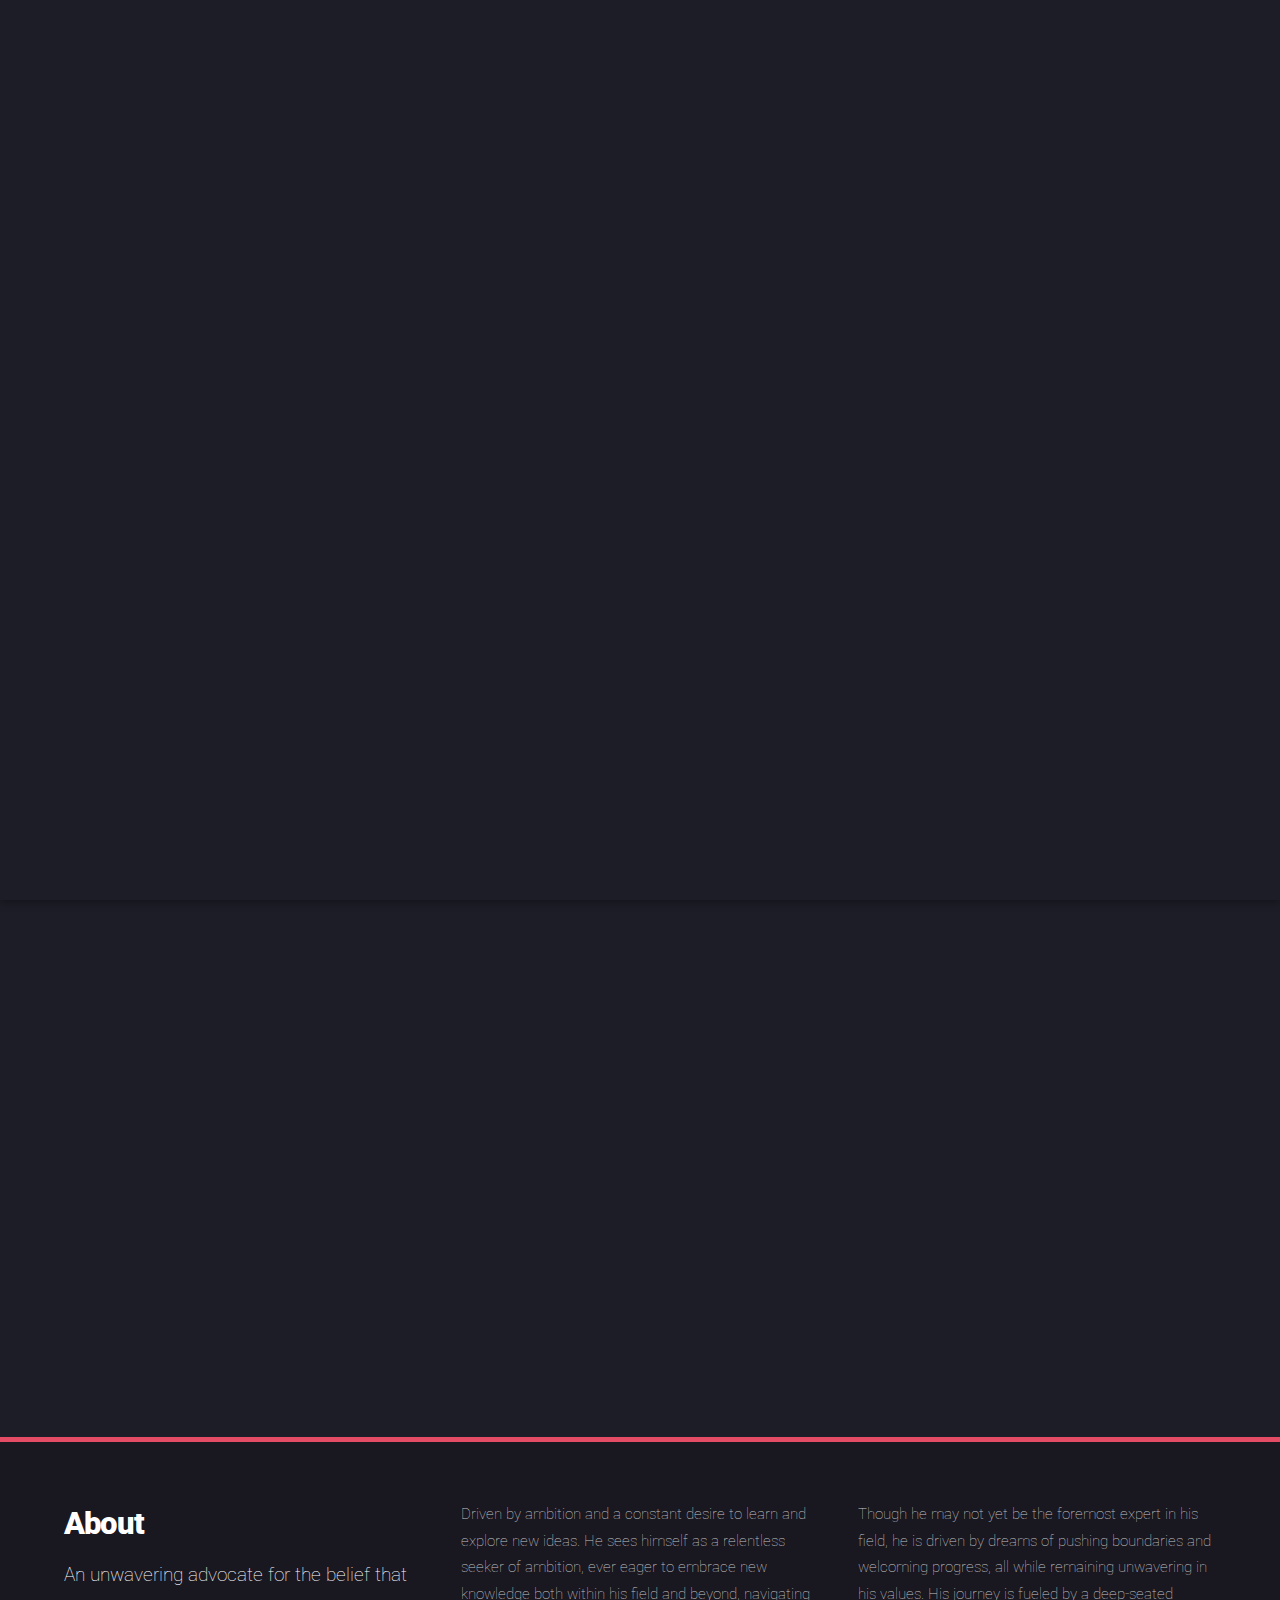
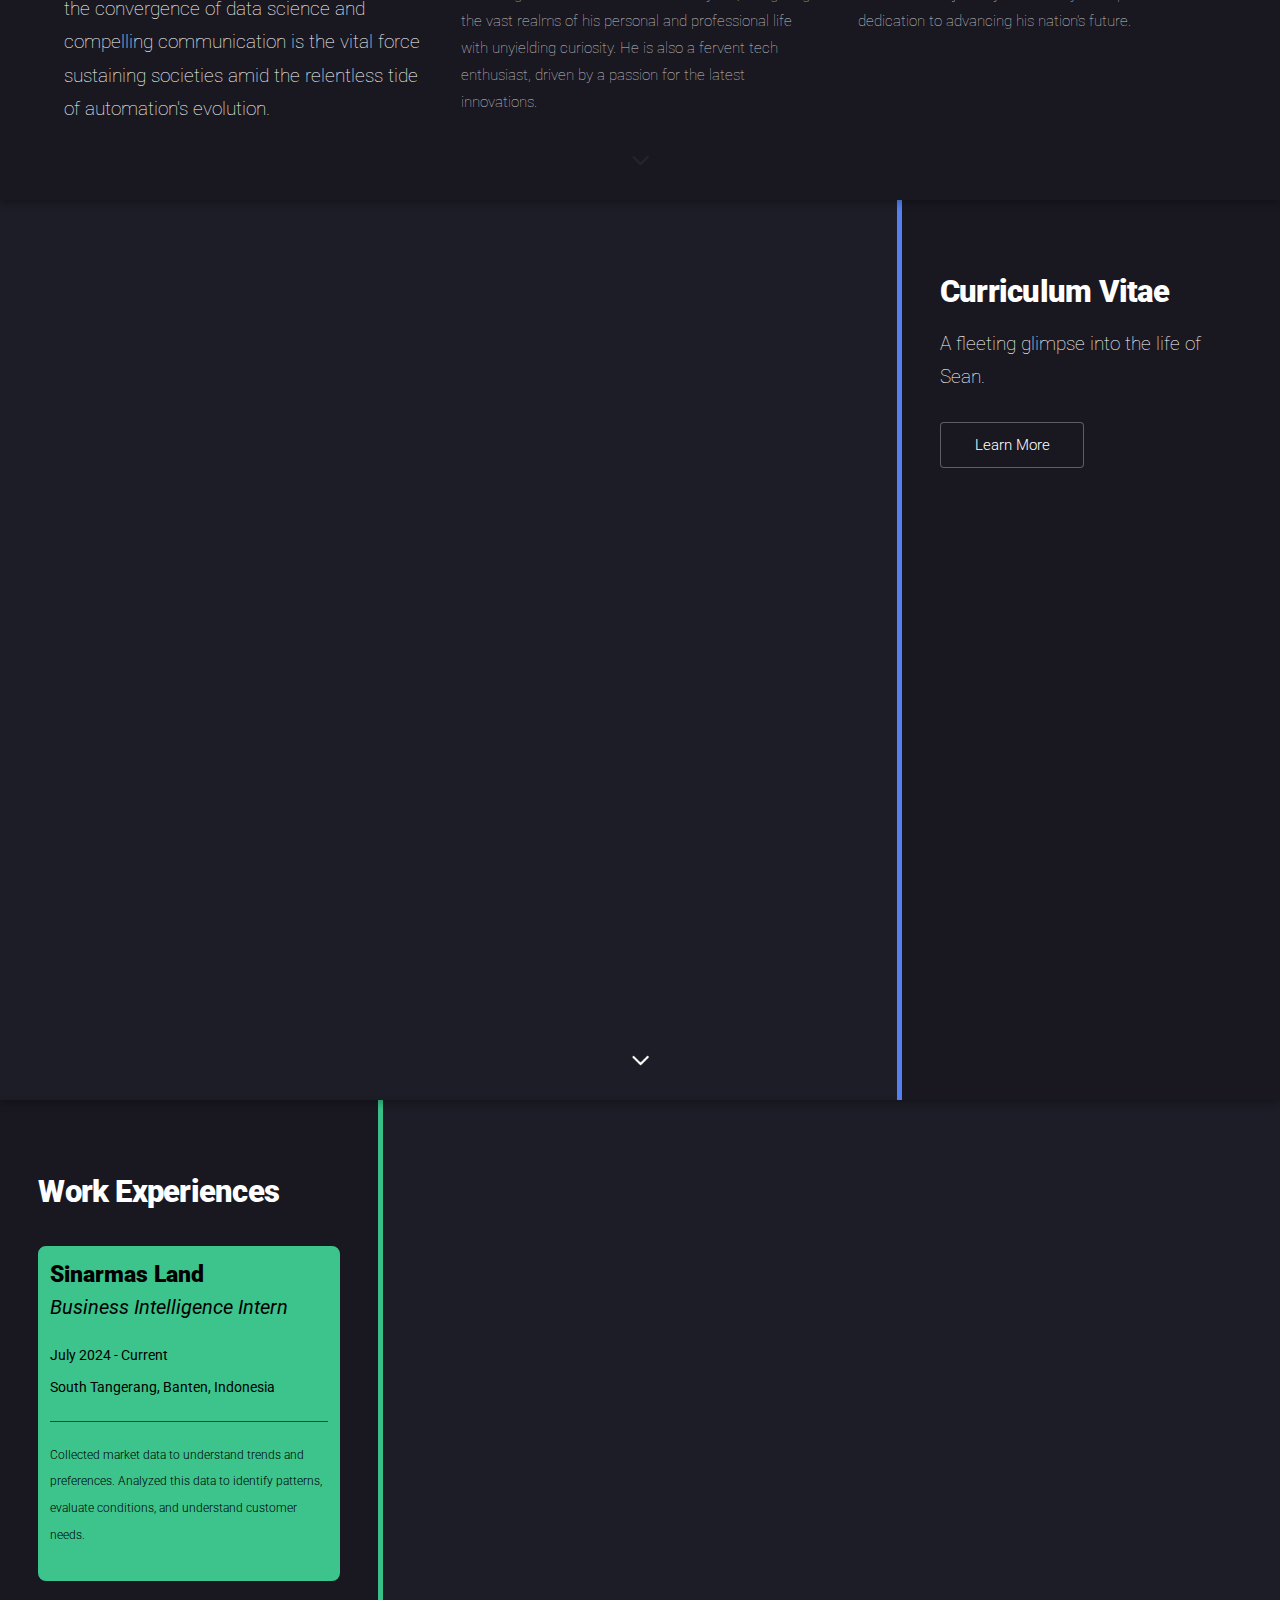
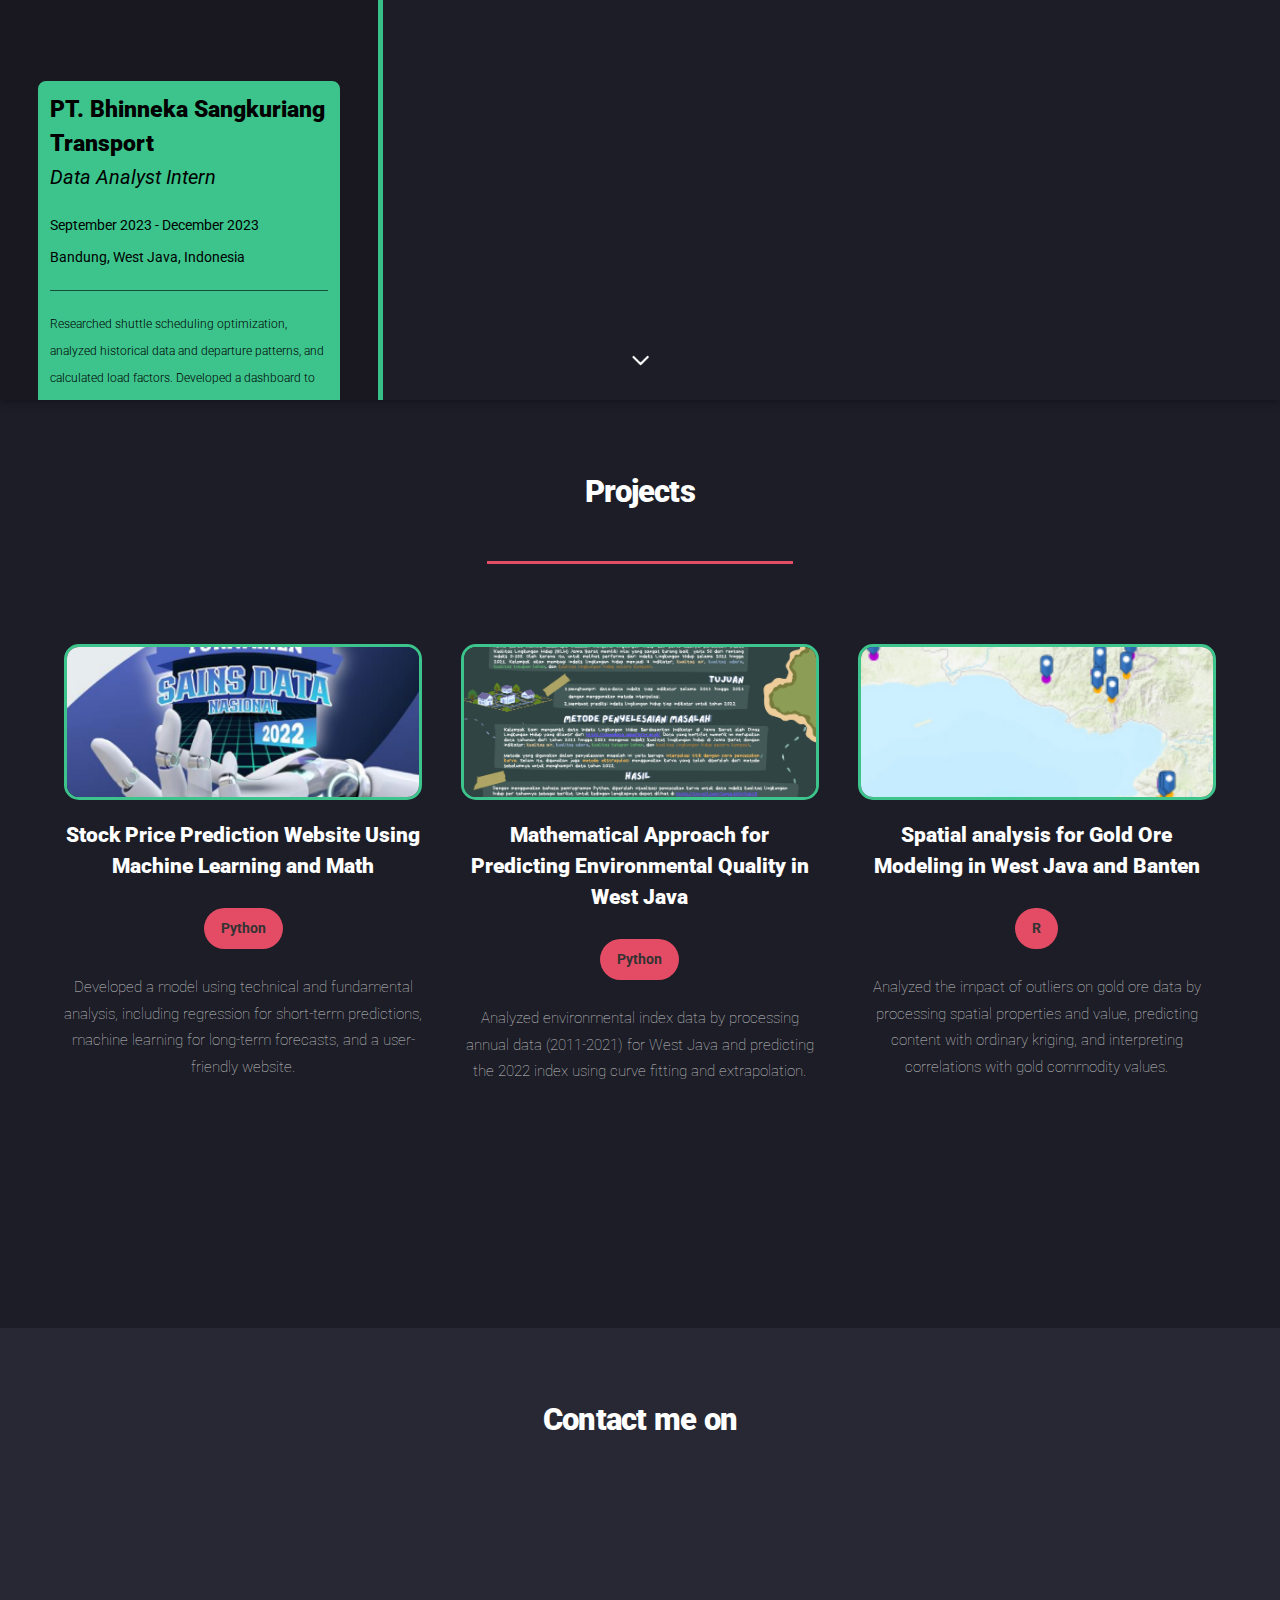
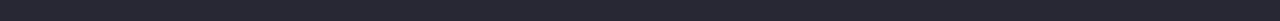
==== index.html @ bb554e8a "MVP PortWeb" ====
<!DOCTYPE HTML>
<!--
	Landed by HTML5 UP
	html5up.net | @ajlkn
	Free for personal and commercial use under the CCA 3.0 license (html5up.net/license)
-->
<html>
	<head>
		<title>Sean's Analytical Haven</title>
		<meta charset="utf-8" />
		<meta name="viewport" content="width=device-width, initial-scale=1, user-scalable=no" />
		<link rel="stylesheet" href="assets/css/main.css" />
		<noscript><link rel="stylesheet" href="assets/css/noscript.css" /></noscript>
		<!-- Favicon -->
		<link rel="icon" href="images/selflogo.png" type="image/png" />
		<!-- <style>
			.logo {
				width: 100px; /* Adjust the size as needed */
				height: auto; /* Maintain aspect ratio */
				display: block;
				margin: 0 auto; /* Center the logo */
			}
			.work-experiences .experience {
				margin-bottom: 100px; /* Adjust the value as needed */
			}
			.experience {
				border: 2px solid #3cc48c; /* Light grey border */
				border-radius: 8px; /* Rounded corners */
				padding: 10px; /* Space inside the box */
				margin-bottom: 20px; /* Space between boxes */
				background-color: #3cc48c; /* Light background color */
			}
			.company-name {
				color: #000000; /* Green color */
				font-weight: bold;
			}
			.duration {
				font-size: 0.9em;
				color: #013492;
				margin-bottom: 5px;
			}
			.location{
				font-size: 0.9em;
				color: #013492;
				margin-bottom: 20px;
			}
		</style> -->
	</head>
	<body class="is-preload landing">
		<div id="page-wrapper">

			<!-- Header -->
				<!-- <header id="header"> -->
					<!-- <h1 id="logo"><a href="index.html">Landed</a></h1> -->
					<!-- <nav id="nav"> -->
						<!-- <ul> -->
							<!-- <li><a href="index.html">Home</a></li> -->
							<!-- <li>
								<a href="#">|||</a>
								<ul>
									<li><a href="left-sidebar.html">Left Sidebar</a></li>
									<li><a href="right-sidebar.html">Right Sidebar</a></li>
									<li><a href="no-sidebar.html">No Sidebar</a></li>
									<li>
										<a href="#">Submenu</a>
										<ul>
											<li><a href="#">Option 1</a></li>
											<li><a href="#">Option 2</a></li>
											<li><a href="#">Option 3</a></li>
											<li><a href="#">Option 4</a></li>
										</ul>
									</li>
								</ul>
							</li> -->
							<!-- <li><a href="elements.html">Elements</a></li> -->
							<!-- <li><a href="#" class="button primary">Sign Up</a></li> -->
						<!-- </ul> -->
					<!-- </nav> -->
				<!-- </header> -->

			<!-- Banner -->
				<section id="banner">
					<div class="content">
						<header>
							<h2>Kevin Sean Hans Lopulalan</h2>
							<p>Born a spectator, living to thrive in the fight for purpose.<br />
								</p>
						</header>
						<span class="image"><img src="images/profilepic.png" alt="" /></span>
					</div>
					<a href="#one" class="goto-next scrolly">Next</a>
				</section>

			<!-- One -->
				<section id="one" class="spotlight style1 bottom">
					<span class="image fit main"><img src="images/Profile.jpg" alt="" /></span>
					<div class="content">
						<div class="container">
							<div class="row">
								<div class="col-4 col-12-medium">
									<header>
										<h2>About</h2>
										<p>An unwavering advocate for the belief that the convergence of data science and compelling communication is the vital force sustaining societies amid the relentless tide of automation's evolution. </p>
									</header>
								</div>
								<div class="col-4 col-12-medium">
									<p>Driven by ambition and a constant desire to learn and explore new ideas. 
										He sees himself as a relentless seeker of ambition, ever eager to embrace new knowledge both within his field and beyond, navigating the vast realms of his personal and professional life with unyielding curiosity. He is also a fervent tech enthusiast, driven by a passion for the latest innovations.</p>
								</div>
								<div class="col-4 col-12-medium">
									<p>Though he may not yet be the foremost expert in his field, he is driven by dreams of pushing boundaries and welcoming progress, all while remaining unwavering in his values. His journey is fueled by a deep-seated dedication to advancing his nation's future.</p>
								</div>
							</div>
						</div>
					</div>
					<a href="#two" class="goto-next scrolly">Next</a>
				</section>

			<!-- Two -->
				<section id="two" class="spotlight style2 right">
					<span class="image fit main"><img src="images/cvmockup.png" alt="" /></span>
					<div class="content">
						<header>
							<h2>Curriculum Vitae</h2>
							<p>A fleeting glimpse into the life of Sean.</p>
						</header>
						<!-- <p></p> -->
						<ul class="actions">
							<li><a href="https://drive.google.com/file/d/13dVjpRqKQShtOh2xCwcE1aE6aE2XLku2/view?usp=sharing" class="button" target="_blank">Learn More</a></li>
						</ul>
					</div>
					<a href="#three" class="goto-next scrolly">Next</a>
				</section>

			<!-- Three -->
				<section id="three" class="spotlight style3 left">
					<span class="image fit main">
						<img id="company-image" src="images/pic04.jpg" alt="" />
					</span>
					<div class="content scroll-container">
						<header>
							<h2>Work Experiences</h2>
						</header>
						<div class="work-experiences scroll-content">
							<div class="experience" data-image="images/sinarmasland.jpg">
								<h3 class="company-name">Sinarmas Land</h3>
								<p class="position">Business Intelligence Intern</p>
								<p class="duration">July 2024 - Current</p>
								<p class="location">South Tangerang, Banten, Indonesia</p>
								<hr class="separator">
								<p class="description">
									Collected market data to understand trends and preferences. Analyzed this data to identify patterns, evaluate conditions, and understand customer needs.
								</p>
							</div>
							<div id="info2" class="experience" data-image="images/bhinneka.jpg">
								<h3 class="company-name">PT. Bhinneka Sangkuriang Transport</h3>
								<p class="position">Data Analyst Intern</p>
								<p class="duration">September 2023 - December 2023</p>
								<p class="location">Bandung, West Java, Indonesia</p>
								<hr class="separator">
								<p class="description">
									Researched shuttle scheduling optimization, analyzed historical data and departure patterns, and calculated load factors. Developed a dashboard to visualize patterns and derive business insights.
								</p>
							</div>
							<div id="info3" class="experience" data-image="images/astra.jpg">
								<h3 class="company-name">Astra International</h3>
								<p class="position">Data Intelligence Intern</p>
								<p class="duration">July 2023 - September 2023</p>
								<p class="location">North Jakarta, Jakarta, Indonesia</p>
								<hr class="separator">
								<p class="description">
									Completed in-class training in Data Intelligence, focusing on SQL, Python, PowerBI, web scraping with Selenium, JSON, and FastAPI. Extracted and processed data from PostgreSQL using Python, then applied machine learning and cross-validation for optimal predictions.
								</p>
							</div>
						</div>
					</div>
					<a href="#four" class="goto-next scrolly">Next</a>
				</section>

				
			<!-- Four -->
				<section id="four" class="wrapper style1 special fade-up">
					<div class="container">
						<header class="major">
							<h2>Projects</h2>
						</header>
						<div class="box alt">
							<div class="row gtr-uniform">
								<section class="col-4 col-6-medium col-12-xsmall">
									<a href="https://drive.google.com/file/d/11LcJWAngD0SsNd3847uBkQqeWSH4nf1G/view" target="_blank">
										<img src="images/project-TSDN.png" class="rounded-image" alt="Predicting Environmental Quality">
									</a>
									<h3>Stock Price Prediction Website Using Machine Learning and Math</h3>
									<div class="languages">
										<span>Python</span>
									</div>
									<p>
										Developed a model using technical and fundamental analysis, including regression for short-term predictions, machine learning for long-term forecasts, and a user-friendly website.
									</p>
									
								</section>
								<section class="col-4 col-6-medium col-12-xsmall">
									<a href="https://drive.google.com/file/d/1Srz9dR2vQEXP3-2Si_RTpY5lbvLad07A/view" target="_blank">
										<img src="images/project-jabar.png" class="rounded-image" alt="Stock Prediction Image">
									</a>
									<h3>Mathematical Approach for Predicting Environmental Quality in West Java</h3>
									<div class="languages">
										<span>Python</span>
									</div>
									<p>
										Analyzed environmental index data by processing annual data (2011-2021) for West Java and predicting the 2022 index using curve fitting and extrapolation.
									</p>									
								</section>
								<section class="col-4 col-6-medium col-12-xsmall">
									<a href="https://drive.google.com/file/d/1IXLDd2aRCWCSR1UrmEK3w_FIb2_1-rqi/view" target="_blank">
										<img src="images/project-goldore.png" class="rounded-image" alt="Gold Ore Modeling">
									</a>
									<h3>Spatial analysis for Gold Ore Modeling in West Java and Banten</h3>
									<div class="languages">
										<span>R</span>
									</div>
									<p>
										Analyzed the impact of outliers on gold ore data by processing spatial properties and value, predicting content with ordinary kriging, and interpreting correlations with gold commodity values.
									</p>									
								</section>
								<!-- <section class="col-4 col-6-medium col-12-xsmall">
									<span class="icon solid alt major fa-paper-plane"></span>
									<h3>Non semper interdum</h3>
									<p>Feugiat accumsan lorem eu ac lorem amet accumsan donec. Blandit orci porttitor.</p>
								</section>
								<section class="col-4 col-6-medium col-12-xsmall">
									<span class="icon solid alt major fa-file"></span>
									<h3>Odio laoreet accumsan</h3>
									<p>Feugiat accumsan lorem eu ac lorem amet accumsan donec. Blandit orci porttitor.</p>
								</section>
								<section class="col-4 col-6-medium col-12-xsmall">
									<span class="icon solid alt major fa-lock"></span>
									<h3>Massa arcu accumsan</h3>
									<p>Feugiat accumsan lorem eu ac lorem amet accumsan donec. Blandit orci porttitor.</p>
								</section> -->
							</div>
						</div>
						<!-- <footer class="major">
							<ul class="actions special">
								<li><a href="#" class="button">Magna sed feugiat</a></li>
							</ul>
						</footer> -->
					</div>
				</section>

			<!-- Five -->
				<!-- <section id="five" class="wrapper style2 special fade">
					<div class="container">
						<header>
							<h2>Magna faucibus lorem diam</h2>
							<p>Ante metus praesent faucibus ante integer id accumsan eleifend</p>
						</header>
						<form method="post" action="#" class="cta">
							<div class="row gtr-uniform gtr-50">
								<div class="col-8 col-12-xsmall"><input type="email" name="email" id="email" placeholder="Your Email Address" /></div>
								<div class="col-4 col-12-xsmall"><input type="submit" value="Get Started" class="fit primary" /></div>
							</div>
						</form>
					</div>
				</section> -->

			<!-- Footer -->
				<footer id="footer">
					<ul class="icons">
						<!-- <li><a href="#" class="icon brands alt fa-twitter"><span class="label">Twitter</span></a></li> -->
						<!-- <li><a href="#" class="icon brands alt fa-facebook-f"><span class="label">Facebook</span></a></li> -->
						<h2>Contact me on</h2>
						<li><a href="https://www.linkedin.com/in/kevin-sean/" class="icon brands alt fa-linkedin-in"><span class="label">LinkedIn</span></a></li>
						<li><a href="https://www.instagram.com/kevinsean_/" class="icon brands alt fa-instagram"><span class="label">Instagram</span></a></li>
						<li><a href="https://github.com/kevinsean-10" class="icon brands alt fa-github"><span class="label">GitHub</span></a></li>
						<li><a href="kevinsean.lopulalan@gmail.com" class="icon solid alt fa-envelope"><span class="label">Email</span></a></li>
					</ul>
					<!-- <ul class="copyright">
						<li>&copy; Untitled. All rights reserved.</li><li>Design: <a href="http://html5up.net">HTML5 UP</a></li>
					</ul> -->
				</footer>

		</div>

		<!-- Scripts -->
			<script src="assets/js/jquery.min.js"></script>
			<script src="assets/js/jquery.scrolly.min.js"></script>
			<script src="assets/js/jquery.dropotron.min.js"></script>
			<script src="assets/js/jquery.scrollex.min.js"></script>
			<script src="assets/js/browser.min.js"></script>
			<script src="assets/js/breakpoints.min.js"></script>
			<script src="assets/js/util.js"></script>
			<script src="assets/js/main.js"></script>

	</body>
</html>
---- assets/css/main.css ----
@import url("fontawesome-all.min.css");
@import url("https://fonts.googleapis.com/css?family=Roboto:100,300,100italic,300italic");

/*
	Landed by HTML5 UP
	html5up.net | @ajlkn
	Free for personal and commercial use under the CCA 3.0 license (html5up.net/license)
*/

html, body, div, span, applet, object,
iframe, h1, h2, h3, h4, h5, h6, p, blockquote,
pre, a, abbr, acronym, address, big, cite,
code, del, dfn, em, img, ins, kbd, q, s, samp,
small, strike, strong, sub, sup, tt, var, b,
u, i, center, dl, dt, dd, ol, ul, li, fieldset,
form, label, legend, table, caption, tbody,
tfoot, thead, tr, th, td, article, aside,
canvas, details, embed, figure, figcaption,
footer, header, hgroup, menu, nav, output, ruby,
section, summary, time, mark, audio, video {
	margin: 0;
	padding: 0;
	border: 0;
	font-size: 100%;
	font: inherit;
	vertical-align: baseline;}

article, aside, details, figcaption, figure,
footer, header, hgroup, menu, nav, section {
	display: block;}

body {
	line-height: 1;
}

ol, ul {
	list-style: none;
}

blockquote, q {
	quotes: none;
}

	blockquote:before, blockquote:after, q:before, q:after {
		content: '';
		content: none;
	}

table {
	border-collapse: collapse;
	border-spacing: 0;
}

body {
	-webkit-text-size-adjust: none;
}

mark {
	background-color: transparent;
	color: inherit;
}

input::-moz-focus-inner {
	border: 0;
	padding: 0;
}

input, select, textarea {
	-moz-appearance: none;
	-webkit-appearance: none;
	-ms-appearance: none;
	appearance: none;
}

/* Basic */

	html {
		box-sizing: border-box;
	}

	*, *:before, *:after {
		box-sizing: inherit;
	}

	html, body {
		background: #1c1d26;
	}

	body.is-preload *, body.is-preload *:before, body.is-preload *:after {
		-moz-animation: none !important;
		-webkit-animation: none !important;
		-ms-animation: none !important;
		animation: none !important;
		-moz-transition: none !important;
		-webkit-transition: none !important;
		-ms-transition: none !important;
		transition: none !important;
	}

	body, input, select, textarea {
		color: rgba(255, 255, 255, 0.75);
		font-family: "Roboto", Helvetica, sans-serif;
		font-size: 15pt;
		font-weight: 100;
		line-height: 1.75em;
	}

	a {
		-moz-transition: border-color 0.2s ease-in-out, color 0.2s ease-in-out;
		-webkit-transition: border-color 0.2s ease-in-out, color 0.2s ease-in-out;
		-ms-transition: border-color 0.2s ease-in-out, color 0.2s ease-in-out;
		transition: border-color 0.2s ease-in-out, color 0.2s ease-in-out;
		border-bottom: dotted 1px;
		color: #e44c65;
		text-decoration: none;
	}

		a:hover {
			color: #e44c65 !important;
			border-bottom-color: transparent;
			cursor: pointer;
		}

	strong, b {
		color: #ffffff;
		font-weight: 300;
	}

	em, i {
		font-style: italic;
	}

	p {
		margin: 0 0 2em 0;
	}

	h1, h2, h3, h4, h5, h6 {
		color: #ffffff;
		font-weight: 900;
		line-height: 1em;
		margin: 0 0 1em 0;
	}

		h1 a, h2 a, h3 a, h4 a, h5 a, h6 a {
			color: inherit;
			border: 0;
		}

	h2 {
		font-size: 2em;
		line-height: 1.5em;
		letter-spacing: -0.025em;
	}

	h3 {
		font-size: 1.35em;
		line-height: 1.5em;
	}

	h4 {
		font-size: 1.1em;
		line-height: 1.5em;
	}

	h5 {
		font-size: 0.9em;
		line-height: 1.5em;
	}

	h6 {
		font-size: 0.7em;
		line-height: 1.5em;
	}

	sub {
		font-size: 0.8em;
		position: relative;
		top: 0.5em;
	}

	sup {
		font-size: 0.8em;
		position: relative;
		top: -0.5em;
	}

	hr {
		border: 0;
		border-bottom: solid 1px rgba(255, 255, 255, 0.3);
		margin: 3em 0;
	}

		hr.major {
			margin: 4em 0;
		}

	blockquote {
		border-left: solid 4px rgba(255, 255, 255, 0.3);
		font-style: italic;
		margin: 0 0 2em 0;
		padding: 0.5em 0 0.5em 2em;
	}

	code {
		background: rgba(255, 255, 255, 0.075);
		border-radius: 4px;
		font-family: "Courier New", monospace;
		font-size: 0.9em;
		margin: 0 0.25em;
		padding: 0.25em 0.65em;
	}

	pre {
		-webkit-overflow-scrolling: touch;
		font-family: "Courier New", monospace;
		font-size: 0.9em;
		margin: 0 0 2em 0;
	}

		pre code {
			display: block;
			line-height: 1.75em;
			padding: 1em 1.5em;
			overflow-x: auto;
		}

	.align-left {
		text-align: left;
	}

	.align-center {
		text-align: center;
	}

	.align-right {
		text-align: right;
	}

/* Loader */

	@-moz-keyframes spinner-show {
		0% {
			opacity: 0;
		}

		100% {
			opacity: 1;
		}
	}

	@-webkit-keyframes spinner-show {
		0% {
			opacity: 0;
		}

		100% {
			opacity: 1;
		}
	}

	@-ms-keyframes spinner-show {
		0% {
			opacity: 0;
		}

		100% {
			opacity: 1;
		}
	}

	@keyframes spinner-show {
		0% {
			opacity: 0;
		}

		100% {
			opacity: 1;
		}
	}

	@-moz-keyframes spinner-hide {
		0% {
			color: rgba(255, 255, 255, 0.15);
			z-index: 100001;
			-moz-transform: scale(1) rotate(0deg);
			-webkit-transform: scale(1) rotate(0deg);
			-ms-transform: scale(1) rotate(0deg);
			transform: scale(1) rotate(0deg);
		}

		99% {
			color: #1c1d26;
			z-index: 100001;
			-moz-transform: scale(0.5) rotate(360deg);
			-webkit-transform: scale(0.5) rotate(360deg);
			-ms-transform: scale(0.5) rotate(360deg);
			transform: scale(0.5) rotate(360deg);
		}

		100% {
			color: #1c1d26;
			z-index: -1;
			-moz-transform: scale(0.5) rotate(360deg);
			-webkit-transform: scale(0.5) rotate(360deg);
			-ms-transform: scale(0.5) rotate(360deg);
			transform: scale(0.5) rotate(360deg);
		}
	}

	@-webkit-keyframes spinner-hide {
		0% {
			color: rgba(255, 255, 255, 0.15);
			z-index: 100001;
			-moz-transform: scale(1) rotate(0deg);
			-webkit-transform: scale(1) rotate(0deg);
			-ms-transform: scale(1) rotate(0deg);
			transform: scale(1) rotate(0deg);
		}

		99% {
			color: #1c1d26;
			z-index: 100001;
			-moz-transform: scale(0.5) rotate(360deg);
			-webkit-transform: scale(0.5) rotate(360deg);
			-ms-transform: scale(0.5) rotate(360deg);
			transform: scale(0.5) rotate(360deg);
		}

		100% {
			color: #1c1d26;
			z-index: -1;
			-moz-transform: scale(0.5) rotate(360deg);
			-webkit-transform: scale(0.5) rotate(360deg);
			-ms-transform: scale(0.5) rotate(360deg);
			transform: scale(0.5) rotate(360deg);
		}
	}

	@-ms-keyframes spinner-hide {
		0% {
			color: rgba(255, 255, 255, 0.15);
			z-index: 100001;
			-moz-transform: scale(1) rotate(0deg);
			-webkit-transform: scale(1) rotate(0deg);
			-ms-transform: scale(1) rotate(0deg);
			transform: scale(1) rotate(0deg);
		}

		99% {
			color: #1c1d26;
			z-index: 100001;
			-moz-transform: scale(0.5) rotate(360deg);
			-webkit-transform: scale(0.5) rotate(360deg);
			-ms-transform: scale(0.5) rotate(360deg);
			transform: scale(0.5) rotate(360deg);
		}

		100% {
			color: #1c1d26;
			z-index: -1;
			-moz-transform: scale(0.5) rotate(360deg);
			-webkit-transform: scale(0.5) rotate(360deg);
			-ms-transform: scale(0.5) rotate(360deg);
			transform: scale(0.5) rotate(360deg);
		}
	}

	@keyframes spinner-hide {
		0% {
			color: rgba(255, 255, 255, 0.15);
			z-index: 100001;
			-moz-transform: scale(1) rotate(0deg);
			-webkit-transform: scale(1) rotate(0deg);
			-ms-transform: scale(1) rotate(0deg);
			transform: scale(1) rotate(0deg);
		}

		99% {
			color: #1c1d26;
			z-index: 100001;
			-moz-transform: scale(0.5) rotate(360deg);
			-webkit-transform: scale(0.5) rotate(360deg);
			-ms-transform: scale(0.5) rotate(360deg);
			transform: scale(0.5) rotate(360deg);
		}

		100% {
			color: #1c1d26;
			z-index: -1;
			-moz-transform: scale(0.5) rotate(360deg);
			-webkit-transform: scale(0.5) rotate(360deg);
			-ms-transform: scale(0.5) rotate(360deg);
			transform: scale(0.5) rotate(360deg);
		}
	}

	@-moz-keyframes spinner-rotate {
		0% {
			-moz-transform: scale(1) rotate(0deg);
			-webkit-transform: scale(1) rotate(0deg);
			-ms-transform: scale(1) rotate(0deg);
			transform: scale(1) rotate(0deg);
		}

		100% {
			-moz-transform: scale(1) rotate(360deg);
			-webkit-transform: scale(1) rotate(360deg);
			-ms-transform: scale(1) rotate(360deg);
			transform: scale(1) rotate(360deg);
		}
	}

	@-webkit-keyframes spinner-rotate {
		0% {
			-moz-transform: scale(1) rotate(0deg);
			-webkit-transform: scale(1) rotate(0deg);
			-ms-transform: scale(1) rotate(0deg);
			transform: scale(1) rotate(0deg);
		}

		100% {
			-moz-transform: scale(1) rotate(360deg);
			-webkit-transform: scale(1) rotate(360deg);
			-ms-transform: scale(1) rotate(360deg);
			transform: scale(1) rotate(360deg);
		}
	}

	@-ms-keyframes spinner-rotate {
		0% {
			-moz-transform: scale(1) rotate(0deg);
			-webkit-transform: scale(1) rotate(0deg);
			-ms-transform: scale(1) rotate(0deg);
			transform: scale(1) rotate(0deg);
		}

		100% {
			-moz-transform: scale(1) rotate(360deg);
			-webkit-transform: scale(1) rotate(360deg);
			-ms-transform: scale(1) rotate(360deg);
			transform: scale(1) rotate(360deg);
		}
	}

	@keyframes spinner-rotate {
		0% {
			-moz-transform: scale(1) rotate(0deg);
			-webkit-transform: scale(1) rotate(0deg);
			-ms-transform: scale(1) rotate(0deg);
			transform: scale(1) rotate(0deg);
		}

		100% {
			-moz-transform: scale(1) rotate(360deg);
			-webkit-transform: scale(1) rotate(360deg);
			-ms-transform: scale(1) rotate(360deg);
			transform: scale(1) rotate(360deg);
		}
	}

	@-moz-keyframes overlay-hide {
		0% {
			opacity: 1;
			z-index: 100000;
		}

		15% {
			opacity: 1;
			z-index: 100000;
		}

		99% {
			opacity: 0;
			z-index: 100000;
		}

		100% {
			opacity: 0;
			z-index: -1;
		}
	}

	@-webkit-keyframes overlay-hide {
		0% {
			opacity: 1;
			z-index: 100000;
		}

		15% {
			opacity: 1;
			z-index: 100000;
		}

		99% {
			opacity: 0;
			z-index: 100000;
		}

		100% {
			opacity: 0;
			z-index: -1;
		}
	}

	@-ms-keyframes overlay-hide {
		0% {
			opacity: 1;
			z-index: 100000;
		}

		15% {
			opacity: 1;
			z-index: 100000;
		}

		99% {
			opacity: 0;
			z-index: 100000;
		}

		100% {
			opacity: 0;
			z-index: -1;
		}
	}

	@keyframes overlay-hide {
		0% {
			opacity: 1;
			z-index: 100000;
		}

		15% {
			opacity: 1;
			z-index: 100000;
		}

		99% {
			opacity: 0;
			z-index: 100000;
		}

		100% {
			opacity: 0;
			z-index: -1;
		}
	}

	body.landing {
		text-decoration: none;
	}

		body.landing:before {
			-moz-osx-font-smoothing: grayscale;
			-webkit-font-smoothing: antialiased;
			display: inline-block;
			font-style: normal;
			font-variant: normal;
			text-rendering: auto;
			line-height: 1;
			text-transform: none !important;
			font-family: 'Font Awesome 5 Free';
			font-weight: 900;
		}

		body.landing:before {
			-moz-animation: spinner-show 1.5s 1 0.25s ease forwards, spinner-hide 0.25s ease-in-out forwards !important;
			-webkit-animation: spinner-show 1.5s 1 0.25s ease forwards, spinner-hide 0.25s ease-in-out forwards !important;
			-ms-animation: spinner-show 1.5s 1 0.25s ease forwards, spinner-hide 0.25s ease-in-out forwards !important;
			animation: spinner-show 1.5s 1 0.25s ease forwards, spinner-hide 0.25s ease-in-out forwards !important;
			-moz-transform-origin: 50% 50%;
			-webkit-transform-origin: 50% 50%;
			-ms-transform-origin: 50% 50%;
			transform-origin: 50% 50%;
			color: rgba(255, 255, 255, 0.15);
			content: '\f1ce';
			cursor: default;
			display: block;
			font-size: 2em;
			height: 2em;
			left: 50%;
			line-height: 2em;
			margin: -1em 0 0 -1em;
			opacity: 0;
			position: fixed;
			text-align: center;
			top: 50%;
			width: 2em;
			z-index: -1;
		}

		body.landing:after {
			-moz-animation: overlay-hide 1.5s ease-in forwards !important;
			-webkit-animation: overlay-hide 1.5s ease-in forwards !important;
			-ms-animation: overlay-hide 1.5s ease-in forwards !important;
			animation: overlay-hide 1.5s ease-in forwards !important;
			background: #1c1d26;
			content: '';
			display: block;
			height: 100%;
			left: 0;
			opacity: 0;
			position: fixed;
			top: 0;
			width: 100%;
			z-index: -1;
		}

		body.landing.is-preload:before {
			-moz-animation: spinner-show 1.5s 1 0.25s ease forwards, spinner-rotate 0.75s infinite linear !important;
			-webkit-animation: spinner-show 1.5s 1 0.25s ease forwards, spinner-rotate 0.75s infinite linear !important;
			-ms-animation: spinner-show 1.5s 1 0.25s ease forwards, spinner-rotate 0.75s infinite linear !important;
			animation: spinner-show 1.5s 1 0.25s ease forwards, spinner-rotate 0.75s infinite linear !important;
			z-index: 100001;
		}

		body.landing.is-preload:after {
			-moz-animation: none !important;
			-webkit-animation: none !important;
			-ms-animation: none !important;
			animation: none !important;
			opacity: 1;
			z-index: 100000;
		}

	@media (-webkit-min-device-pixel-ratio: 2) {

		body.landing:before {
			line-height: 2.025em;
		}

	}

/* Container */

	.container {
		margin: 0 auto;
		max-width: calc(100% - 4em);
		width: 70em;
	}

		.container.xsmall {
			width: 17.5em;
		}

		.container.small {
			width: 35em;
		}

		.container.medium {
			width: 52.5em;
		}

		.container.large {
			width: 87.5em;
		}

		.container.xlarge {
			width: 105em;
		}

		.container.max {
			width: 100%;
		}

		@media screen and (max-width: 1280px) {

			.container {
				width: 90%;
				max-width: 100%;
			}

		}

		@media screen and (max-width: 980px) {

			.container {
				width: 100% !important;
			}

		}

/* Row */

	.row {
		display: flex;
		flex-wrap: wrap;
		box-sizing: border-box;
		align-items: stretch;
	}

		.row > * {
			box-sizing: border-box;
		}

		.row.gtr-uniform > * > :last-child {
			margin-bottom: 0;
		}

		.row.aln-left {
			justify-content: flex-start;
		}

		.row.aln-center {
			justify-content: center;
		}

		.row.aln-right {
			justify-content: flex-end;
		}

		.row.aln-top {
			align-items: flex-start;
		}

		.row.aln-middle {
			align-items: center;
		}

		.row.aln-bottom {
			align-items: flex-end;
		}

		.row > .imp {
			order: -1;
		}

		.row > .col-1 {
			width: 8.33333%;
		}

		.row > .off-1 {
			margin-left: 8.33333%;
		}

		.row > .col-2 {
			width: 16.66667%;
		}

		.row > .off-2 {
			margin-left: 16.66667%;
		}

		.row > .col-3 {
			width: 25%;
		}

		.row > .off-3 {
			margin-left: 25%;
		}

		.row > .col-4 {
			width: 33.33333%;
		}

		.row > .off-4 {
			margin-left: 33.33333%;
		}

		.row > .col-5 {
			width: 41.66667%;
		}

		.row > .off-5 {
			margin-left: 41.66667%;
		}

		.row > .col-6 {
			width: 50%;
		}

		.row > .off-6 {
			margin-left: 50%;
		}

		.row > .col-7 {
			width: 58.33333%;
		}

		.row > .off-7 {
			margin-left: 58.33333%;
		}

		.row > .col-8 {
			width: 66.66667%;
		}

		.row > .off-8 {
			margin-left: 66.66667%;
		}

		.row > .col-9 {
			width: 75%;
		}

		.row > .off-9 {
			margin-left: 75%;
		}

		.row > .col-10 {
			width: 83.33333%;
		}

		.row > .off-10 {
			margin-left: 83.33333%;
		}

		.row > .col-11 {
			width: 91.66667%;
		}

		.row > .off-11 {
			margin-left: 91.66667%;
		}

		.row > .col-12 {
			width: 100%;
		}

		.row > .off-12 {
			margin-left: 100%;
		}

		.row.gtr-0 {
			margin-top: 0;
			margin-left: 0em;
		}

			.row.gtr-0 > * {
				padding: 0 0 0 0em;
			}

			.row.gtr-0.gtr-uniform {
				margin-top: 0em;
			}

				.row.gtr-0.gtr-uniform > * {
					padding-top: 0em;
				}

		.row.gtr-25 {
			margin-top: 0;
			margin-left: -0.625em;
		}

			.row.gtr-25 > * {
				padding: 0 0 0 0.625em;
			}

			.row.gtr-25.gtr-uniform {
				margin-top: -0.625em;
			}

				.row.gtr-25.gtr-uniform > * {
					padding-top: 0.625em;
				}

		.row.gtr-50 {
			margin-top: 0;
			margin-left: -1.25em;
		}

			.row.gtr-50 > * {
				padding: 0 0 0 1.25em;
			}

			.row.gtr-50.gtr-uniform {
				margin-top: -1.25em;
			}

				.row.gtr-50.gtr-uniform > * {
					padding-top: 1.25em;
				}

		.row {
			margin-top: 0;
			margin-left: -2.5em;
		}

			.row > * {
				padding: 0 0 0 2.5em;
			}

			.row.gtr-uniform {
				margin-top: -2.5em;
			}

				.row.gtr-uniform > * {
					padding-top: 2.5em;
				}

		.row.gtr-150 {
			margin-top: 0;
			margin-left: -3.75em;
		}

			.row.gtr-150 > * {
				padding: 0 0 0 3.75em;
			}

			.row.gtr-150.gtr-uniform {
				margin-top: -3.75em;
			}

				.row.gtr-150.gtr-uniform > * {
					padding-top: 3.75em;
				}

		.row.gtr-200 {
			margin-top: 0;
			margin-left: -5em;
		}

			.row.gtr-200 > * {
				padding: 0 0 0 5em;
			}

			.row.gtr-200.gtr-uniform {
				margin-top: -5em;
			}

				.row.gtr-200.gtr-uniform > * {
					padding-top: 5em;
				}

		@media screen and (max-width: 1680px) {

			.row {
				display: flex;
				flex-wrap: wrap;
				box-sizing: border-box;
				align-items: stretch;
			}

				.row > * {
					box-sizing: border-box;
				}

				.row.gtr-uniform > * > :last-child {
					margin-bottom: 0;
				}

				.row.aln-left {
					justify-content: flex-start;
				}

				.row.aln-center {
					justify-content: center;
				}

				.row.aln-right {
					justify-content: flex-end;
				}

				.row.aln-top {
					align-items: flex-start;
				}

				.row.aln-middle {
					align-items: center;
				}

				.row.aln-bottom {
					align-items: flex-end;
				}

				.row > .imp-xlarge {
					order: -1;
				}

				.row > .col-1-xlarge {
					width: 8.33333%;
				}

				.row > .off-1-xlarge {
					margin-left: 8.33333%;
				}

				.row > .col-2-xlarge {
					width: 16.66667%;
				}

				.row > .off-2-xlarge {
					margin-left: 16.66667%;
				}

				.row > .col-3-xlarge {
					width: 25%;
				}

				.row > .off-3-xlarge {
					margin-left: 25%;
				}

				.row > .col-4-xlarge {
					width: 33.33333%;
				}

				.row > .off-4-xlarge {
					margin-left: 33.33333%;
				}

				.row > .col-5-xlarge {
					width: 41.66667%;
				}

				.row > .off-5-xlarge {
					margin-left: 41.66667%;
				}

				.row > .col-6-xlarge {
					width: 50%;
				}

				.row > .off-6-xlarge {
					margin-left: 50%;
				}

				.row > .col-7-xlarge {
					width: 58.33333%;
				}

				.row > .off-7-xlarge {
					margin-left: 58.33333%;
				}

				.row > .col-8-xlarge {
					width: 66.66667%;
				}

				.row > .off-8-xlarge {
					margin-left: 66.66667%;
				}

				.row > .col-9-xlarge {
					width: 75%;
				}

				.row > .off-9-xlarge {
					margin-left: 75%;
				}

				.row > .col-10-xlarge {
					width: 83.33333%;
				}

				.row > .off-10-xlarge {
					margin-left: 83.33333%;
				}

				.row > .col-11-xlarge {
					width: 91.66667%;
				}

				.row > .off-11-xlarge {
					margin-left: 91.66667%;
				}

				.row > .col-12-xlarge {
					width: 100%;
				}

				.row > .off-12-xlarge {
					margin-left: 100%;
				}

				.row.gtr-0 {
					margin-top: 0;
					margin-left: 0em;
				}

					.row.gtr-0 > * {
						padding: 0 0 0 0em;
					}

					.row.gtr-0.gtr-uniform {
						margin-top: 0em;
					}

						.row.gtr-0.gtr-uniform > * {
							padding-top: 0em;
						}

				.row.gtr-25 {
					margin-top: 0;
					margin-left: -0.625em;
				}

					.row.gtr-25 > * {
						padding: 0 0 0 0.625em;
					}

					.row.gtr-25.gtr-uniform {
						margin-top: -0.625em;
					}

						.row.gtr-25.gtr-uniform > * {
							padding-top: 0.625em;
						}

				.row.gtr-50 {
					margin-top: 0;
					margin-left: -1.25em;
				}

					.row.gtr-50 > * {
						padding: 0 0 0 1.25em;
					}

					.row.gtr-50.gtr-uniform {
						margin-top: -1.25em;
					}

						.row.gtr-50.gtr-uniform > * {
							padding-top: 1.25em;
						}

				.row {
					margin-top: 0;
					margin-left: -2.5em;
				}

					.row > * {
						padding: 0 0 0 2.5em;
					}

					.row.gtr-uniform {
						margin-top: -2.5em;
					}

						.row.gtr-uniform > * {
							padding-top: 2.5em;
						}

				.row.gtr-150 {
					margin-top: 0;
					margin-left: -3.75em;
				}

					.row.gtr-150 > * {
						padding: 0 0 0 3.75em;
					}

					.row.gtr-150.gtr-uniform {
						margin-top: -3.75em;
					}

						.row.gtr-150.gtr-uniform > * {
							padding-top: 3.75em;
						}

				.row.gtr-200 {
					margin-top: 0;
					margin-left: -5em;
				}

					.row.gtr-200 > * {
						padding: 0 0 0 5em;
					}

					.row.gtr-200.gtr-uniform {
						margin-top: -5em;
					}

						.row.gtr-200.gtr-uniform > * {
							padding-top: 5em;
						}

		}

		@media screen and (max-width: 1280px) {

			.row {
				display: flex;
				flex-wrap: wrap;
				box-sizing: border-box;
				align-items: stretch;
			}

				.row > * {
					box-sizing: border-box;
				}

				.row.gtr-uniform > * > :last-child {
					margin-bottom: 0;
				}

				.row.aln-left {
					justify-content: flex-start;
				}

				.row.aln-center {
					justify-content: center;
				}

				.row.aln-right {
					justify-content: flex-end;
				}

				.row.aln-top {
					align-items: flex-start;
				}

				.row.aln-middle {
					align-items: center;
				}

				.row.aln-bottom {
					align-items: flex-end;
				}

				.row > .imp-large {
					order: -1;
				}

				.row > .col-1-large {
					width: 8.33333%;
				}

				.row > .off-1-large {
					margin-left: 8.33333%;
				}

				.row > .col-2-large {
					width: 16.66667%;
				}

				.row > .off-2-large {
					margin-left: 16.66667%;
				}

				.row > .col-3-large {
					width: 25%;
				}

				.row > .off-3-large {
					margin-left: 25%;
				}

				.row > .col-4-large {
					width: 33.33333%;
				}

				.row > .off-4-large {
					margin-left: 33.33333%;
				}

				.row > .col-5-large {
					width: 41.66667%;
				}

				.row > .off-5-large {
					margin-left: 41.66667%;
				}

				.row > .col-6-large {
					width: 50%;
				}

				.row > .off-6-large {
					margin-left: 50%;
				}

				.row > .col-7-large {
					width: 58.33333%;
				}

				.row > .off-7-large {
					margin-left: 58.33333%;
				}

				.row > .col-8-large {
					width: 66.66667%;
				}

				.row > .off-8-large {
					margin-left: 66.66667%;
				}

				.row > .col-9-large {
					width: 75%;
				}

				.row > .off-9-large {
					margin-left: 75%;
				}

				.row > .col-10-large {
					width: 83.33333%;
				}

				.row > .off-10-large {
					margin-left: 83.33333%;
				}

				.row > .col-11-large {
					width: 91.66667%;
				}

				.row > .off-11-large {
					margin-left: 91.66667%;
				}

				.row > .col-12-large {
					width: 100%;
				}

				.row > .off-12-large {
					margin-left: 100%;
				}

				.row.gtr-0 {
					margin-top: 0;
					margin-left: 0em;
				}

					.row.gtr-0 > * {
						padding: 0 0 0 0em;
					}

					.row.gtr-0.gtr-uniform {
						margin-top: 0em;
					}

						.row.gtr-0.gtr-uniform > * {
							padding-top: 0em;
						}

				.row.gtr-25 {
					margin-top: 0;
					margin-left: -0.625em;
				}

					.row.gtr-25 > * {
						padding: 0 0 0 0.625em;
					}

					.row.gtr-25.gtr-uniform {
						margin-top: -0.625em;
					}

						.row.gtr-25.gtr-uniform > * {
							padding-top: 0.625em;
						}

				.row.gtr-50 {
					margin-top: 0;
					margin-left: -1.25em;
				}

					.row.gtr-50 > * {
						padding: 0 0 0 1.25em;
					}

					.row.gtr-50.gtr-uniform {
						margin-top: -1.25em;
					}

						.row.gtr-50.gtr-uniform > * {
							padding-top: 1.25em;
						}

				.row {
					margin-top: 0;
					margin-left: -2.5em;
				}

					.row > * {
						padding: 0 0 0 2.5em;
					}

					.row.gtr-uniform {
						margin-top: -2.5em;
					}

						.row.gtr-uniform > * {
							padding-top: 2.5em;
						}

				.row.gtr-150 {
					margin-top: 0;
					margin-left: -3.75em;
				}

					.row.gtr-150 > * {
						padding: 0 0 0 3.75em;
					}

					.row.gtr-150.gtr-uniform {
						margin-top: -3.75em;
					}

						.row.gtr-150.gtr-uniform > * {
							padding-top: 3.75em;
						}

				.row.gtr-200 {
					margin-top: 0;
					margin-left: -5em;
				}

					.row.gtr-200 > * {
						padding: 0 0 0 5em;
					}

					.row.gtr-200.gtr-uniform {
						margin-top: -5em;
					}

						.row.gtr-200.gtr-uniform > * {
							padding-top: 5em;
						}

		}

		@media screen and (max-width: 980px) {

			.row {
				display: flex;
				flex-wrap: wrap;
				box-sizing: border-box;
				align-items: stretch;
			}

				.row > * {
					box-sizing: border-box;
				}

				.row.gtr-uniform > * > :last-child {
					margin-bottom: 0;
				}

				.row.aln-left {
					justify-content: flex-start;
				}

				.row.aln-center {
					justify-content: center;
				}

				.row.aln-right {
					justify-content: flex-end;
				}

				.row.aln-top {
					align-items: flex-start;
				}

				.row.aln-middle {
					align-items: center;
				}

				.row.aln-bottom {
					align-items: flex-end;
				}

				.row > .imp-medium {
					order: -1;
				}

				.row > .col-1-medium {
					width: 8.33333%;
				}

				.row > .off-1-medium {
					margin-left: 8.33333%;
				}

				.row > .col-2-medium {
					width: 16.66667%;
				}

				.row > .off-2-medium {
					margin-left: 16.66667%;
				}

				.row > .col-3-medium {
					width: 25%;
				}

				.row > .off-3-medium {
					margin-left: 25%;
				}

				.row > .col-4-medium {
					width: 33.33333%;
				}

				.row > .off-4-medium {
					margin-left: 33.33333%;
				}

				.row > .col-5-medium {
					width: 41.66667%;
				}

				.row > .off-5-medium {
					margin-left: 41.66667%;
				}

				.row > .col-6-medium {
					width: 50%;
				}

				.row > .off-6-medium {
					margin-left: 50%;
				}

				.row > .col-7-medium {
					width: 58.33333%;
				}

				.row > .off-7-medium {
					margin-left: 58.33333%;
				}

				.row > .col-8-medium {
					width: 66.66667%;
				}

				.row > .off-8-medium {
					margin-left: 66.66667%;
				}

				.row > .col-9-medium {
					width: 75%;
				}

				.row > .off-9-medium {
					margin-left: 75%;
				}

				.row > .col-10-medium {
					width: 83.33333%;
				}

				.row > .off-10-medium {
					margin-left: 83.33333%;
				}

				.row > .col-11-medium {
					width: 91.66667%;
				}

				.row > .off-11-medium {
					margin-left: 91.66667%;
				}

				.row > .col-12-medium {
					width: 100%;
				}

				.row > .off-12-medium {
					margin-left: 100%;
				}

				.row.gtr-0 {
					margin-top: 0;
					margin-left: 0em;
				}

					.row.gtr-0 > * {
						padding: 0 0 0 0em;
					}

					.row.gtr-0.gtr-uniform {
						margin-top: 0em;
					}

						.row.gtr-0.gtr-uniform > * {
							padding-top: 0em;
						}

				.row.gtr-25 {
					margin-top: 0;
					margin-left: -0.625em;
				}

					.row.gtr-25 > * {
						padding: 0 0 0 0.625em;
					}

					.row.gtr-25.gtr-uniform {
						margin-top: -0.625em;
					}

						.row.gtr-25.gtr-uniform > * {
							padding-top: 0.625em;
						}

				.row.gtr-50 {
					margin-top: 0;
					margin-left: -1.25em;
				}

					.row.gtr-50 > * {
						padding: 0 0 0 1.25em;
					}

					.row.gtr-50.gtr-uniform {
						margin-top: -1.25em;
					}

						.row.gtr-50.gtr-uniform > * {
							padding-top: 1.25em;
						}

				.row {
					margin-top: 0;
					margin-left: -2.5em;
				}

					.row > * {
						padding: 0 0 0 2.5em;
					}

					.row.gtr-uniform {
						margin-top: -2.5em;
					}

						.row.gtr-uniform > * {
							padding-top: 2.5em;
						}

				.row.gtr-150 {
					margin-top: 0;
					margin-left: -3.75em;
				}

					.row.gtr-150 > * {
						padding: 0 0 0 3.75em;
					}

					.row.gtr-150.gtr-uniform {
						margin-top: -3.75em;
					}

						.row.gtr-150.gtr-uniform > * {
							padding-top: 3.75em;
						}

				.row.gtr-200 {
					margin-top: 0;
					margin-left: -5em;
				}

					.row.gtr-200 > * {
						padding: 0 0 0 5em;
					}

					.row.gtr-200.gtr-uniform {
						margin-top: -5em;
					}

						.row.gtr-200.gtr-uniform > * {
							padding-top: 5em;
						}

		}

		@media screen and (max-width: 736px) {

			.row {
				display: flex;
				flex-wrap: wrap;
				box-sizing: border-box;
				align-items: stretch;
			}

				.row > * {
					box-sizing: border-box;
				}

				.row.gtr-uniform > * > :last-child {
					margin-bottom: 0;
				}

				.row.aln-left {
					justify-content: flex-start;
				}

				.row.aln-center {
					justify-content: center;
				}

				.row.aln-right {
					justify-content: flex-end;
				}

				.row.aln-top {
					align-items: flex-start;
				}

				.row.aln-middle {
					align-items: center;
				}

				.row.aln-bottom {
					align-items: flex-end;
				}

				.row > .imp-small {
					order: -1;
				}

				.row > .col-1-small {
					width: 8.33333%;
				}

				.row > .off-1-small {
					margin-left: 8.33333%;
				}

				.row > .col-2-small {
					width: 16.66667%;
				}

				.row > .off-2-small {
					margin-left: 16.66667%;
				}

				.row > .col-3-small {
					width: 25%;
				}

				.row > .off-3-small {
					margin-left: 25%;
				}

				.row > .col-4-small {
					width: 33.33333%;
				}

				.row > .off-4-small {
					margin-left: 33.33333%;
				}

				.row > .col-5-small {
					width: 41.66667%;
				}

				.row > .off-5-small {
					margin-left: 41.66667%;
				}

				.row > .col-6-small {
					width: 50%;
				}

				.row > .off-6-small {
					margin-left: 50%;
				}

				.row > .col-7-small {
					width: 58.33333%;
				}

				.row > .off-7-small {
					margin-left: 58.33333%;
				}

				.row > .col-8-small {
					width: 66.66667%;
				}

				.row > .off-8-small {
					margin-left: 66.66667%;
				}

				.row > .col-9-small {
					width: 75%;
				}

				.row > .off-9-small {
					margin-left: 75%;
				}

				.row > .col-10-small {
					width: 83.33333%;
				}

				.row > .off-10-small {
					margin-left: 83.33333%;
				}

				.row > .col-11-small {
					width: 91.66667%;
				}

				.row > .off-11-small {
					margin-left: 91.66667%;
				}

				.row > .col-12-small {
					width: 100%;
				}

				.row > .off-12-small {
					margin-left: 100%;
				}

				.row.gtr-0 {
					margin-top: 0;
					margin-left: 0em;
				}

					.row.gtr-0 > * {
						padding: 0 0 0 0em;
					}

					.row.gtr-0.gtr-uniform {
						margin-top: 0em;
					}

						.row.gtr-0.gtr-uniform > * {
							padding-top: 0em;
						}

				.row.gtr-25 {
					margin-top: 0;
					margin-left: -0.625em;
				}

					.row.gtr-25 > * {
						padding: 0 0 0 0.625em;
					}

					.row.gtr-25.gtr-uniform {
						margin-top: -0.625em;
					}

						.row.gtr-25.gtr-uniform > * {
							padding-top: 0.625em;
						}

				.row.gtr-50 {
					margin-top: 0;
					margin-left: -1.25em;
				}

					.row.gtr-50 > * {
						padding: 0 0 0 1.25em;
					}

					.row.gtr-50.gtr-uniform {
						margin-top: -1.25em;
					}

						.row.gtr-50.gtr-uniform > * {
							padding-top: 1.25em;
						}

				.row {
					margin-top: 0;
					margin-left: -2.5em;
				}

					.row > * {
						padding: 0 0 0 2.5em;
					}

					.row.gtr-uniform {
						margin-top: -2.5em;
					}

						.row.gtr-uniform > * {
							padding-top: 2.5em;
						}

				.row.gtr-150 {
					margin-top: 0;
					margin-left: -3.75em;
				}

					.row.gtr-150 > * {
						padding: 0 0 0 3.75em;
					}

					.row.gtr-150.gtr-uniform {
						margin-top: -3.75em;
					}

						.row.gtr-150.gtr-uniform > * {
							padding-top: 3.75em;
						}

				.row.gtr-200 {
					margin-top: 0;
					margin-left: -5em;
				}

					.row.gtr-200 > * {
						padding: 0 0 0 5em;
					}

					.row.gtr-200.gtr-uniform {
						margin-top: -5em;
					}

						.row.gtr-200.gtr-uniform > * {
							padding-top: 5em;
						}

		}

		@media screen and (max-width: 480px) {

			.row {
				display: flex;
				flex-wrap: wrap;
				box-sizing: border-box;
				align-items: stretch;
			}

				.row > * {
					box-sizing: border-box;
				}

				.row.gtr-uniform > * > :last-child {
					margin-bottom: 0;
				}

				.row.aln-left {
					justify-content: flex-start;
				}

				.row.aln-center {
					justify-content: center;
				}

				.row.aln-right {
					justify-content: flex-end;
				}

				.row.aln-top {
					align-items: flex-start;
				}

				.row.aln-middle {
					align-items: center;
				}

				.row.aln-bottom {
					align-items: flex-end;
				}

				.row > .imp-xsmall {
					order: -1;
				}

				.row > .col-1-xsmall {
					width: 8.33333%;
				}

				.row > .off-1-xsmall {
					margin-left: 8.33333%;
				}

				.row > .col-2-xsmall {
					width: 16.66667%;
				}

				.row > .off-2-xsmall {
					margin-left: 16.66667%;
				}

				.row > .col-3-xsmall {
					width: 25%;
				}

				.row > .off-3-xsmall {
					margin-left: 25%;
				}

				.row > .col-4-xsmall {
					width: 33.33333%;
				}

				.row > .off-4-xsmall {
					margin-left: 33.33333%;
				}

				.row > .col-5-xsmall {
					width: 41.66667%;
				}

				.row > .off-5-xsmall {
					margin-left: 41.66667%;
				}

				.row > .col-6-xsmall {
					width: 50%;
				}

				.row > .off-6-xsmall {
					margin-left: 50%;
				}

				.row > .col-7-xsmall {
					width: 58.33333%;
				}

				.row > .off-7-xsmall {
					margin-left: 58.33333%;
				}

				.row > .col-8-xsmall {
					width: 66.66667%;
				}

				.row > .off-8-xsmall {
					margin-left: 66.66667%;
				}

				.row > .col-9-xsmall {
					width: 75%;
				}

				.row > .off-9-xsmall {
					margin-left: 75%;
				}

				.row > .col-10-xsmall {
					width: 83.33333%;
				}

				.row > .off-10-xsmall {
					margin-left: 83.33333%;
				}

				.row > .col-11-xsmall {
					width: 91.66667%;
				}

				.row > .off-11-xsmall {
					margin-left: 91.66667%;
				}

				.row > .col-12-xsmall {
					width: 100%;
				}

				.row > .off-12-xsmall {
					margin-left: 100%;
				}

				.row.gtr-0 {
					margin-top: 0;
					margin-left: 0em;
				}

					.row.gtr-0 > * {
						padding: 0 0 0 0em;
					}

					.row.gtr-0.gtr-uniform {
						margin-top: 0em;
					}

						.row.gtr-0.gtr-uniform > * {
							padding-top: 0em;
						}

				.row.gtr-25 {
					margin-top: 0;
					margin-left: -0.625em;
				}

					.row.gtr-25 > * {
						padding: 0 0 0 0.625em;
					}

					.row.gtr-25.gtr-uniform {
						margin-top: -0.625em;
					}

						.row.gtr-25.gtr-uniform > * {
							padding-top: 0.625em;
						}

				.row.gtr-50 {
					margin-top: 0;
					margin-left: -1.25em;
				}

					.row.gtr-50 > * {
						padding: 0 0 0 1.25em;
					}

					.row.gtr-50.gtr-uniform {
						margin-top: -1.25em;
					}

						.row.gtr-50.gtr-uniform > * {
							padding-top: 1.25em;
						}

				.row {
					margin-top: 0;
					margin-left: -2.5em;
				}

					.row > * {
						padding: 0 0 0 2.5em;
					}

					.row.gtr-uniform {
						margin-top: -2.5em;
					}

						.row.gtr-uniform > * {
							padding-top: 2.5em;
						}

				.row.gtr-150 {
					margin-top: 0;
					margin-left: -3.75em;
				}

					.row.gtr-150 > * {
						padding: 0 0 0 3.75em;
					}

					.row.gtr-150.gtr-uniform {
						margin-top: -3.75em;
					}

						.row.gtr-150.gtr-uniform > * {
							padding-top: 3.75em;
						}

				.row.gtr-200 {
					margin-top: 0;
					margin-left: -5em;
				}

					.row.gtr-200 > * {
						padding: 0 0 0 5em;
					}

					.row.gtr-200.gtr-uniform {
						margin-top: -5em;
					}

						.row.gtr-200.gtr-uniform > * {
							padding-top: 5em;
						}

		}

/* Section/Article */

	section.special, article.special {
		text-align: center;
	}

	header p {
		color: #ffffff;
		position: relative;
		margin: 0 0 1.5em 0;
	}

	header h2 + p {
		font-size: 1.25em;
		margin-top: -1em;
		line-height: 1.75em;
	}

	header h3 + p {
		font-size: 1.1em;
		margin-top: -0.8em;
		line-height: 1.75em;
	}

	header h4 + p,
	header h5 + p,
	header h6 + p {
		font-size: 0.9em;
		margin-top: -0.6em;
		line-height: 1.5em;
	}

	header.major {
		margin: 0 0 4em 0;
		position: relative;
		text-align: center;
	}

		header.major:after {
			background: #e44c65;
			content: '';
			display: inline-block;
			height: 0.2em;
			max-width: 20em;
			width: 75%;
		}

	footer.major {
		margin: 4em 0 0 0;
	}

/* Form */

	form {
		margin: 0 0 2em 0;
	}

		form.cta {
			max-width: 35em;
			margin-left: auto;
			margin-right: auto;
		}

	label {
		color: #ffffff;
		display: block;
		font-size: 0.9em;
		font-weight: 300;
		margin: 0 0 1em 0;
	}

	input[type="text"],
	input[type="password"],
	input[type="email"],
	select,
	textarea {
		-moz-appearance: none;
		-webkit-appearance: none;
		-ms-appearance: none;
		appearance: none;
		-moz-transition: border-color 0.2s ease-in-out;
		-webkit-transition: border-color 0.2s ease-in-out;
		-ms-transition: border-color 0.2s ease-in-out;
		transition: border-color 0.2s ease-in-out;
		background: transparent;
		border-radius: 4px;
		border: solid 1px rgba(255, 255, 255, 0.3);
		color: inherit;
		display: block;
		outline: 0;
		padding: 0 1em;
		text-decoration: none;
		width: 100%;
	}

		input[type="text"]:invalid,
		input[type="password"]:invalid,
		input[type="email"]:invalid,
		select:invalid,
		textarea:invalid {
			box-shadow: none;
		}

		input[type="text"]:focus,
		input[type="password"]:focus,
		input[type="email"]:focus,
		select:focus,
		textarea:focus {
			border-color: #e44c65;
		}

	select {
		background-image: url("data:image/svg+xml;charset=utf8,%3Csvg xmlns='http://www.w3.org/2000/svg' width='40' height='40' preserveAspectRatio='none' viewBox='0 0 40 40'%3E%3Cpath d='M9.4,12.3l10.4,10.4l10.4-10.4c0.2-0.2,0.5-0.4,0.9-0.4c0.3,0,0.6,0.1,0.9,0.4l3.3,3.3c0.2,0.2,0.4,0.5,0.4,0.9 c0,0.4-0.1,0.6-0.4,0.9L20.7,31.9c-0.2,0.2-0.5,0.4-0.9,0.4c-0.3,0-0.6-0.1-0.9-0.4L4.3,17.3c-0.2-0.2-0.4-0.5-0.4-0.9 c0-0.4,0.1-0.6,0.4-0.9l3.3-3.3c0.2-0.2,0.5-0.4,0.9-0.4S9.1,12.1,9.4,12.3z' fill='rgba(255, 255, 255, 0.3)' /%3E%3C/svg%3E");
		background-size: 1.25rem;
		background-repeat: no-repeat;
		background-position: calc(100% - 1rem) center;
		height: 3em;
		padding-right: 3em;
		text-overflow: ellipsis;
	}

		select option {
			color: #ffffff;
			background: #1c1d26;
		}

		select:focus::-ms-value {
			background-color: transparent;
		}

		select::-ms-expand {
			display: none;
		}

	input[type="text"],
	input[type="password"],
	input[type="email"],
	select {
		height: 3em;
	}

	textarea {
		padding: 0.75em 1em;
	}

	input[type="checkbox"],
	input[type="radio"] {
		-moz-appearance: none;
		-webkit-appearance: none;
		-ms-appearance: none;
		appearance: none;
		display: block;
		float: left;
		margin-right: -2em;
		opacity: 0;
		width: 1em;
		z-index: -1;
	}

		input[type="checkbox"] + label,
		input[type="radio"] + label {
			text-decoration: none;
			color: rgba(255, 255, 255, 0.75);
			cursor: pointer;
			display: inline-block;
			font-size: 1em;
			font-weight: 100;
			padding-left: 2.55em;
			padding-right: 0.75em;
			position: relative;
		}

			input[type="checkbox"] + label:before,
			input[type="radio"] + label:before {
				-moz-osx-font-smoothing: grayscale;
				-webkit-font-smoothing: antialiased;
				display: inline-block;
				font-style: normal;
				font-variant: normal;
				text-rendering: auto;
				line-height: 1;
				text-transform: none !important;
				font-family: 'Font Awesome 5 Free';
				font-weight: 900;
			}

			input[type="checkbox"] + label:before,
			input[type="radio"] + label:before {
				border-radius: 4px;
				border: solid 1px rgba(255, 255, 255, 0.3);
				content: '';
				display: inline-block;
				font-size: 0.8em;
				height: 2.25em;
				left: 0;
				line-height: 2.25em;
				position: absolute;
				text-align: center;
				top: 0;
				width: 2.25em;
			}

		input[type="checkbox"]:checked + label:before,
		input[type="radio"]:checked + label:before {
			background: rgba(255, 255, 255, 0.25);
			color: #ffffff;
			content: '\f00c';
		}

		input[type="checkbox"]:focus + label:before,
		input[type="radio"]:focus + label:before {
			border-color: #e44c65;
		}

	input[type="checkbox"] + label:before {
		border-radius: 4px;
	}

	input[type="radio"] + label:before {
		border-radius: 100%;
	}

	::-webkit-input-placeholder {
		color: rgba(255, 255, 255, 0.5) !important;
		opacity: 1.0;
	}

	:-moz-placeholder {
		color: rgba(255, 255, 255, 0.5) !important;
		opacity: 1.0;
	}

	::-moz-placeholder {
		color: rgba(255, 255, 255, 0.5) !important;
		opacity: 1.0;
	}

	:-ms-input-placeholder {
		color: rgba(255, 255, 255, 0.5) !important;
		opacity: 1.0;
	}

/* Box */

	.box {
		border-radius: 4px;
		border: solid 1px rgba(255, 255, 255, 0.3);
		margin-bottom: 2em;
		padding: 1.5em;
	}

		.box > :last-child,
		.box > :last-child > :last-child,
		.box > :last-child > :last-child > :last-child {
			margin-bottom: 0;
		}

		.box.alt {
			border: 0;
			border-radius: 0;
			padding: 0;
		}

/* Icon */

	.icon {
		text-decoration: none;
		border-bottom: none;
		position: relative;
	}

		.icon:before {
			-moz-osx-font-smoothing: grayscale;
			-webkit-font-smoothing: antialiased;
			display: inline-block;
			font-style: normal;
			font-variant: normal;
			text-rendering: auto;
			line-height: 1;
			text-transform: none !important;
			font-family: 'Font Awesome 5 Free';
			font-weight: 400;
		}

		.icon > .label {
			display: none;
		}

		.icon:before {
			line-height: inherit;
		}

		.icon.solid:before {
			font-weight: 900 !important;
		}

		.icon.brands:before {
			font-family: 'Font Awesome 5 Brands' !important;
		}

		.icon.alt {
			text-decoration: none;
		}

			.icon.alt:before {
				-moz-osx-font-smoothing: grayscale;
				-webkit-font-smoothing: antialiased;
				display: inline-block;
				font-style: normal;
				font-variant: normal;
				text-rendering: auto;
				line-height: 1;
				text-transform: none !important;
				font-family: 'Font Awesome 5 Free';
				font-weight: 400;
			}

			.icon.alt:before {
				color: #1c1d26 !important;
				text-shadow: 1px 0 0 #ffffff, -1px 0 0 #ffffff, 0 1px 0 #ffffff, 0 -1px 0 #ffffff;
			}

		.icon.major {
			background: #272833;
			border-radius: 100%;
			cursor: default;
			display: inline-block;
			height: 6em;
			line-height: 5.65em;
			margin: 0 0 2em 0;
			text-align: center;
			width: 6em;
		}

			.icon.major:before {
				font-size: 2.25em;
			}

			.icon.major.alt {
				text-decoration: none;
			}

				.icon.major.alt:before {
					-moz-osx-font-smoothing: grayscale;
					-webkit-font-smoothing: antialiased;
					display: inline-block;
					font-style: normal;
					font-variant: normal;
					text-rendering: auto;
					line-height: 1;
					text-transform: none !important;
					font-family: 'Font Awesome 5 Free';
					font-weight: 400;
				}

				.icon.major.alt:before {
					color: #272833 !important;
					text-shadow: 1px 0 0 #ffffff, -1px 0 0 #ffffff, 0 1px 0 #ffffff, 0 -1px 0 #ffffff;
				}

/* Image */

	.image {
		border-radius: 4px;
		border: 0;
		display: inline-block;
		position: relative;
		overflow: hidden;
	}

		.image:before {
			content: '';
			display: block;
			position: absolute;
			left: 0;
			top: 0;
			background-image: url("images/overlay.png");
			width: 100%;
			height: 100%;
			z-index: 4;
		}

		.image img {
			border-radius: 4px;
			display: block;
		}

		.image.left {
			float: left;
			margin: 0 1.5em 1em 0;
			top: 0.25em;
		}

		.image.right {
			float: right;
			margin: 0 0 1em 1.5em;
			top: 0.25em;
		}

		.image.left, .image.right {
			max-width: 40%;
		}

			.image.left img, .image.right img {
				width: 100%;
			}

		.image.fit {
			display: block;
			margin: 0 0 2em 0;
			width: 100%;
		}

			.image.fit img {
				width: 100%;
			}

/* List */

	ol {
		list-style: decimal;
		margin: 0 0 2em 0;
		padding-left: 1.25em;
	}

		ol li {
			padding-left: 0.25em;
		}

	ul {
		list-style: disc;
		margin: 0 0 2em 0;
		padding-left: 1em;
	}

		ul li {
			padding-left: 0.5em;
		}

		ul.alt {
			list-style: none;
			padding-left: 0;
		}

			ul.alt li {
				border-top: solid 1px rgba(255, 255, 255, 0.3);
				padding: 0.5em 0;
			}

				ul.alt li:first-child {
					border-top: 0;
					padding-top: 0;
				}

	dl {
		margin: 0 0 2em 0;
	}

/* Icons */

	ul.icons {
		cursor: default;
		list-style: none;
		padding-left: 0;
	}

		ul.icons li {
			display: inline-block;
			height: 2.5em;
			line-height: 2.5em;
			padding: 0 0.5em;
		}

			ul.icons li .icon {
				font-size: 0.8em;
			}

				ul.icons li .icon:before {
					font-size: 2em;
				}

/* Actions */

	ul.actions {
		display: -moz-flex;
		display: -webkit-flex;
		display: -ms-flex;
		display: flex;
		cursor: default;
		list-style: none;
		margin-left: -1em;
		padding-left: 0;
	}

		ul.actions li {
			padding: 0 0 0 1em;
			vertical-align: middle;
		}

		ul.actions.special {
			-moz-justify-content: center;
			-webkit-justify-content: center;
			-ms-justify-content: center;
			justify-content: center;
			width: 100%;
			margin-left: 0;
		}

			ul.actions.special li:first-child {
				padding-left: 0;
			}

		ul.actions.stacked {
			-moz-flex-direction: column;
			-webkit-flex-direction: column;
			-ms-flex-direction: column;
			flex-direction: column;
			margin-left: 0;
		}

			ul.actions.stacked li {
				padding: 1.3em 0 0 0;
			}

				ul.actions.stacked li:first-child {
					padding-top: 0;
				}

		ul.actions.fit {
			width: calc(100% + 1em);
		}

			ul.actions.fit li {
				-moz-flex-grow: 1;
				-webkit-flex-grow: 1;
				-ms-flex-grow: 1;
				flex-grow: 1;
				-moz-flex-shrink: 1;
				-webkit-flex-shrink: 1;
				-ms-flex-shrink: 1;
				flex-shrink: 1;
				width: 100%;
			}

				ul.actions.fit li > * {
					width: 100%;
				}

			ul.actions.fit.stacked {
				width: 100%;
			}

		@media screen and (max-width: 480px) {

			ul.actions:not(.fixed) {
				-moz-flex-direction: column;
				-webkit-flex-direction: column;
				-ms-flex-direction: column;
				flex-direction: column;
				margin-left: 0;
				width: 100% !important;
			}

				ul.actions:not(.fixed) li {
					-moz-flex-grow: 1;
					-webkit-flex-grow: 1;
					-ms-flex-grow: 1;
					flex-grow: 1;
					-moz-flex-shrink: 1;
					-webkit-flex-shrink: 1;
					-ms-flex-shrink: 1;
					flex-shrink: 1;
					padding: 1em 0 0 0;
					text-align: center;
					width: 100%;
				}

					ul.actions:not(.fixed) li > * {
						width: 100%;
					}

					ul.actions:not(.fixed) li:first-child {
						padding-top: 0;
					}

					ul.actions:not(.fixed) li input[type="submit"],
					ul.actions:not(.fixed) li input[type="reset"],
					ul.actions:not(.fixed) li input[type="button"],
					ul.actions:not(.fixed) li button,
					ul.actions:not(.fixed) li .button {
						width: 100%;
					}

						ul.actions:not(.fixed) li input[type="submit"].icon:before,
						ul.actions:not(.fixed) li input[type="reset"].icon:before,
						ul.actions:not(.fixed) li input[type="button"].icon:before,
						ul.actions:not(.fixed) li button.icon:before,
						ul.actions:not(.fixed) li .button.icon:before {
							margin-left: -0.5em;
						}

		}

/* Table */

	.table-wrapper {
		-webkit-overflow-scrolling: touch;
		overflow-x: auto;
	}

	table {
		margin: 0 0 2em 0;
		width: 100%;
	}

		table tbody tr {
			border: solid 1px rgba(255, 255, 255, 0.3);
			border-left: 0;
			border-right: 0;
		}

			table tbody tr:nth-child(2n + 1) {
				background-color: rgba(255, 255, 255, 0.075);
			}

		table td {
			padding: 0.75em 0.75em;
		}

		table th {
			color: #ffffff;
			font-size: 0.9em;
			font-weight: 300;
			padding: 0 0.75em 0.75em 0.75em;
			text-align: left;
		}

		table thead {
			border-bottom: solid 1px rgba(255, 255, 255, 0.3);
		}

		table tfoot {
			border-top: solid 1px rgba(255, 255, 255, 0.3);
		}

		table.alt {
			border-collapse: separate;
		}

			table.alt tbody tr td {
				border: solid 1px rgba(255, 255, 255, 0.3);
				border-left-width: 0;
				border-top-width: 0;
			}

				table.alt tbody tr td:first-child {
					border-left-width: 1px;
				}

			table.alt tbody tr:first-child td {
				border-top-width: 1px;
			}

			table.alt thead {
				border-bottom: 0;
			}

			table.alt tfoot {
				border-top: 0;
			}

/* Button */

	input[type="submit"],
	input[type="reset"],
	input[type="button"],
	.button {
		-moz-appearance: none;
		-webkit-appearance: none;
		-ms-appearance: none;
		appearance: none;
		-moz-transition: background-color 0.2s ease-in-out, color 0.2s ease-in-out, box-shadow 0.2s ease-in-out;
		-webkit-transition: background-color 0.2s ease-in-out, color 0.2s ease-in-out, box-shadow 0.2s ease-in-out;
		-ms-transition: background-color 0.2s ease-in-out, color 0.2s ease-in-out, box-shadow 0.2s ease-in-out;
		transition: background-color 0.2s ease-in-out, color 0.2s ease-in-out, box-shadow 0.2s ease-in-out;
		background-color: transparent;
		border-radius: 4px;
		border: 0;
		box-shadow: inset 0 0 0 1px rgba(255, 255, 255, 0.3);
		color: #ffffff !important;
		cursor: pointer;
		display: inline-block;
		font-weight: 300;
		height: 3em;
		line-height: 3em;
		padding: 0 2.25em;
		text-align: center;
		text-decoration: none;
		white-space: nowrap;
	}

		input[type="submit"]:hover, input[type="submit"]:active,
		input[type="reset"]:hover,
		input[type="reset"]:active,
		input[type="button"]:hover,
		input[type="button"]:active,
		.button:hover,
		.button:active {
			box-shadow: inset 0 0 0 1px #e44c65;
			color: #e44c65 !important;
		}

		input[type="submit"]:active,
		input[type="reset"]:active,
		input[type="button"]:active,
		.button:active {
			background-color: rgba(228, 76, 101, 0.15);
		}

		input[type="submit"].icon:before,
		input[type="reset"].icon:before,
		input[type="button"].icon:before,
		.button.icon:before {
			margin-right: 0.5em;
		}

		input[type="submit"].fit,
		input[type="reset"].fit,
		input[type="button"].fit,
		.button.fit {
			width: 100%;
		}

		input[type="submit"].small,
		input[type="reset"].small,
		input[type="button"].small,
		.button.small {
			font-size: 0.8em;
		}

		input[type="submit"].large,
		input[type="reset"].large,
		input[type="button"].large,
		.button.large {
			font-size: 1.35em;
		}

		input[type="submit"].primary,
		input[type="reset"].primary,
		input[type="button"].primary,
		.button.primary {
			background-color: #e44c65;
			box-shadow: none;
			color: #ffffff !important;
		}

			input[type="submit"].primary:hover,
			input[type="reset"].primary:hover,
			input[type="button"].primary:hover,
			.button.primary:hover {
				background-color: #e76278;
			}

			input[type="submit"].primary:active,
			input[type="reset"].primary:active,
			input[type="button"].primary:active,
			.button.primary:active {
				background-color: #e13652;
			}

		input[type="submit"].disabled, input[type="submit"]:disabled,
		input[type="reset"].disabled,
		input[type="reset"]:disabled,
		input[type="button"].disabled,
		input[type="button"]:disabled,
		.button.disabled,
		.button:disabled {
			background-color: rgba(255, 255, 255, 0.3) !important;
			box-shadow: none !important;
			color: #ffffff !important;
			cursor: default;
			opacity: 0.25;
		}

/* Goto Next */

	.goto-next {
		border: 0;
		bottom: 0;
		display: block;
		height: 5em;
		left: 50%;
		margin: 0 0 0 -5em;
		overflow: hidden;
		position: absolute;
		text-indent: 10em;
		white-space: nowrap;
		width: 10em;
		z-index: 1;
	}

		.goto-next:before {
			background-image: url("images/arrow.png");
			background-position: center center;
			background-repeat: no-repeat;
			background-size: contain;
			content: '';
			display: block;
			height: 1.5em;
			left: 50%;
			margin: -0.75em 0 0 -1em;
			position: absolute;
			top: 50%;
			width: 2em;
			z-index: 1;
		}

/* Spotlight */
	/* .spotlight3 {
		background-attachment: fixed;
		background-position: center center;
		background-size: cover;
		box-shadow: 0 0.25em 0.5em 0 rgba(0, 0, 0, 0.25);
		height: 200vh;
		overflow: hidden;
		position: relative;
	} */
	.spotlight {
		background-attachment: fixed;
		background-position: center center;
		background-size: cover;
		box-shadow: 0 0.25em 0.5em 0 rgba(0, 0, 0, 0.25);
		height: 100vh;
		overflow: hidden;
		position: relative;
	}

		.spotlight:nth-last-of-type(1) {
			z-index: 1;
		}

		.spotlight:nth-last-of-type(2) {
			z-index: 2;
		}

		.spotlight:nth-last-of-type(3) {
			z-index: 3;
		}

		.spotlight:nth-last-of-type(4) {
			z-index: 4;
		}

		.spotlight:nth-last-of-type(5) {
			z-index: 5;
		}

		.spotlight:nth-last-of-type(6) {
			z-index: 6;
		}

		.spotlight:nth-last-of-type(7) {
			z-index: 7;
		}

		.spotlight:nth-last-of-type(8) {
			z-index: 8;
		}

		.spotlight:nth-last-of-type(9) {
			z-index: 9;
		}

		.spotlight:nth-last-of-type(10) {
			z-index: 10;
		}

		.spotlight:nth-last-of-type(11) {
			z-index: 11;
		}

		.spotlight:nth-last-of-type(12) {
			z-index: 12;
		}

		.spotlight:nth-last-of-type(13) {
			z-index: 13;
		}

		.spotlight:nth-last-of-type(14) {
			z-index: 14;
		}

		.spotlight:nth-last-of-type(15) {
			z-index: 15;
		}

		.spotlight:nth-last-of-type(16) {
			z-index: 16;
		}

		.spotlight:nth-last-of-type(17) {
			z-index: 17;
		}

		.spotlight:nth-last-of-type(18) {
			z-index: 18;
		}

		.spotlight:nth-last-of-type(19) {
			z-index: 19;
		}

		.spotlight:nth-last-of-type(20) {
			z-index: 20;
		}

		.spotlight:before {
			background-image: url("images/overlay.png");
			content: '';
			display: block;
			height: 100%;
			left: 0;
			top: 0;
			width: 100%;
		}

		.spotlight .image.main {
			display: none;
		}

			.spotlight .image.main img {
				position: relative;
			}

		.spotlight .content {
			-moz-transform: translate(0,0);
			-webkit-transform: translate(0,0);
			-ms-transform: translate(0,0);
			transform: translate(0,0);
			-moz-transition: -moz-transform 1s ease, opacity 1s ease;
			-webkit-transition: -webkit-transform 1s ease, opacity 1s ease;
			-ms-transition: -ms-transform 1s ease, opacity 1s ease;
			transition: transform 1s ease, opacity 1s ease;
			background: rgba(25, 23, 32, 0.95);
			border-style: solid;
			opacity: 1;
			position: absolute;
			/* margin-bottom: 300pt; */
			z-index: 3;
		}

		.spotlight .goto-next {
			-moz-transform: translate(0,0);
			-webkit-transform: translate(0,0);
			-ms-transform: translate(0,0);
			transform: translate(0,0);
			-moz-transition: -moz-transform 0.75s ease, opacity 1s ease-in;
			-webkit-transition: -webkit-transform 0.75s ease, opacity 1s ease-in;
			-ms-transition: -ms-transform 0.75s ease, opacity 1s ease-in;
			transition: transform 0.75s ease, opacity 1s ease-in;
			-moz-transition-delay: 0.5s;
			-webkit-transition-delay: 0.5s;
			-ms-transition-delay: 0.5s;
			transition-delay: 0.5s;
			opacity: 1;
		}

		.spotlight.top .content, .spotlight.bottom .content {
			left: 0;
			padding: 5.1em 0 3.1em 0;
			width: 100%;
		}

		.spotlight.top .content {
			border-bottom-width: 0.35em;
			top: 0;
		}

		.spotlight.bottom .content {
			border-top-width: 0.35em;
			bottom: 0;
		}

		.spotlight.left .content, .spotlight.right .content {
			height: 101%;
			padding: 6em 3em;
			top: 0;
			width: 28em;
		}

		.spotlight.left .content {
			border-right-width: 0.35em;
			left: 0;
		}

		.spotlight.right .content {
			border-left-width: 0.35em;
			right: 0;
		}

		.spotlight.style1 .content {
			border-color: #e44c65;
		}

		.spotlight.style2 .content {
			border-color: #5480f1;
		}

		.spotlight.style3 .content {
			border-color: #39c088;
		}

		.spotlight.inactive .content {
			opacity: 0;
		}

		.spotlight.inactive .goto-next {
			-moz-transform: translate(0,1.5em);
			-webkit-transform: translate(0,1.5em);
			-ms-transform: translate(0,1.5em);
			transform: translate(0,1.5em);
			opacity: 0;
		}

		.spotlight.inactive.top .content {
			-moz-transform: translate(0,-5em);
			-webkit-transform: translate(0,-5em);
			-ms-transform: translate(0,-5em);
			transform: translate(0,-5em);
		}

		.spotlight.inactive.bottom .content {
			-moz-transform: translate(0,5em);
			-webkit-transform: translate(0,5em);
			-ms-transform: translate(0,5em);
			transform: translate(0,5em);
		}

		.spotlight.inactive.left .content {
			-moz-transform: translate(-5em,0);
			-webkit-transform: translate(-5em,0);
			-ms-transform: translate(-5em,0);
			transform: translate(-5em,0);
		}

		.spotlight.inactive.right .content {
			-moz-transform: translate(5em,0);
			-webkit-transform: translate(5em,0);
			-ms-transform: translate(5em,0);
			transform: translate(5em,0);
		}

	body.is-touch .spotlight {
		background-attachment: scroll;
	}

/* Wrapper */

	.wrapper {
		padding: 6em 0 4em 0;
	}

		.wrapper.style2 {
			background: #e44c65;
		}

			.wrapper.style2 input[type="text"]:focus,
			.wrapper.style2 input[type="password"]:focus,
			.wrapper.style2 input[type="email"]:focus,
			.wrapper.style2 select:focus,
			.wrapper.style2 textarea:focus {
				border-color: rgba(255, 255, 255, 0.5);
			}

			.wrapper.style2 input[type="submit"]:hover, .wrapper.style2 input[type="submit"]:active,
			.wrapper.style2 input[type="reset"]:hover,
			.wrapper.style2 input[type="reset"]:active,
			.wrapper.style2 input[type="button"]:hover,
			.wrapper.style2 input[type="button"]:active,
			.wrapper.style2 .button:hover,
			.wrapper.style2 .button:active {
				background-color: rgba(255, 255, 255, 0.075) !important;
				box-shadow: inset 0 0 0 1px rgba(255, 255, 255, 0.5) !important;
				color: #ffffff !important;
			}

			.wrapper.style2 input[type="submit"]:active,
			.wrapper.style2 input[type="reset"]:active,
			.wrapper.style2 input[type="button"]:active,
			.wrapper.style2 .button:active {
				background-color: rgba(255, 255, 255, 0.25) !important;
			}

			.wrapper.style2 input[type="submit"].primary,
			.wrapper.style2 input[type="reset"].primary,
			.wrapper.style2 input[type="button"].primary,
			.wrapper.style2 .button.primary {
				background-color: #ffffff;
				color: #e44c65 !important;
			}

				.wrapper.style2 input[type="submit"].primary:hover, .wrapper.style2 input[type="submit"].primary:active,
				.wrapper.style2 input[type="reset"].primary:hover,
				.wrapper.style2 input[type="reset"].primary:active,
				.wrapper.style2 input[type="button"].primary:hover,
				.wrapper.style2 input[type="button"].primary:active,
				.wrapper.style2 .button.primary:hover,
				.wrapper.style2 .button.primary:active {
					background-color: rgba(255, 255, 255, 0.075) !important;
					box-shadow: inset 0 0 0 1px rgba(255, 255, 255, 0.5) !important;
					color: #ffffff !important;
				}

				.wrapper.style2 input[type="submit"].primary:active,
				.wrapper.style2 input[type="reset"].primary:active,
				.wrapper.style2 input[type="button"].primary:active,
				.wrapper.style2 .button.primary:active {
					background-color: rgba(255, 255, 255, 0.25) !important;
				}

		.wrapper.fade-down > .container {
			-moz-transform: translate(0,0);
			-webkit-transform: translate(0,0);
			-ms-transform: translate(0,0);
			transform: translate(0,0);
			-moz-transition: -moz-transform 1s ease, opacity 1s ease;
			-webkit-transition: -webkit-transform 1s ease, opacity 1s ease;
			-ms-transition: -ms-transform 1s ease, opacity 1s ease;
			transition: transform 1s ease, opacity 1s ease;
			opacity: 1;
		}

		.wrapper.fade-down.inactive > .container {
			-moz-transform: translate(0,-1em);
			-webkit-transform: translate(0,-1em);
			-ms-transform: translate(0,-1em);
			transform: translate(0,-1em);
			opacity: 0;
		}

		.wrapper.fade-up > .container {
			-moz-transform: translate(0,0);
			-webkit-transform: translate(0,0);
			-ms-transform: translate(0,0);
			transform: translate(0,0);
			-moz-transition: -moz-transform 1s ease, opacity 1s ease;
			-webkit-transition: -webkit-transform 1s ease, opacity 1s ease;
			-ms-transition: -ms-transform 1s ease, opacity 1s ease;
			transition: transform 1s ease, opacity 1s ease;
			opacity: 1;
		}

		.wrapper.fade-up.inactive > .container {
			-moz-transform: translate(0,1em);
			-webkit-transform: translate(0,1em);
			-ms-transform: translate(0,1em);
			transform: translate(0,1em);
			opacity: 0;
		}

		.wrapper.fade > .container {
			-moz-transition: opacity 1s ease;
			-webkit-transition: opacity 1s ease;
			-ms-transition: opacity 1s ease;
			transition: opacity 1s ease;
			opacity: 1;
		}

		.wrapper.fade.inactive > .container {
			opacity: 0;
		}

/* Dropotron */

	.dropotron {
		background: rgba(39, 40, 51, 0.965);
		border-radius: 4px;
		box-shadow: 0 0.075em 0.35em 0 rgba(0, 0, 0, 0.125);
		list-style: none;
		margin-top: calc(-0.25em + 1px);
		min-width: 12em;
		padding: 0.25em 0;
	}

		.dropotron > li {
			border-top: solid 1px rgba(255, 255, 255, 0.035);
			padding: 0;
		}

			.dropotron > li a, .dropotron > li span {
				border: 0;
				color: rgba(255, 255, 255, 0.75);
				display: block;
				padding: 0.1em 1em;
				text-decoration: none;
			}

			.dropotron > li:first-child {
				border-top: 0;
			}

			.dropotron > li.active > a, .dropotron > li.active > span {
				color: #e44c65;
			}

		.dropotron.level-0 {
			font-size: 0.8em;
			margin-top: 1em;
		}

			.dropotron.level-0:before {
				-moz-transform: rotate(45deg);
				-webkit-transform: rotate(45deg);
				-ms-transform: rotate(45deg);
				transform: rotate(45deg);
				background: #272833;
				content: '';
				display: block;
				height: 1em;
				position: absolute;
				right: 1.5em;
				top: -0.5em;
				width: 1em;
			}

	body.landing .dropotron.level-0 {
		margin-top: 0;
	}

/* Header */

	#page-wrapper {
		padding-top: 3.5em;
	}

	#header {
		background: rgba(39, 40, 51, 0.965);
		box-shadow: 0 0 0.25em 0 rgba(0, 0, 0, 0.25);
		cursor: default;
		height: 3.5em;
		left: 0;
		line-height: 3.5em;
		position: fixed;
		top: 0;
		width: 100%;
		z-index: 100;
	}

		#header h1 {
			height: inherit;
			left: 1.25em;
			line-height: inherit;
			margin: 0;
			position: absolute;
			top: 0;
		}

		#header nav {
			position: absolute;
			right: 1em;
			top: 0;
		}

			#header nav ul {
				margin: 0;
			}

				#header nav ul li {
					display: inline-block;
					margin-left: 1em;
				}

					#header nav ul li a, #header nav ul li span {
						border: 0;
						color: inherit;
						display: inline-block;
						height: inherit;
						line-height: inherit;
						outline: 0;
					}

						#header nav ul li a.button, #header nav ul li span.button {
							height: 2em;
							line-height: 2em;
							padding: 0 1.25em;
						}

						#header nav ul li a:not(.button):before, #header nav ul li span:not(.button):before {
							margin-right: 0.5em;
						}

					#header nav ul li.active > a, #header nav ul li.active > span {
						color: #e44c65;
					}

					#header nav ul li > ul {
						display: none;
					}

	body.landing #page-wrapper {
		padding-top: 0;
	}

	body.landing #header {
		background: transparent;
		box-shadow: none;
		position: absolute;
	}

/* Banner */

	#banner {
		background-attachment: fixed;
		background-color: #272833;
		background-image: url("../../images/banner.jpg");
		background-position: center center;
		background-size: cover;
		box-shadow: 0 0.25em 0.5em 0 rgba(0, 0, 0, 0.25);
		min-height: 100vh;
		position: relative;
		text-align: center;
		z-index: 21;
	}

		#banner:before {
			content: '';
			display: inline-block;
			height: 100vh;
			vertical-align: middle;
			width: 1%;
		}

		#banner:after {
			background-image: -moz-linear-gradient(top, rgba(23, 24, 32, 0.95), rgba(23, 24, 32, 0.95)), url("images/overlay.png");;
			background-image: -webkit-linear-gradient(top, rgba(23, 24, 32, 0.95), rgba(23, 24, 32, 0.95)), url("images/overlay.png");;
			background-image: -ms-linear-gradient(top, rgba(23, 24, 32, 0.95), rgba(23, 24, 32, 0.95)), url("images/overlay.png");;
			background-image: linear-gradient(top, rgba(23, 24, 32, 0.95), rgba(23, 24, 32, 0.95)), url("images/overlay.png");;
			content: '';
			display: block;
			height: 100%;
			left: 0;
			position: absolute;
			top: 0;
			width: 100%;
		}

		#banner .content {
			display: inline-block;
			margin-right: 1%;
			max-width: 95%;
			padding: 6em;
			position: relative;
			text-align: right;
			vertical-align: middle;
			z-index: 1;
		}

			#banner .content header {
				display: inline-block;
				vertical-align: middle;
			}

				#banner .content header h2 {
					font-size: 2.5em;
					margin: 0;
				}

				#banner .content header p {
					margin: 0.5em 0 0 0;
					top: 0;
				}

			#banner .content .image {
				border-radius: 100%;
				display: inline-block;
				height: 18em;
				margin-left: 3em;
				vertical-align: middle;
				width: 18em;
			}

				#banner .content .image img {
					border-radius: 100%;
					display: block;
					width: 100%;
				}

	body.is-touch #banner {
		background-attachment: scroll;
	}

/* Footer */

	#footer {
		background: #272833;
		padding: 6em 0;
		text-align: center;
	}

		#footer .icons .icon.alt {
			text-decoration: none;
		}

			#footer .icons .icon.alt:before {
				-moz-osx-font-smoothing: grayscale;
				-webkit-font-smoothing: antialiased;
				display: inline-block;
				font-style: normal;
				font-variant: normal;
				text-rendering: auto;
				line-height: 1;
				text-transform: none !important;
				font-family: 'Font Awesome 5 Free';
				font-weight: 400;
			}

			#footer .icons .icon.alt:before {
				color: #272833 !important;
				text-shadow: 1px 0 0 rgba(255, 255, 255, 0.5), -1px 0 0 rgba(255, 255, 255, 0.5), 0 1px 0 rgba(255, 255, 255, 0.5), 0 -1px 0 rgba(255, 255, 255, 0.5);
			}

		#footer .copyright {
			color: rgba(255, 255, 255, 0.5);
			font-size: 0.8em;
			line-height: 1em;
			margin: 2em 0 0 0;
			padding: 0;
			text-align: center;
		}

			#footer .copyright li {
				border-left: solid 1px rgba(255, 255, 255, 0.3);
				display: inline-block;
				list-style: none;
				margin-left: 1.5em;
				padding-left: 1.5em;
			}

				#footer .copyright li:first-child {
					border-left: 0;
					margin-left: 0;
					padding-left: 0;
				}

				#footer .copyright li a {
					color: inherit;
				}

/* XLarge */

	@media screen and (max-width: 1680px) {

		/* Basic */

			body, input, select, textarea {
				font-size: 13pt;
			}

	}

/* Large */

	@media screen and (max-width: 1280px) {

		/* Basic */

			body, input, select, textarea {
				font-size: 11.5pt;
			}

		/* Spotlight */

			.spotlight.top .content {
				padding: 3.825em 0 1.825em 0;
			}

			.spotlight.bottom .content {
				padding: 3.825em 0 2.95em 0;
			}

			.spotlight.left .content, .spotlight.right .content {
				padding: 4.5em 2.5em;
				width: 25em;
			}
			

		/* Wrapper */

			.wrapper {
				padding: 4.5em 0 2.5em 0;
			}

		/* Dropotron */

			.dropotron.level-0 {
				font-size: 1em;
			}

		/* Banner */

			#banner .content {
				padding: 4.5em;
			}

		/* Footer */

			#footer {
				padding: 4.5em 0;
			}

	}

/* Medium */

	@media screen and (max-width: 980px) {

		/* Basic */

			body, input, select, textarea {
				font-size: 12pt;
			}

		/* Spotlight */

			.spotlight {
				background-attachment: scroll;
				height: auto;
			}

				.spotlight .image.main {
					display: block;
					margin: 0;
					max-height: 40vh;
					overflow: hidden;
				}

				.spotlight .content {
					background-color: #1c1d26;
					border-width: 0 !important;
					border-top-width: 0.35em !important;
					bottom: auto !important;
					left: auto !important;
					padding: 4.5em 2.5em 2.5em 2.5em !important;
					position: relative;
					right: auto !important;
					text-align: center;
					top: auto !important;
					width: 100% !important;
				}

					.spotlight .content ul.actions {
						-moz-justify-content: center;
						-webkit-justify-content: center;
						-ms-justify-content: center;
						justify-content: center;
						width: 100%;
						margin-left: 0;
					}

						.spotlight .content ul.actions li:first-child {
							padding-left: 0;
						}

				.spotlight .goto-next {
					display: none;
				}

		/* Wrapper */

			.wrapper {
				padding: 4.5em 2.5em 2.5em 2.5em;
			}

		/* Banner */

			#banner {
				background-attachment: scroll;
			}

				#banner .goto-next {
					height: 7em;
				}

				#banner .content {
					padding: 9em 0;
					text-align: center;
				}

					#banner .content header {
						display: block;
						margin: 0 0 2em 0;
						text-align: center;
					}

					#banner .content .image {
						margin: 0;
					}

		/* Footer */

			#footer {
				padding: 4.5em 0;
			}

	}

/* Small */

	#navPanel, #titleBar {
		display: none;
	}

	@media screen and (max-width: 736px) {

		/* Basic */

			html, body {
				overflow-x: hidden;
			}

			body, input, select, textarea {
				font-size: 12pt;
			}

			h2 {
				font-size: 1.5em;
			}

			h3 {
				font-size: 1.2em;
			}

			h4 {
				font-size: 1em;
			}

		/* Section/Article */

			header p br {
				display: none;
			}

			header h2 + p {
				font-size: 1em;
			}

			header h3 + p {
				font-size: 1em;
			}

			header h4 + p,
			header h5 + p,
			header h6 + p {
				font-size: 0.9em;
			}

			header.major {
				margin: 0 0 2em 0;
			}

		/* Goto Next */

			.goto-next:before {
				height: 0.8em;
				margin: -0.4em 0 0 -0.6em;
				width: 1.2em;
			}

		/* Spotlight */

			.spotlight {
				box-shadow: 0 0.125em 0.5em 0 rgba(0, 0, 0, 0.25);
			}

				.spotlight .image.main {
					max-height: 60vh;
				}

				.spotlight .content {
					border-top-width: 0.2em !important;
					padding: 3.25em 1.5em 1.25em 1.5em !important;
				}

		/* Wrapper */

			.wrapper {
				padding: 3.25em 1.5em 1.25em 1.5em;
			}

		/* Header */

			#header {
				display: none;
			}

		/* Banner */

			#banner {
				box-shadow: 0 0.125em 0.5em 0 rgba(0, 0, 0, 0.25);
				min-height: calc(100vh - 44px);
			}

				#banner:before {
					height: calc(100vh - 44px);
				}

				#banner .content {
					padding: 4.0625em 1.5em 4.875em 1.5em;
				}

					#banner .content header h2 {
						font-size: 1.5em;
					}

					#banner .content .image {
						height: 9em;
						width: 9em;
					}

		/* Nav */

			#page-wrapper {
				-moz-backface-visibility: hidden;
				-webkit-backface-visibility: hidden;
				-ms-backface-visibility: hidden;
				backface-visibility: hidden;
				-moz-transition: -moz-transform 0.5s ease;
				-webkit-transition: -webkit-transform 0.5s ease;
				-ms-transition: -ms-transform 0.5s ease;
				transition: transform 0.5s ease;
				padding-bottom: 1px;
				padding-top: 44px !important;
			}

			#titleBar {
				-moz-backface-visibility: hidden;
				-webkit-backface-visibility: hidden;
				-ms-backface-visibility: hidden;
				backface-visibility: hidden;
				-moz-transition: -moz-transform 0.5s ease;
				-webkit-transition: -webkit-transform 0.5s ease;
				-ms-transition: -ms-transform 0.5s ease;
				transition: transform 0.5s ease;
				display: block;
				height: 44px;
				left: 0;
				position: fixed;
				top: 0;
				width: 100%;
				z-index: 10001;
				background: #272833;
				box-shadow: 0 0.125em 0.125em 0 rgba(0, 0, 0, 0.125);
			}

				#titleBar .title {
					color: #ffffff;
					display: block;
					font-weight: 300;
					height: 44px;
					line-height: 44px;
					text-align: center;
				}

					#titleBar .title a {
						color: inherit;
						border: 0;
					}

				#titleBar .toggle {
					text-decoration: none;
					height: 60px;
					left: 0;
					position: absolute;
					top: 0;
					width: 90px;
					outline: 0;
					border: 0;
				}

					#titleBar .toggle:before {
						-moz-osx-font-smoothing: grayscale;
						-webkit-font-smoothing: antialiased;
						display: inline-block;
						font-style: normal;
						font-variant: normal;
						text-rendering: auto;
						line-height: 1;
						text-transform: none !important;
						font-family: 'Font Awesome 5 Free';
						font-weight: 900;
					}

					#titleBar .toggle:before {
						background: #e44c65;
						color: rgba(255, 255, 255, 0.5);
						content: '\f0c9';
						display: block;
						font-size: 18px;
						height: 44px;
						left: 0;
						line-height: 44px;
						position: absolute;
						text-align: center;
						top: 0;
						width: 54px;
					}

			#navPanel {
				-moz-backface-visibility: hidden;
				-webkit-backface-visibility: hidden;
				-ms-backface-visibility: hidden;
				backface-visibility: hidden;
				-moz-transform: translateX(-275px);
				-webkit-transform: translateX(-275px);
				-ms-transform: translateX(-275px);
				transform: translateX(-275px);
				-moz-transition: -moz-transform 0.5s ease;
				-webkit-transition: -webkit-transform 0.5s ease;
				-ms-transition: -ms-transform 0.5s ease;
				transition: transform 0.5s ease;
				display: block;
				height: 100%;
				left: 0;
				overflow-y: auto;
				position: fixed;
				top: 0;
				width: 275px;
				z-index: 10002;
				background: #181920;
				padding: 0.75em 1.25em;
			}

				#navPanel .link {
					border: 0;
					border-top: solid 1px rgba(255, 255, 255, 0.05);
					color: rgba(255, 255, 255, 0.75);
					display: block;
					height: 3em;
					line-height: 3em;
					text-decoration: none;
				}

					#navPanel .link:hover {
						color: inherit !important;
					}

					#navPanel .link:first-child {
						border-top: 0;
					}

					#navPanel .link.depth-0 {
						color: #ffffff;
						font-weight: 300;
					}

					#navPanel .link .indent-1 {
						display: inline-block;
						width: 1.25em;
					}

					#navPanel .link .indent-2 {
						display: inline-block;
						width: 2.5em;
					}

					#navPanel .link .indent-3 {
						display: inline-block;
						width: 3.75em;
					}

					#navPanel .link .indent-4 {
						display: inline-block;
						width: 5em;
					}

					#navPanel .link .indent-5 {
						display: inline-block;
						width: 6.25em;
					}

			body.navPanel-visible #page-wrapper {
				-moz-transform: translateX(275px);
				-webkit-transform: translateX(275px);
				-ms-transform: translateX(275px);
				transform: translateX(275px);
			}

			body.navPanel-visible #titleBar {
				-moz-transform: translateX(275px);
				-webkit-transform: translateX(275px);
				-ms-transform: translateX(275px);
				transform: translateX(275px);
			}

			body.navPanel-visible #navPanel {
				-moz-transform: translateX(0);
				-webkit-transform: translateX(0);
				-ms-transform: translateX(0);
				transform: translateX(0);
			}

		/* Footer */

			#footer {
				padding: 3.25em 1.5em;
			}

	}

/* XSmall */

	@media screen and (max-width: 480px) {

		/* Basic */

			html, body {
				min-width: 320px;
			}

			body, input, select, textarea {
				font-size: 12pt;
			}

		/* Button */

			input[type="submit"],
			input[type="reset"],
			input[type="button"],
			.button {
				padding: 0;
			}

		/* Spotlight */

			.spotlight .image.main {
				max-height: 50vh;
			}

			.spotlight .content {
				padding: 3em 1.25em 1em 1.25em !important;
			}

		/* Wrapper */

			.wrapper {
				padding: 3em 1.25em 1em 1.25em;
			}

		/* Banner */

			#banner .content {
				padding: 3em 1.5625em 5.25em 1.5625em;
			}

		/* Footer */

			#footer {
				padding: 3em 1.25em;
			}

				#footer .copyright {
					line-height: inherit;
				}

					#footer .copyright li {
						border-left: 0;
						display: block;
						margin: 0;
						padding: 0;
					}

	}

	.logo {
		width: 100px;
		height: auto; 
		display: block;
		margin: 0 auto; 
	}

	.work-experiences .experience {
		margin-bottom: 100px; 
	}
	
	.experience {
		cursor: pointer;
		border: 2px solid #3cc48c; 
		border-radius: 8px; 
		padding: 10px; 
		margin-bottom: 20px; 
		background-color: #3cc48c; 
		transition: background-color 0.3s ease, color 0.3s ease; /* Smooth transition */
	}

	.experience:hover {
		background-color: #00332d; /* New background color on hover */
	}

	.experience:hover .company-name,
	.experience:hover .position,
	.experience:hover .duration,
	.experience:hover .location,
	.experience:hover .description {
		color: #ffffff; /* Text color for all text inside .experience on hover */
	}

	.company-name {
		font-size: 1.5em;
		color: #000000;
		font-weight: 1000;
		margin-bottom: 3px;
	}

	.position{
		font-size: 1.3em;
		color: #000000;
		margin-bottom: 20px;
		font-style: italic;
		font-weight: bolder;
	}

	.duration {
		font-size: 0.9em;
		color: #000000;
		margin-bottom: 5px;
		font-weight: bolder;
	}

	.location{
		font-size: 0.9em;
		color: #000000;
		margin-bottom: 20px;
		font-weight: bolder;
	} 

	.separator {
		border: none; /* Removes default border */
		border-top: 1px solid #000000; /* Custom color and thickness */
		margin: 10px 0; /* Space above and below the line */
		width: 100%; /* Full width */
		opacity: 0.6; /* Slight transparency */
		margin-bottom: 20px;
	}

	.description{
		font-size: 0.8em;
		color: #000000;
		margin-bottom: 20px;
		font-weight: 300;
	}
	
	.heightcontent3{
		height: 1200pt;
	}

	.scroll-container {
		width: 300px;
		height: 300px;
		overflow: hidden; /* Hide scrollbar */
	}

	.scroll-content {
		height: 100%;
		width: 100%;
		overflow-y: scroll; /* Enable scrolling */
		padding-right: 350px; /* Optional: Adjust this value if needed */
		box-sizing: content-box; /* Ensure padding is inside the box */
	}
	.image.fit.main.bottom img {
		width: 100%;
		height: auto;
	}

	.languages {
		margin-top: 10px;
		margin-bottom: 20px;
		padding: 5px;
		/* background-color: #f4f4f4; */
		border-radius: 5px;
		display: flex;
		gap: 10px;
		flex-wrap: wrap;
		text-align: center;
		justify-content: center;
	}
	
	.languages span {
		padding: 5px 15px;
		background-color: #e44c65; /* Light background color for the oval */
		border-radius: 50px; /* Makes the shape oval */
		font-size: 0.9em;
		font-weight: bold;
		color: #333; /* Text color */
		border: 2px solid transparent; /* Border with custom color */
		transition: border-color 0.3s; /* Smooth transition for border color */
	}

	.rounded-image {
		width: 100%; /* Adjust width as needed */
		height: 25%; /* Maintain aspect ratio */
		max-width: 400px; /* Set a max-width to control the size */
		border-radius: 15px; /* Creates the rounded rectangle effect */
		border: 3px solid #3cc48c; /* Adjust border color and thickness as needed */
		display: block;
		margin: 0 auto 15px auto; /* Centers the image and adds some space below */
		object-fit: cover; /* Ensures the image covers the entire area */
		transition: transform 0.3s ease; /* Smooth transition effect */
		margin-top: 10px;
		margin-bottom: 20px;
	}
	
	.rounded-image:hover {
		transform: scale(1.1); /* Slightly enlarges the image on hover */
	}

	#company-image {
		width: 100%; /* Adjust as needed */
		height: auto; /* Maintain aspect ratio */
		position: relative; /* Ensure it's positioned correctly */
		z-index: 1; /* Ensure it doesn't cover other elements */
	}
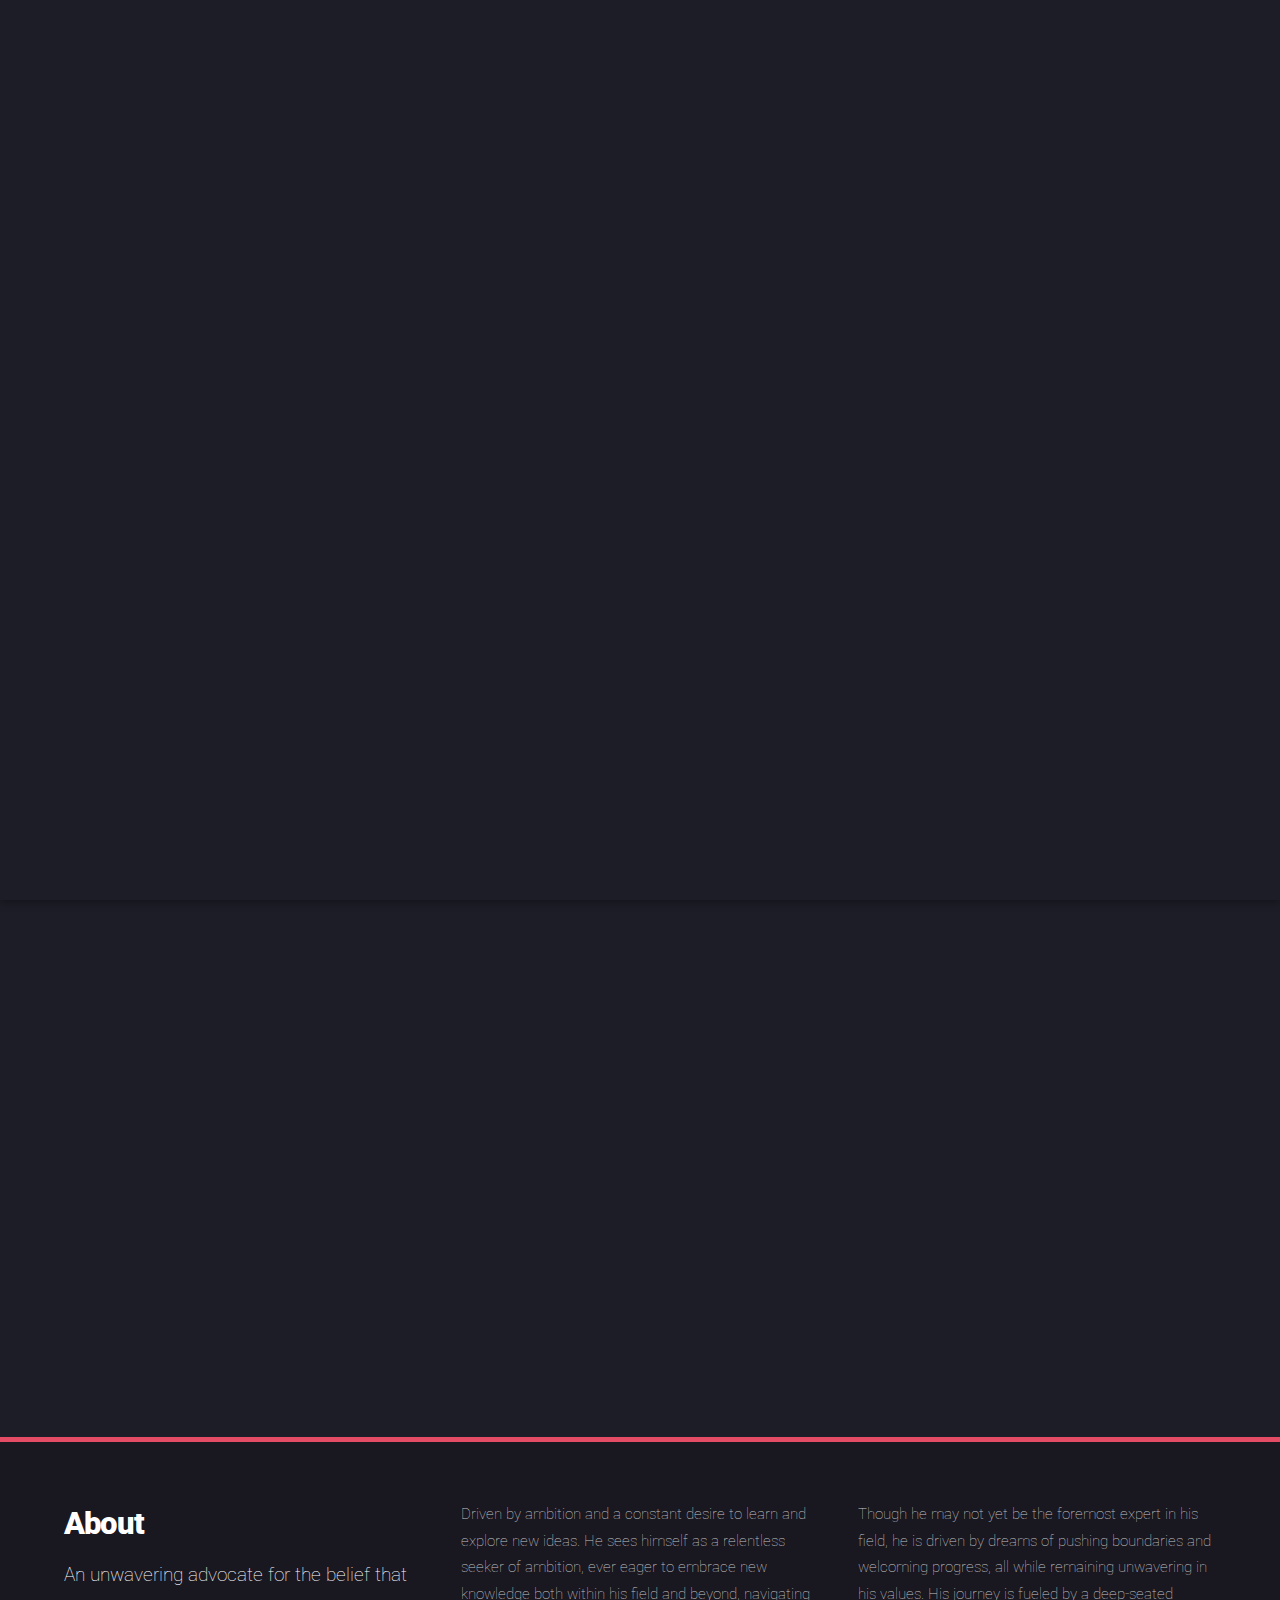
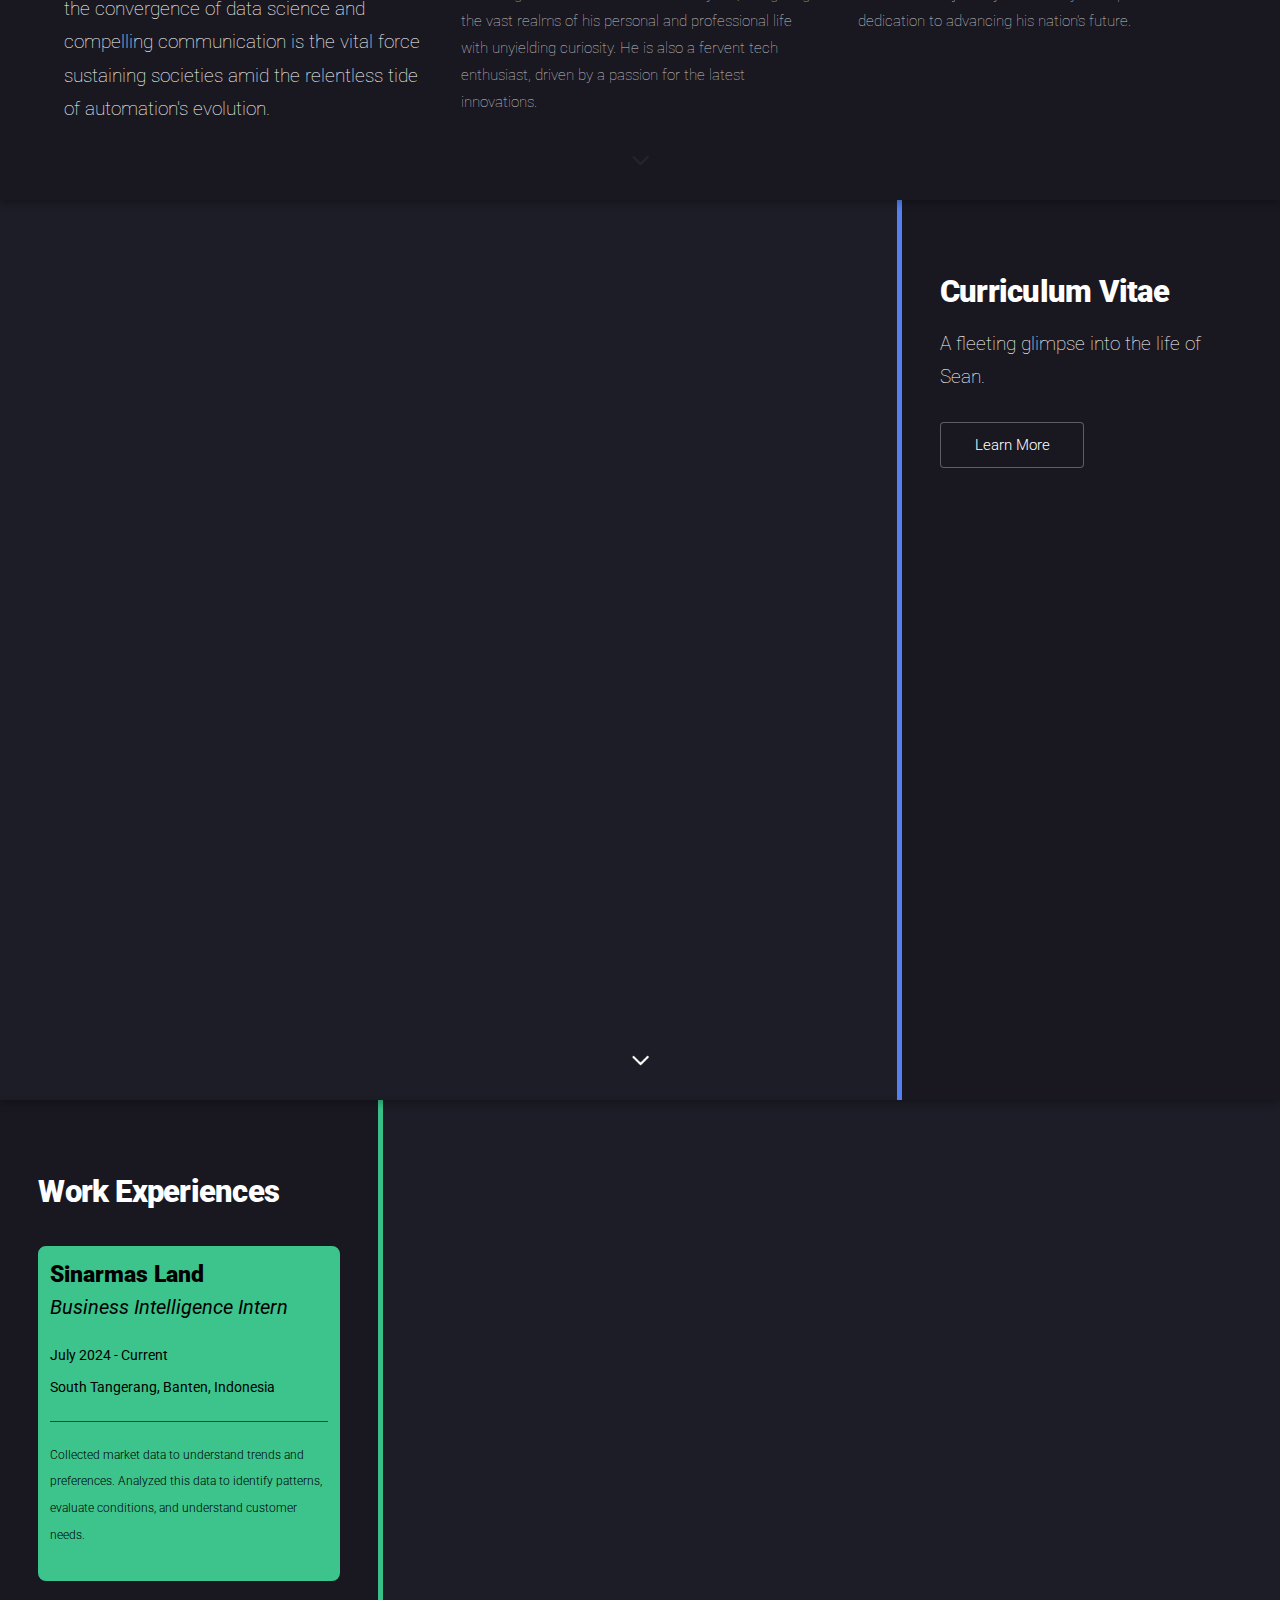
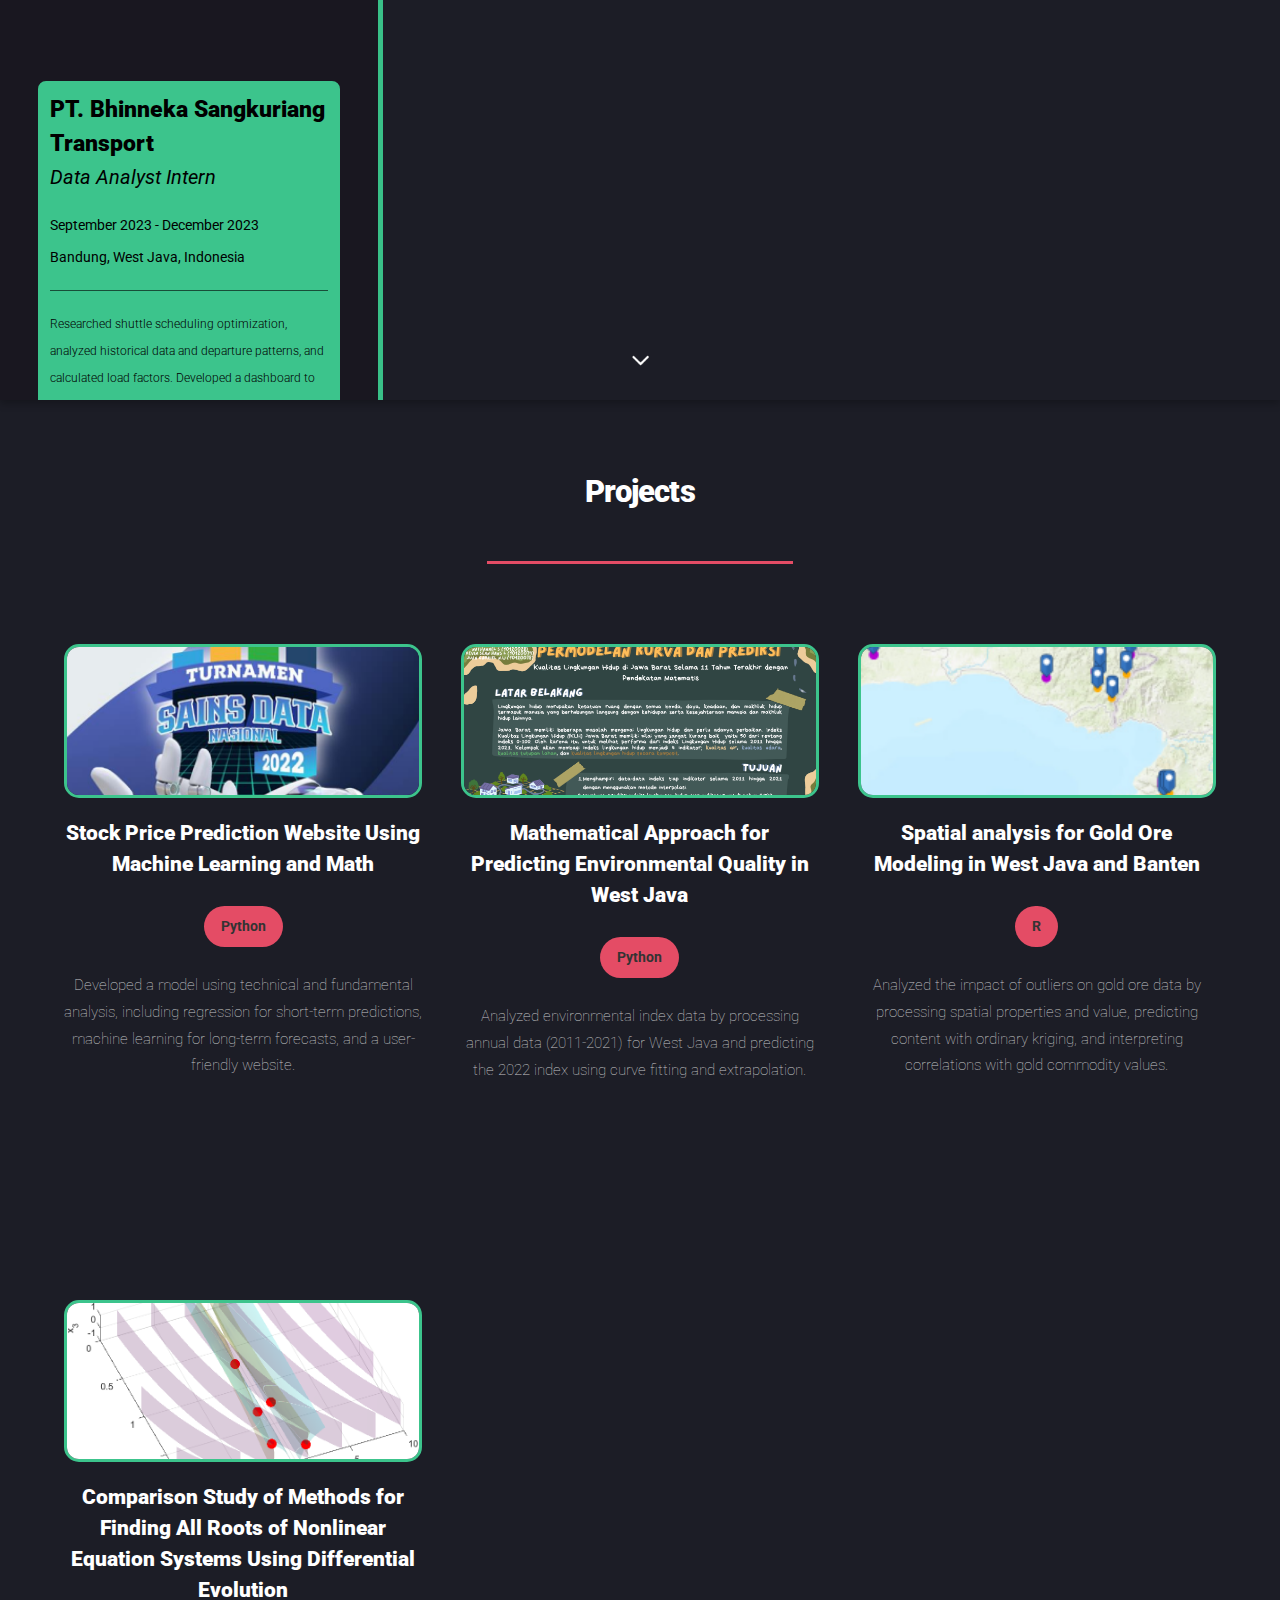
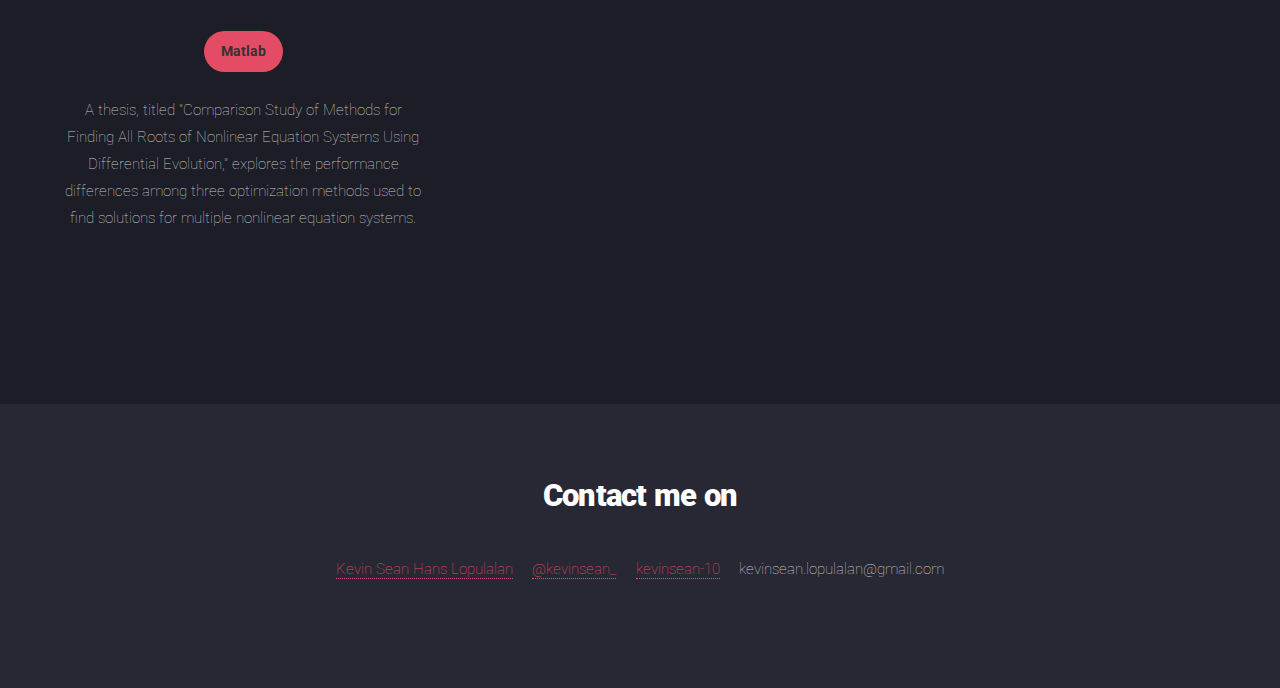
==== commit c44cff3a: "Add project" ====
--- a/index.html
+++ b/index.html
@@ -223,12 +223,17 @@
 										Analyzed the impact of outliers on gold ore data by processing spatial properties and value, predicting content with ordinary kriging, and interpreting correlations with gold commodity values.
 									</p>									
 								</section>
+								<section class="col-4 col-6-medium col-12-xsmall">
+									<a href="https://github.com/kevinsean-10/Thesis" target="_blank">
+										<img src="images/project-thesis.png" class="rounded-image" alt="Gold Ore Modeling">
+									</a>
+									<h3>Comparison Study of Methods for Finding All Roots of Nonlinear Equation Systems Using Differential Evolution</h3>
+									<div class="languages">
+										<span>Matlab</span>
+									</div>
+									<p>A thesis, titled "Comparison Study of Methods for Finding All Roots of Nonlinear Equation Systems Using Differential Evolution," explores the performance differences among three optimization methods used to find solutions for multiple nonlinear equation systems.</p>
+								</section>
 								<!-- <section class="col-4 col-6-medium col-12-xsmall">
-									<span class="icon solid alt major fa-paper-plane"></span>
-									<h3>Non semper interdum</h3>
-									<p>Feugiat accumsan lorem eu ac lorem amet accumsan donec. Blandit orci porttitor.</p>
-								</section>
-								<section class="col-4 col-6-medium col-12-xsmall">
 									<span class="icon solid alt major fa-file"></span>
 									<h3>Odio laoreet accumsan</h3>
 									<p>Feugiat accumsan lorem eu ac lorem amet accumsan donec. Blandit orci porttitor.</p>
@@ -266,14 +271,38 @@
 
 			<!-- Footer -->
 				<footer id="footer">
-					<ul class="icons">
-						<!-- <li><a href="#" class="icon brands alt fa-twitter"><span class="label">Twitter</span></a></li> -->
-						<!-- <li><a href="#" class="icon brands alt fa-facebook-f"><span class="label">Facebook</span></a></li> -->
+					<!-- <ul class="icons">
+						<li><a href="#" class="icon brands alt fa-twitter"><span class="label">Twitter</span></a></li>
+						<li><a href="#" class="icon brands alt fa-facebook-f"><span class="label">Facebook</span></a></li>
 						<h2>Contact me on</h2>
 						<li><a href="https://www.linkedin.com/in/kevin-sean/" class="icon brands alt fa-linkedin-in"><span class="label">LinkedIn</span></a></li>
 						<li><a href="https://www.instagram.com/kevinsean_/" class="icon brands alt fa-instagram"><span class="label">Instagram</span></a></li>
 						<li><a href="https://github.com/kevinsean-10" class="icon brands alt fa-github"><span class="label">GitHub</span></a></li>
 						<li><a href="kevinsean.lopulalan@gmail.com" class="icon solid alt fa-envelope"><span class="label">Email</span></a></li>
+					</ul> -->
+
+					<h2>Contact me on</h2>
+					<ul class="icons">
+						<li>
+							<a href="https://www.linkedin.com/in/kevin-sean/" target="_blank" class="contact-link">
+								<i class="icon brands alt fa-linkedin-in"></i> Kevin Sean Hans Lopulalan
+							</a>
+						</li>
+						<li>
+							<a href="https://www.instagram.com/kevinsean_/" target="_blank" class="contact-link">
+								<i class="icon brands alt fa-instagram"></i> @kevinsean_
+							</a>
+						</li>
+						<li>
+							<a href="https://github.com/kevinsean-10" target="_blank" class="contact-link">
+								<i class="icon brands alt fa-github"></i> kevinsean-10
+							</a>
+						</li>
+						<li>
+							<span class="contact-link">
+								<i class="icon solid alt fa-envelope"></i> kevinsean.lopulalan@gmail.com
+							</span>
+						</li>
 					</ul>
 					<!-- <ul class="copyright">
 						<li>&copy; Untitled. All rights reserved.</li><li>Design: <a href="http://html5up.net">HTML5 UP</a></li>
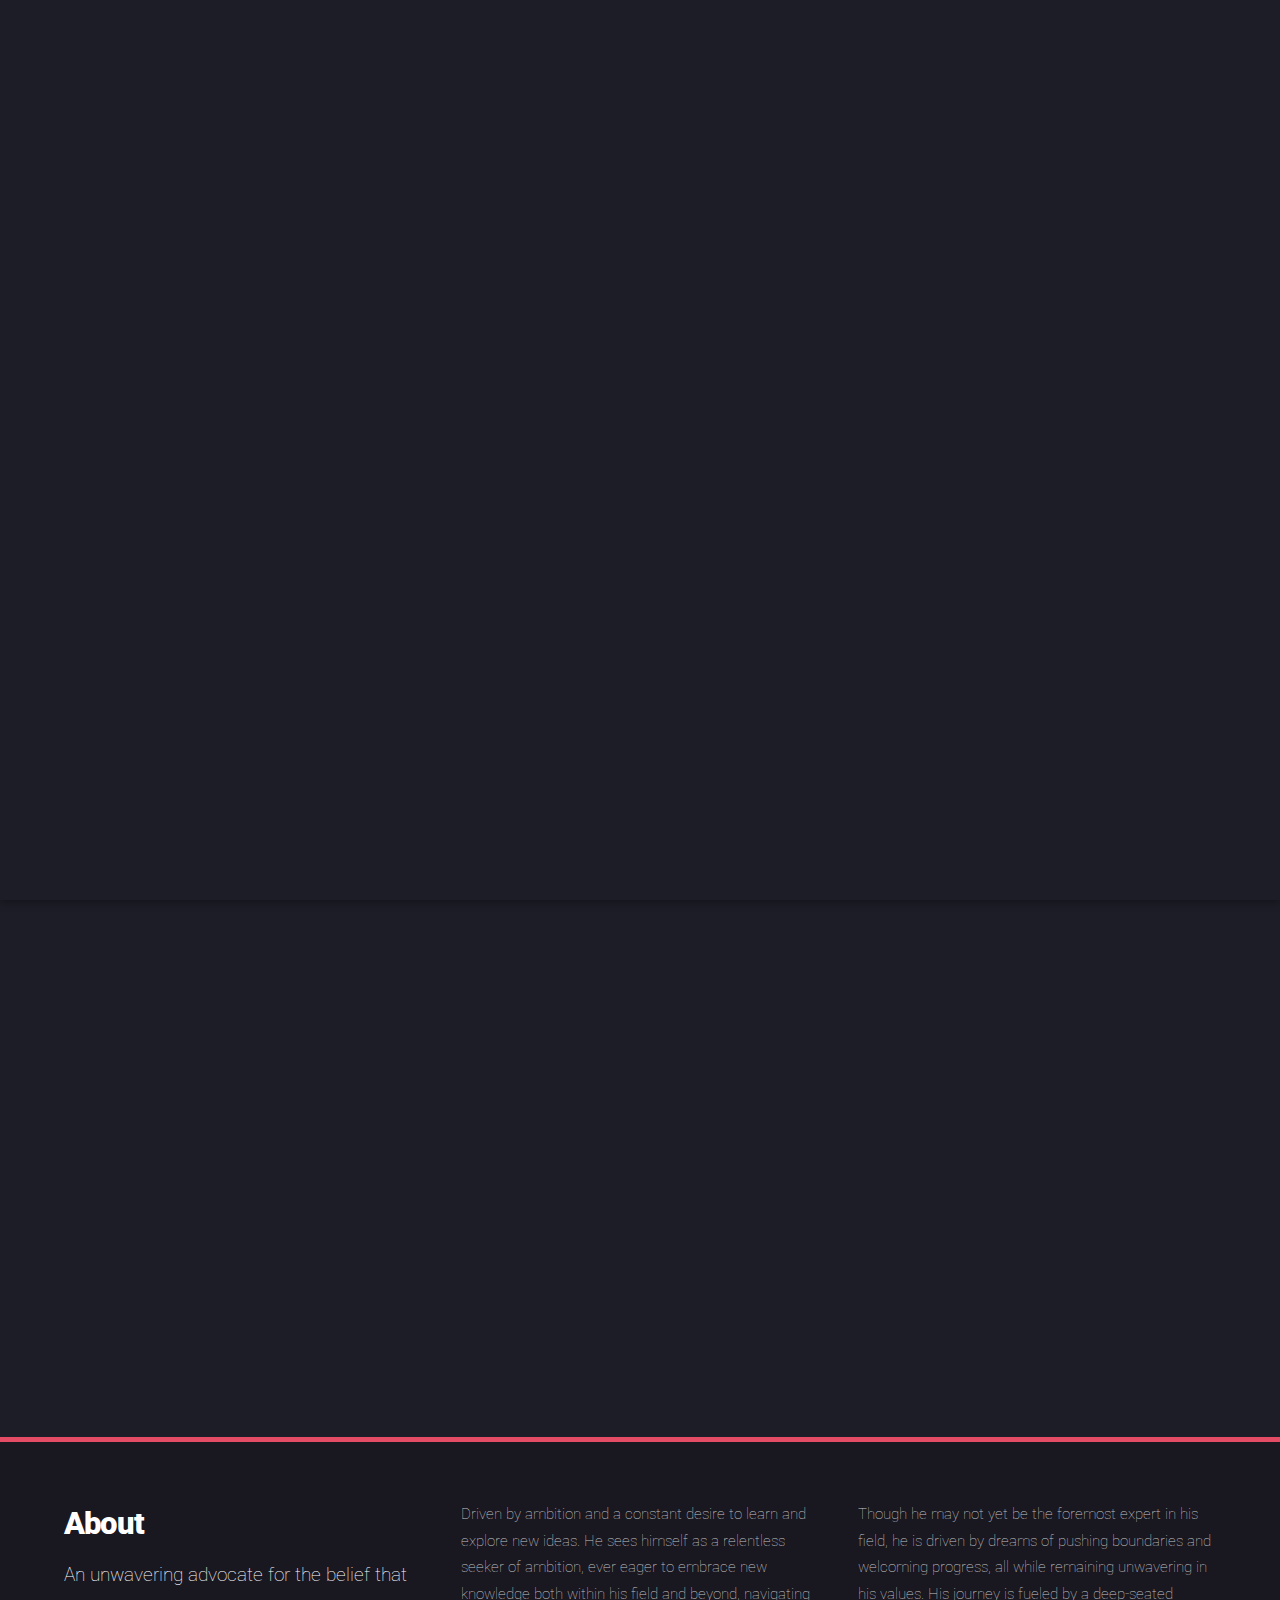
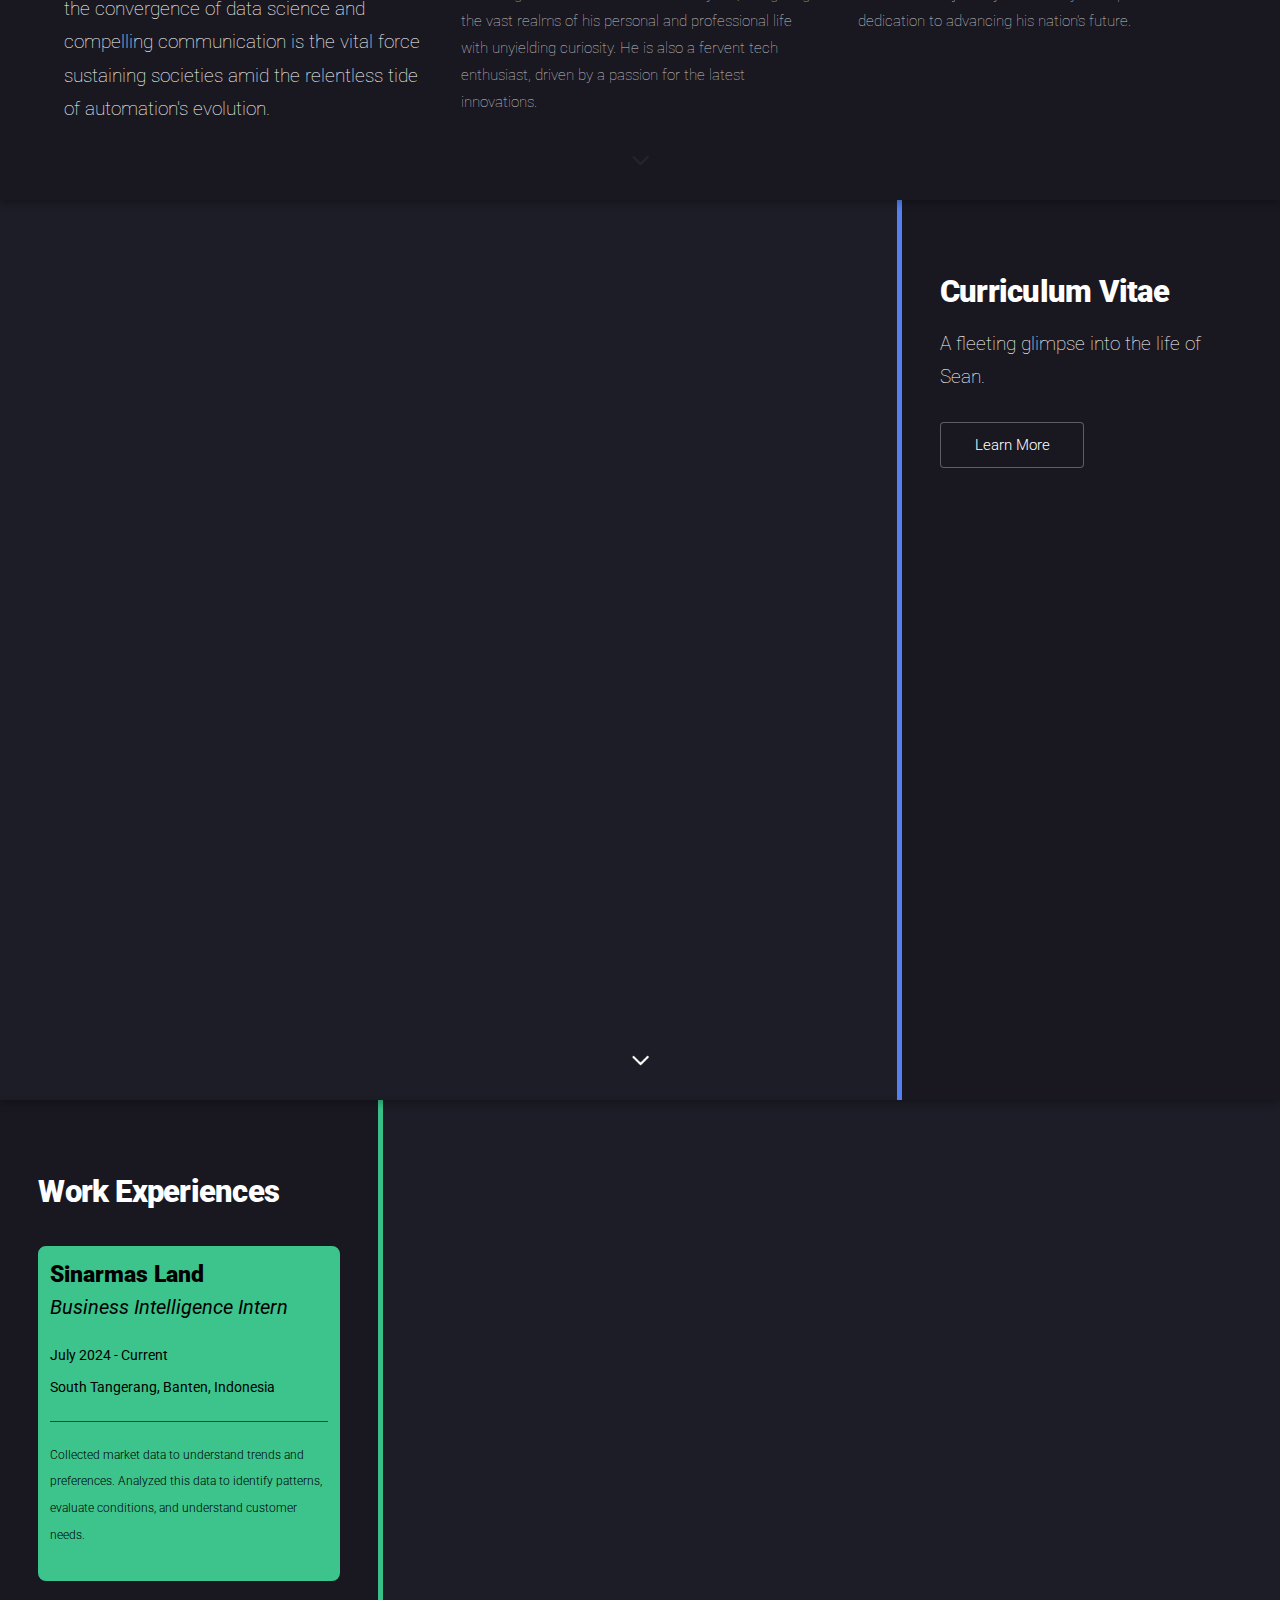
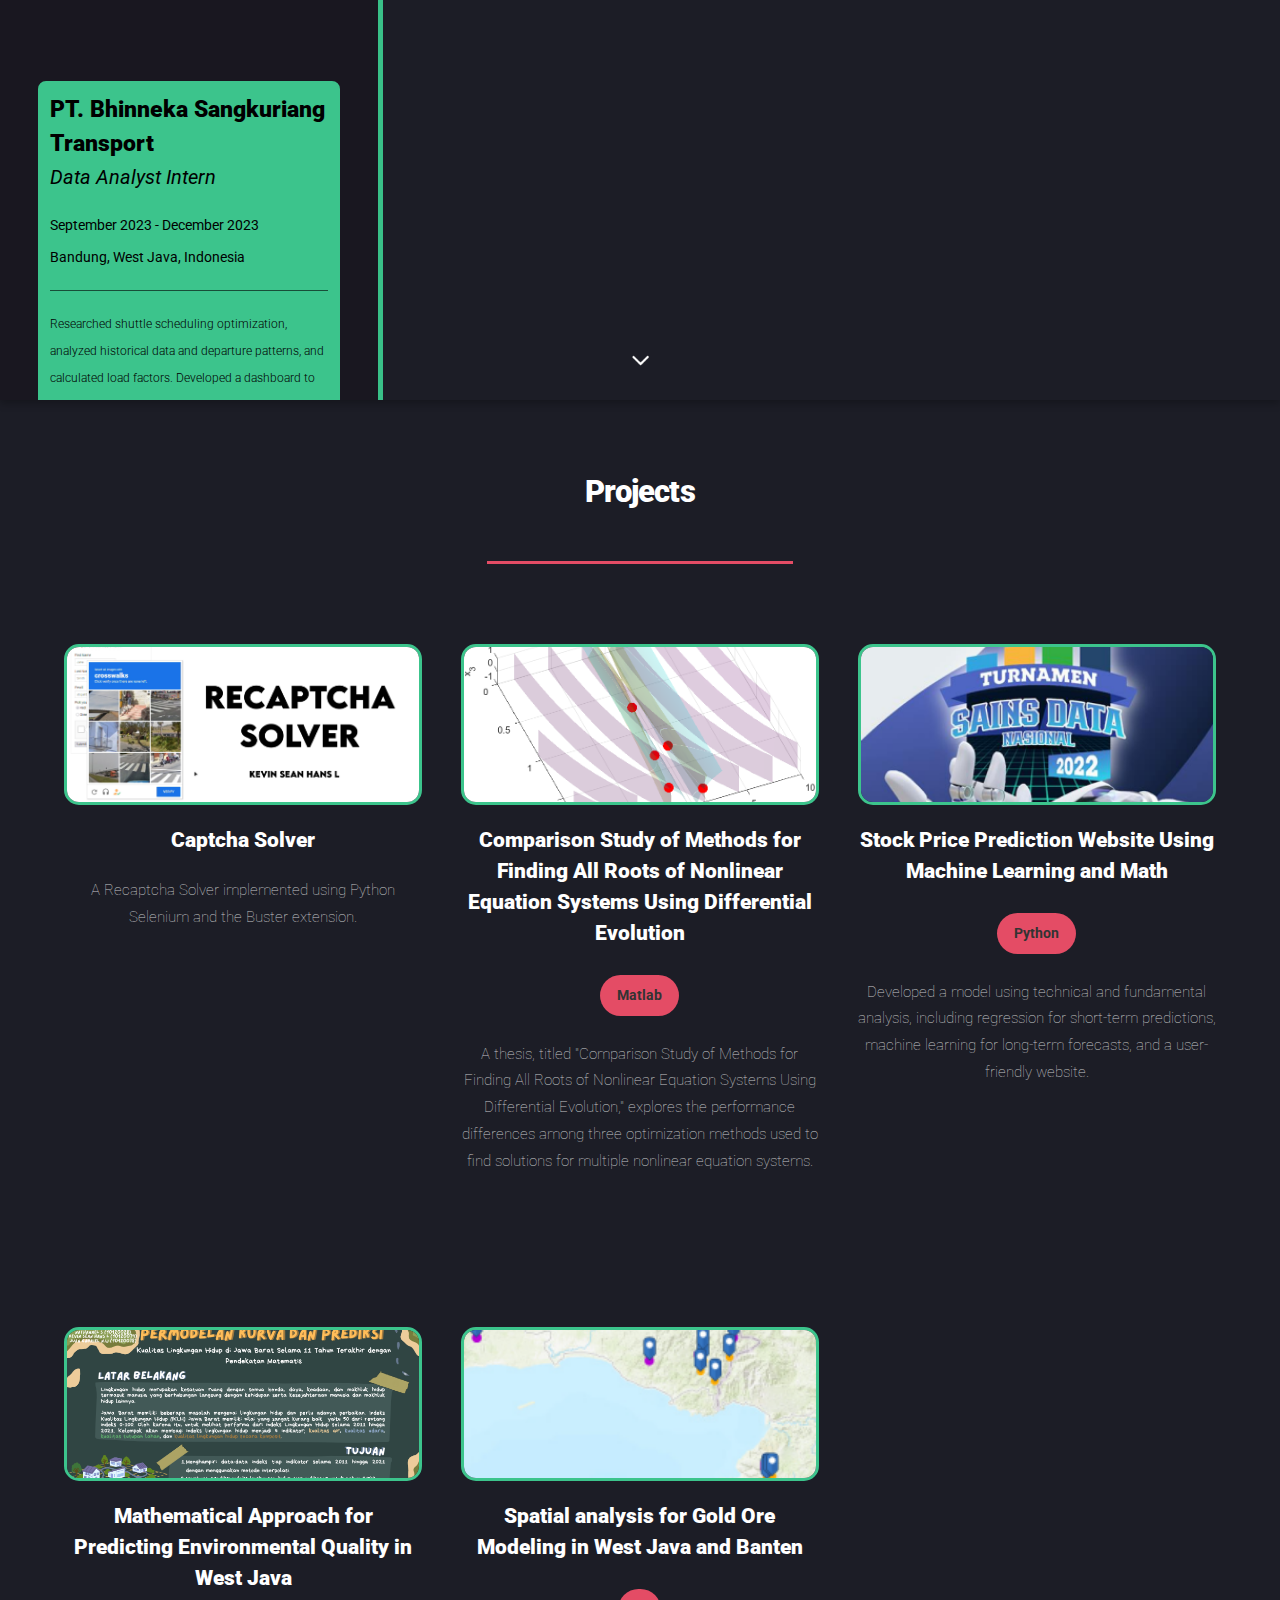
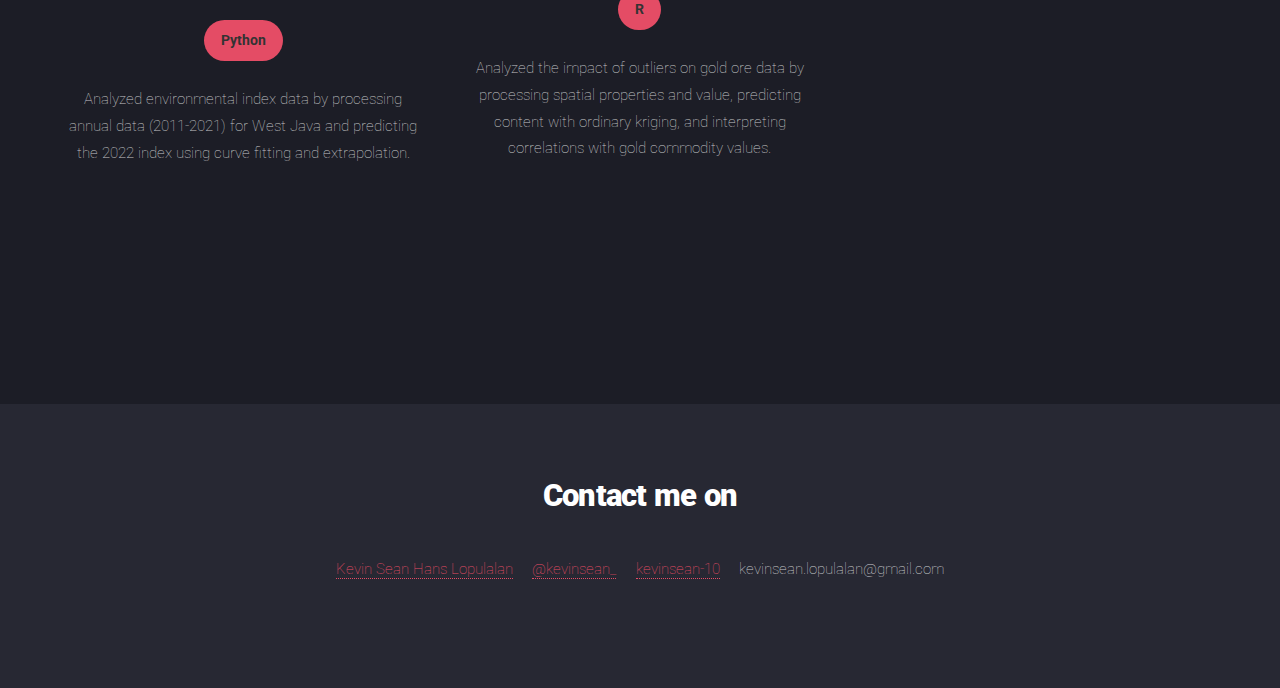
==== commit 90b20f49: "Add projects" ====
--- a/index.html
+++ b/index.html
@@ -187,6 +187,23 @@
 						<div class="box alt">
 							<div class="row gtr-uniform">
 								<section class="col-4 col-6-medium col-12-xsmall">
+									<a href="https://github.com/kevinsean-10/captcha-solver" target="_blank">
+										<img src="images/captcha solver.png" class="rounded-image" alt="Gold Ore Modeling">
+									</a>
+									<h3>Captcha Solver</h3>
+									<p>A Recaptcha Solver implemented using Python Selenium and the Buster extension.</p>
+								</section>
+								<section class="col-4 col-6-medium col-12-xsmall">
+									<a href="https://github.com/kevinsean-10/Thesis" target="_blank">
+										<img src="images/project-thesis.png" class="rounded-image" alt="Gold Ore Modeling">
+									</a>
+									<h3>Comparison Study of Methods for Finding All Roots of Nonlinear Equation Systems Using Differential Evolution</h3>
+									<div class="languages">
+										<span>Matlab</span>
+									</div>
+									<p>A thesis, titled "Comparison Study of Methods for Finding All Roots of Nonlinear Equation Systems Using Differential Evolution," explores the performance differences among three optimization methods used to find solutions for multiple nonlinear equation systems.</p>
+								</section>
+								<section class="col-4 col-6-medium col-12-xsmall">
 									<a href="https://drive.google.com/file/d/11LcJWAngD0SsNd3847uBkQqeWSH4nf1G/view" target="_blank">
 										<img src="images/project-TSDN.png" class="rounded-image" alt="Predicting Environmental Quality">
 									</a>
@@ -223,22 +240,7 @@
 										Analyzed the impact of outliers on gold ore data by processing spatial properties and value, predicting content with ordinary kriging, and interpreting correlations with gold commodity values.
 									</p>									
 								</section>
-								<section class="col-4 col-6-medium col-12-xsmall">
-									<a href="https://github.com/kevinsean-10/Thesis" target="_blank">
-										<img src="images/project-thesis.png" class="rounded-image" alt="Gold Ore Modeling">
-									</a>
-									<h3>Comparison Study of Methods for Finding All Roots of Nonlinear Equation Systems Using Differential Evolution</h3>
-									<div class="languages">
-										<span>Matlab</span>
-									</div>
-									<p>A thesis, titled "Comparison Study of Methods for Finding All Roots of Nonlinear Equation Systems Using Differential Evolution," explores the performance differences among three optimization methods used to find solutions for multiple nonlinear equation systems.</p>
-								</section>
 								<!-- <section class="col-4 col-6-medium col-12-xsmall">
-									<span class="icon solid alt major fa-file"></span>
-									<h3>Odio laoreet accumsan</h3>
-									<p>Feugiat accumsan lorem eu ac lorem amet accumsan donec. Blandit orci porttitor.</p>
-								</section>
-								<section class="col-4 col-6-medium col-12-xsmall">
 									<span class="icon solid alt major fa-lock"></span>
 									<h3>Massa arcu accumsan</h3>
 									<p>Feugiat accumsan lorem eu ac lorem amet accumsan donec. Blandit orci porttitor.</p>
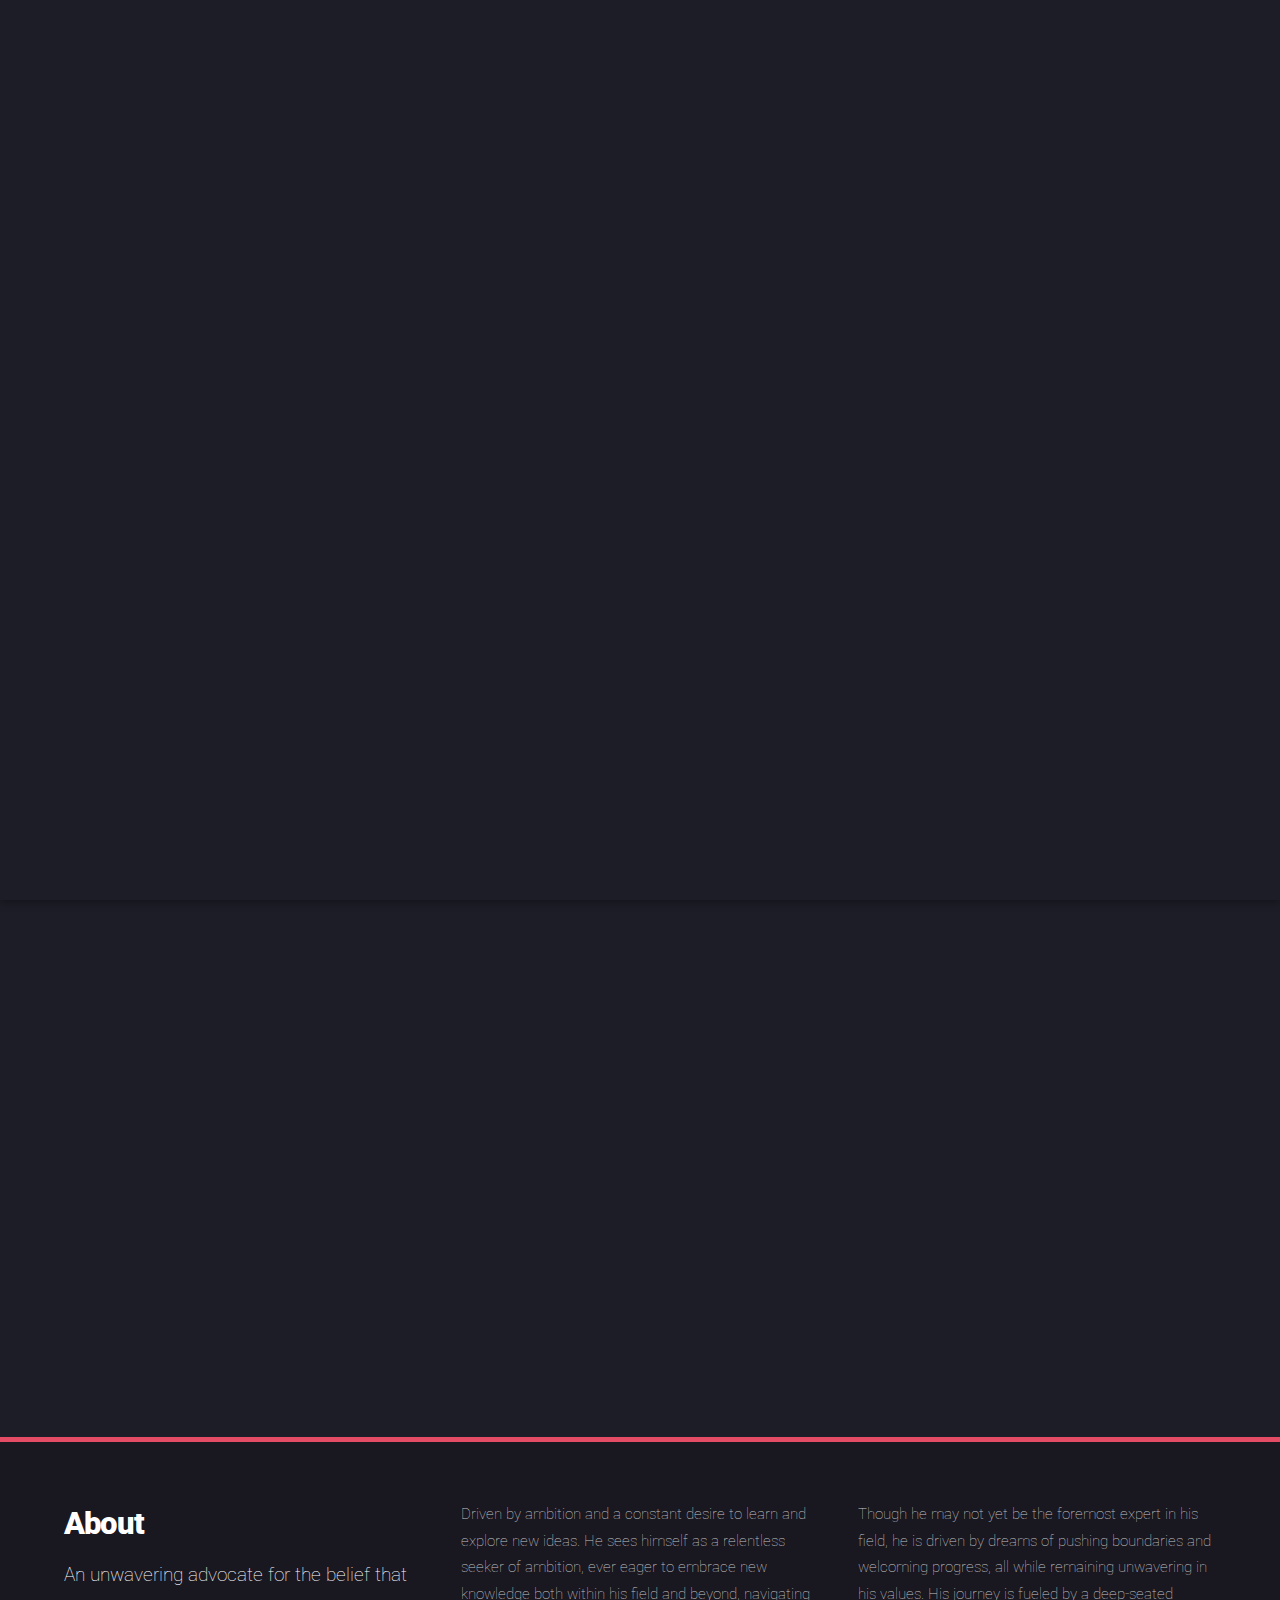
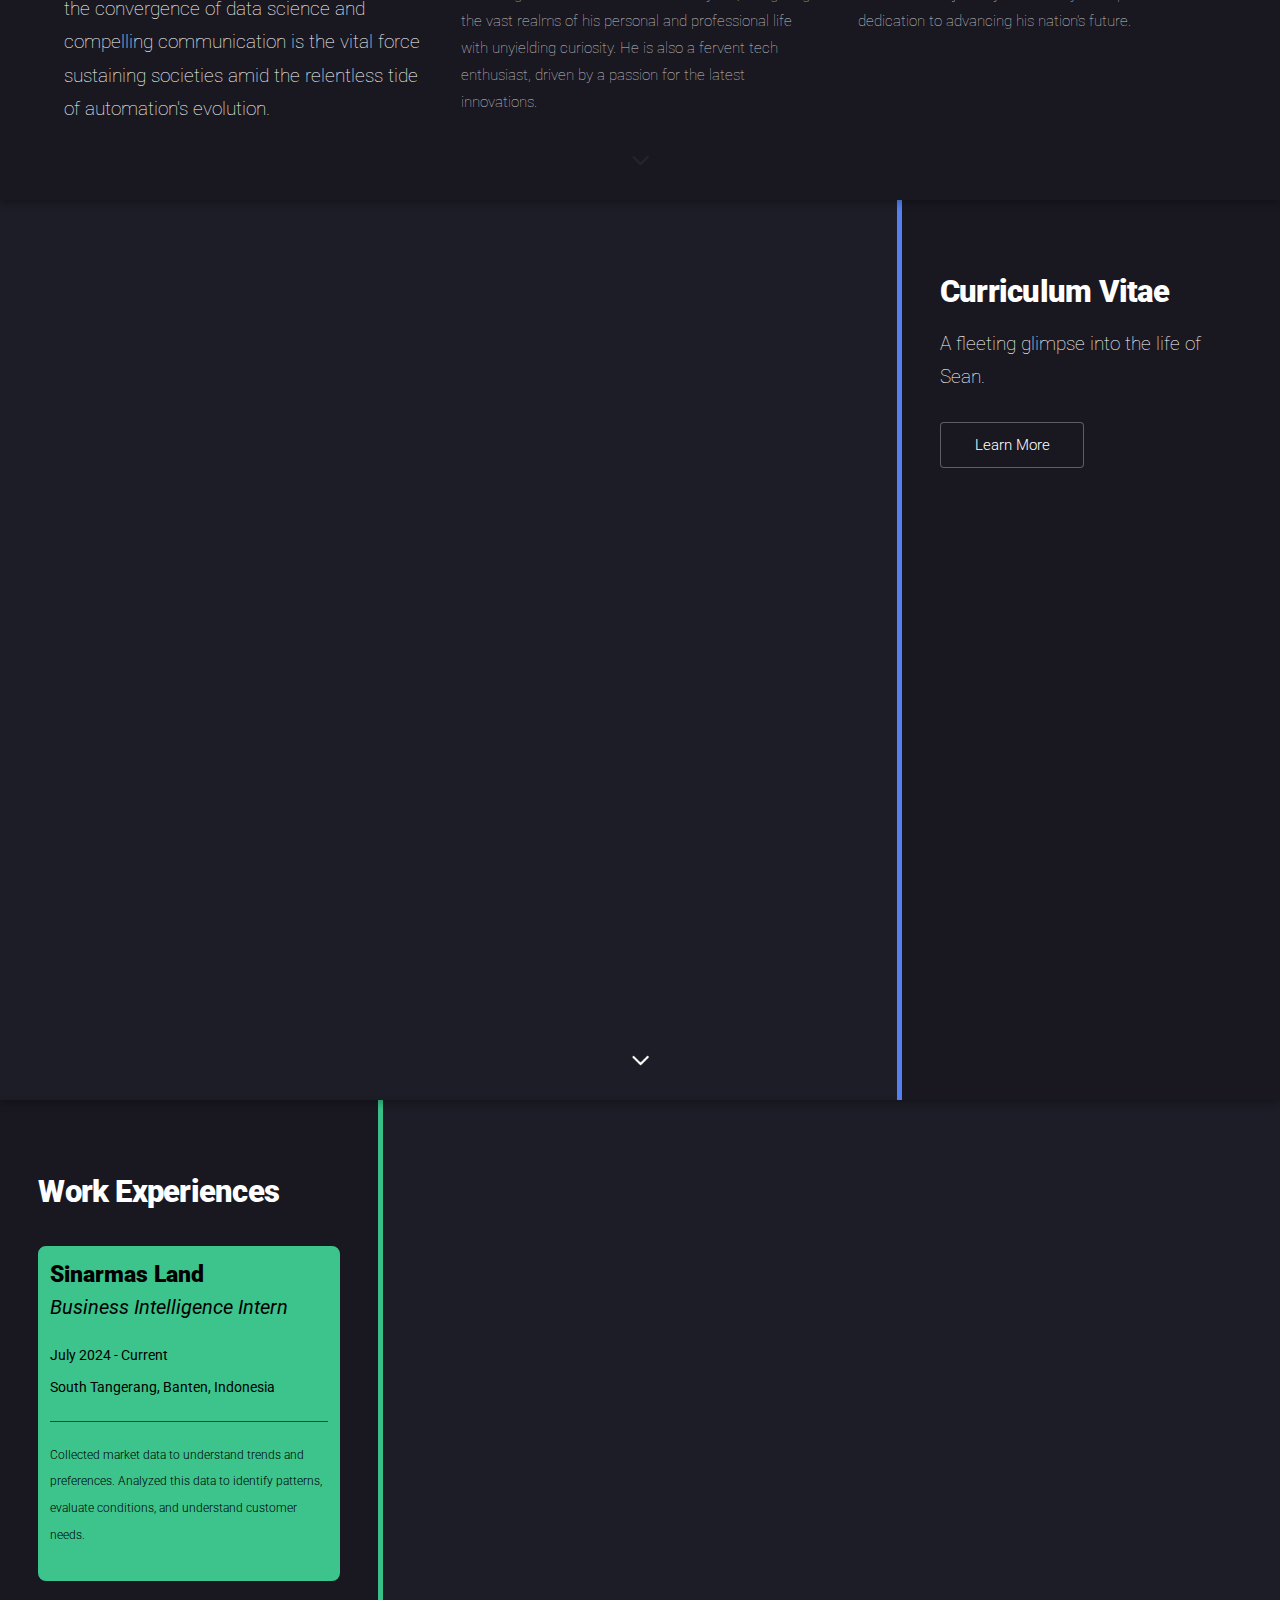
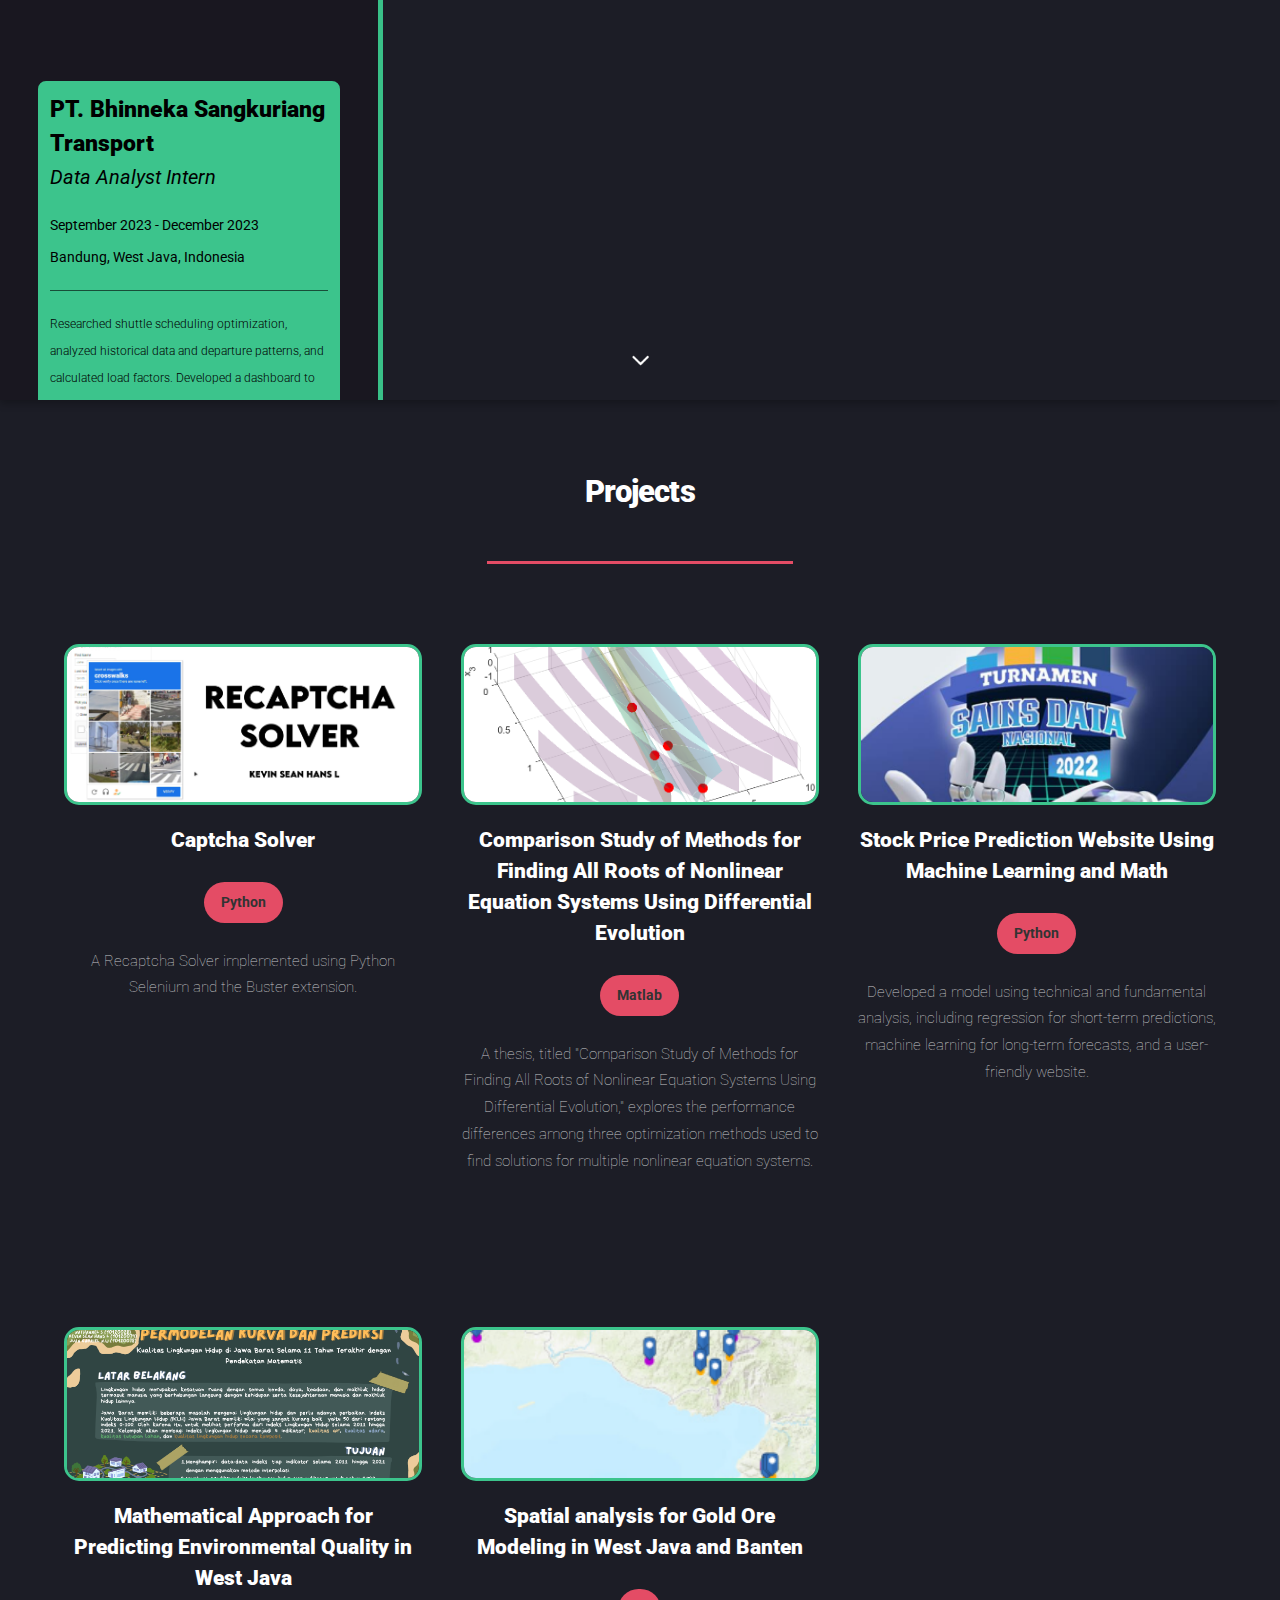
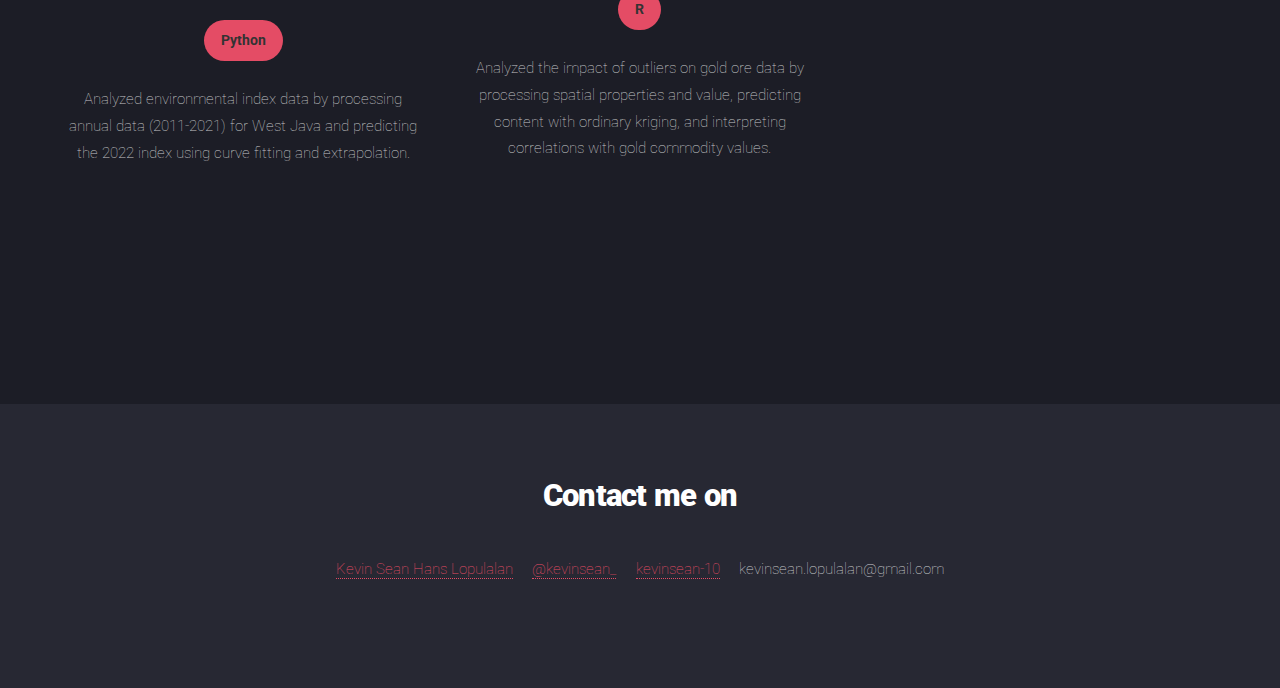
==== commit 89f32722: "Update index.html" ====
--- a/index.html
+++ b/index.html
@@ -191,6 +191,9 @@
 										<img src="images/captcha solver.png" class="rounded-image" alt="Gold Ore Modeling">
 									</a>
 									<h3>Captcha Solver</h3>
+									<div class="languages">
+										<span>Python</span>
+									</div>
 									<p>A Recaptcha Solver implemented using Python Selenium and the Buster extension.</p>
 								</section>
 								<section class="col-4 col-6-medium col-12-xsmall">
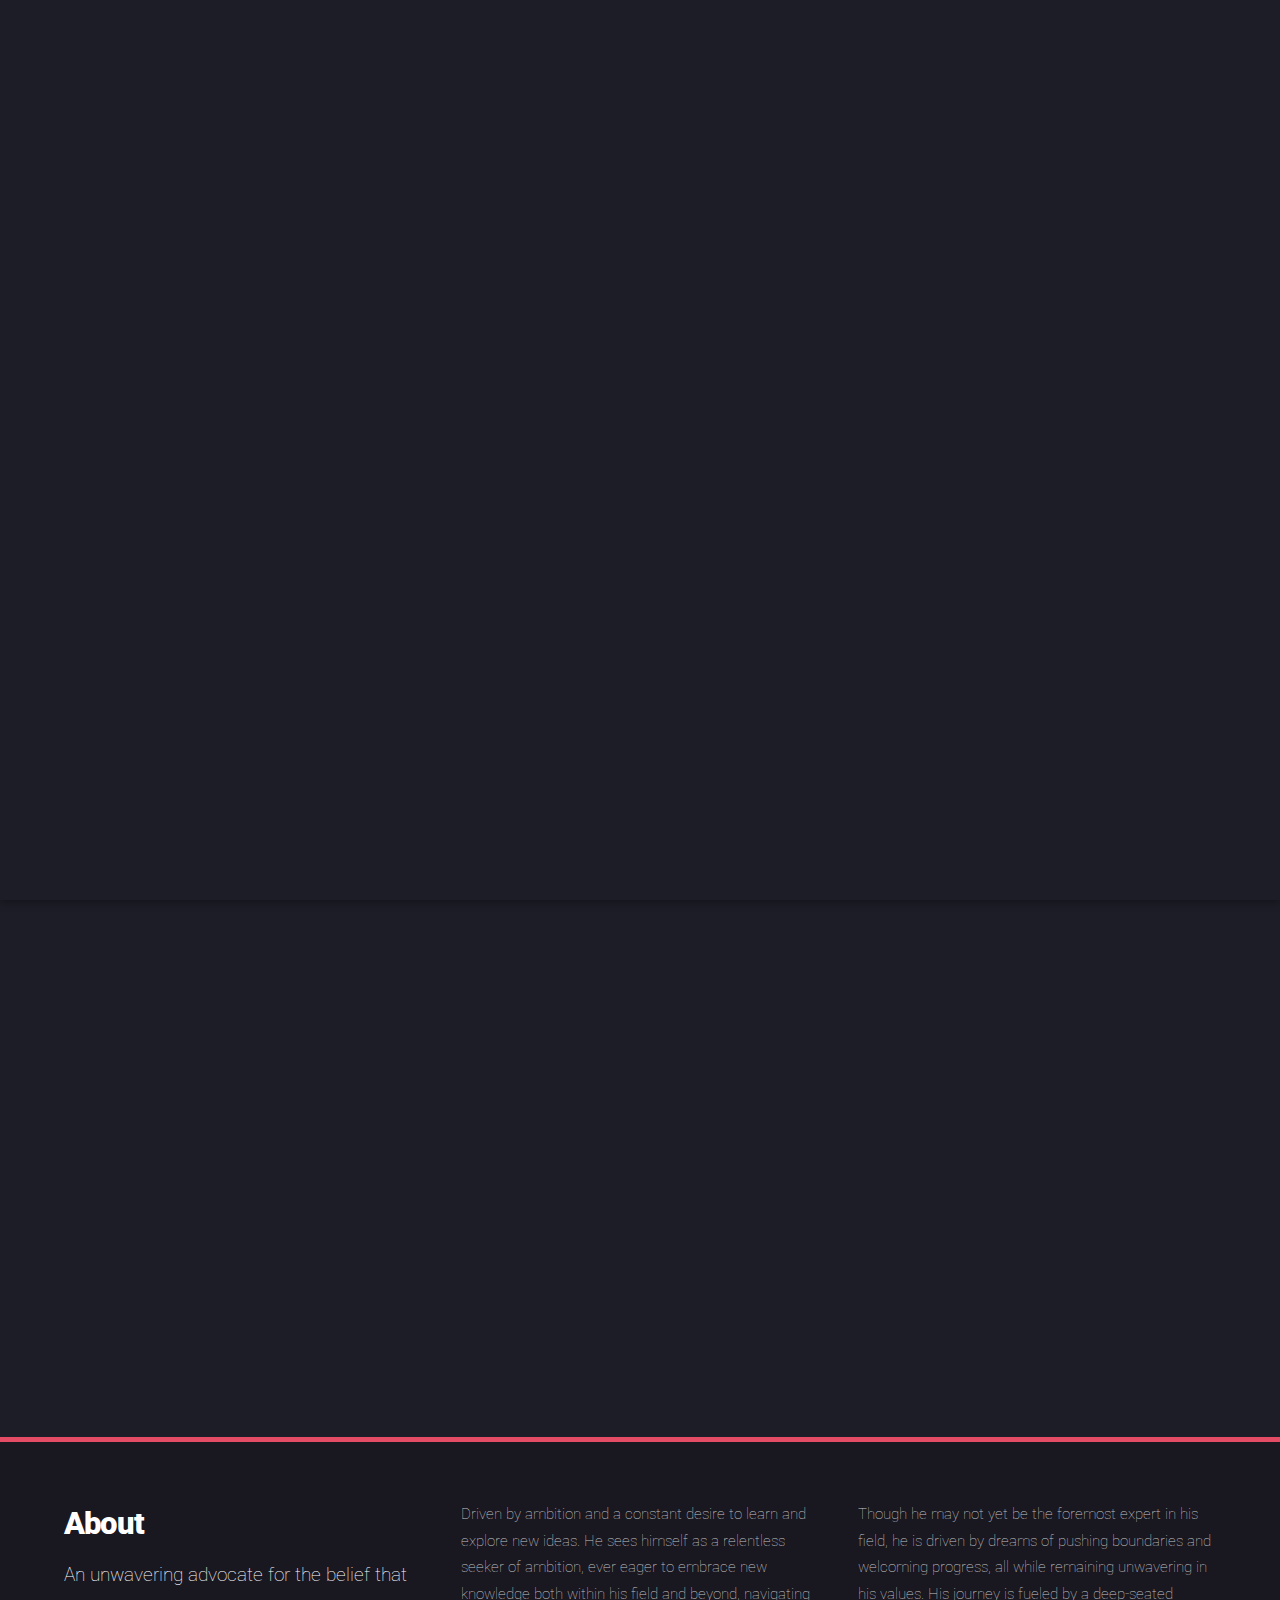
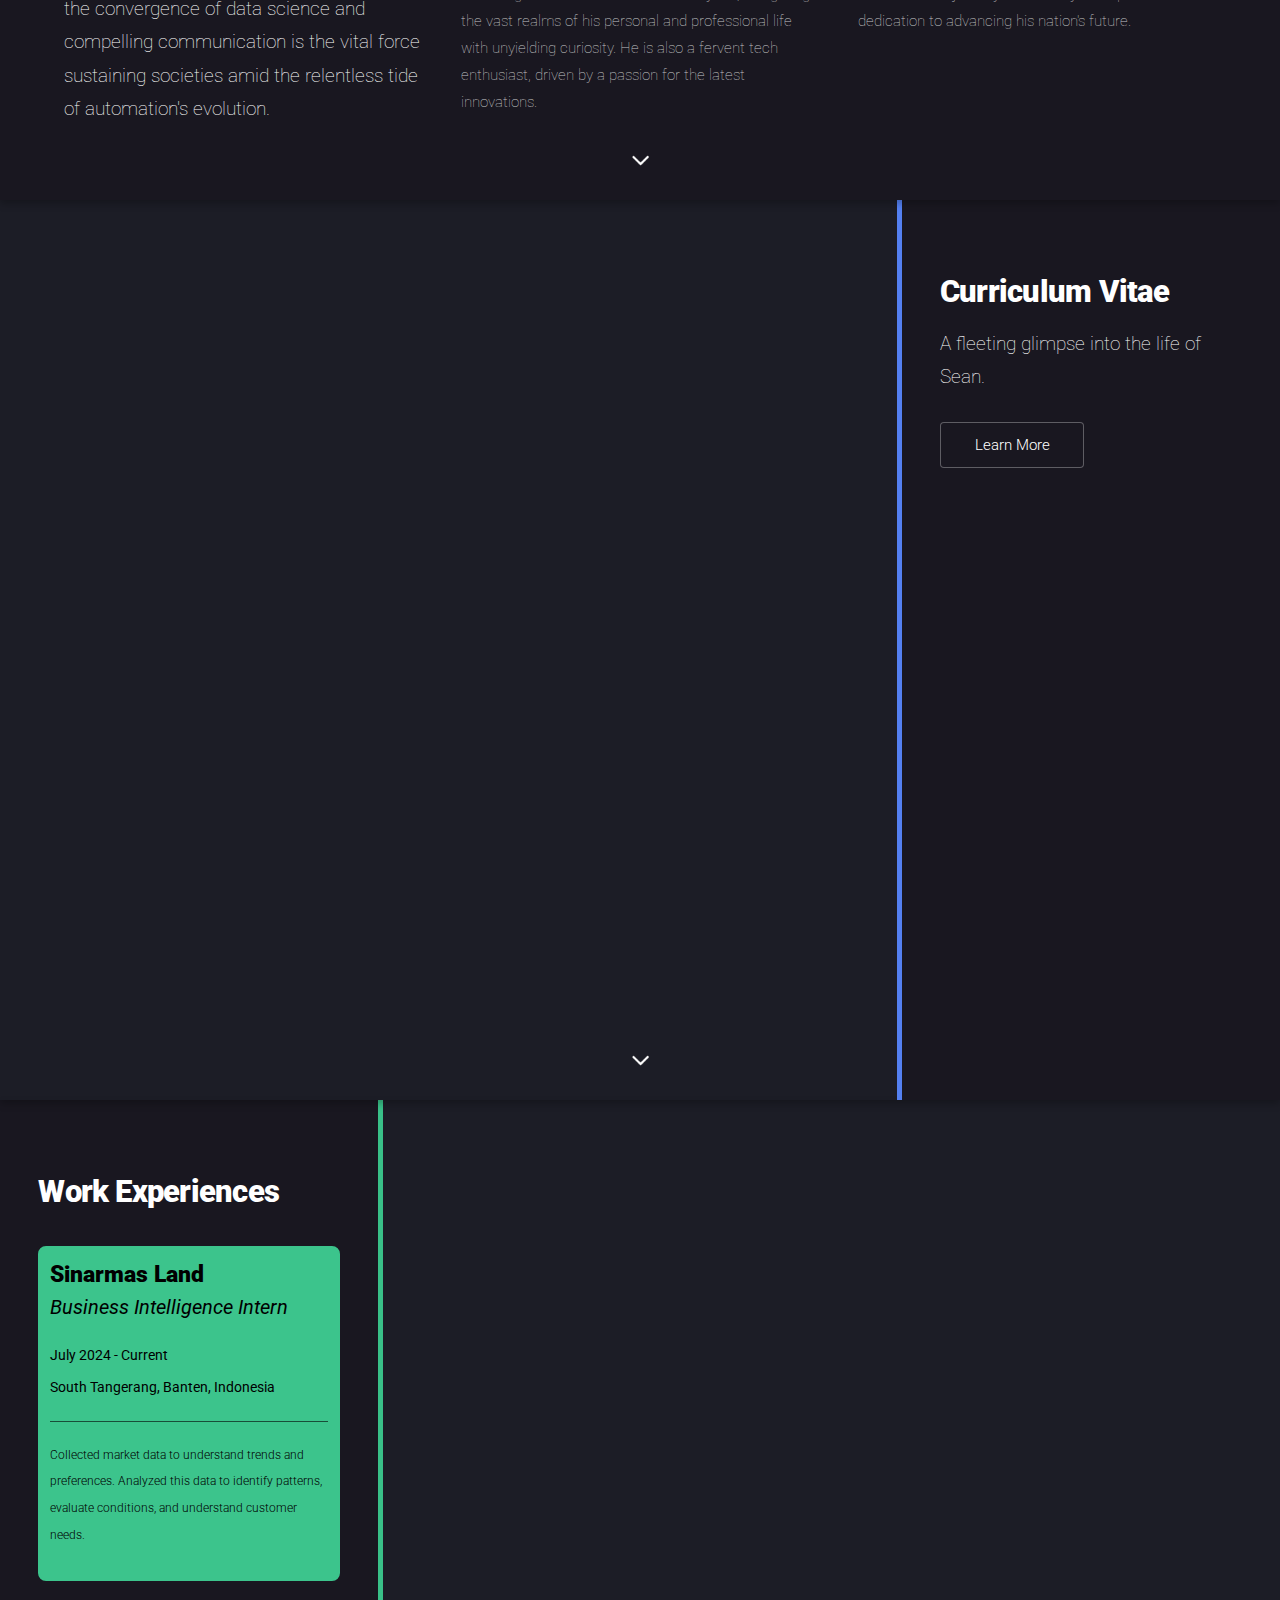
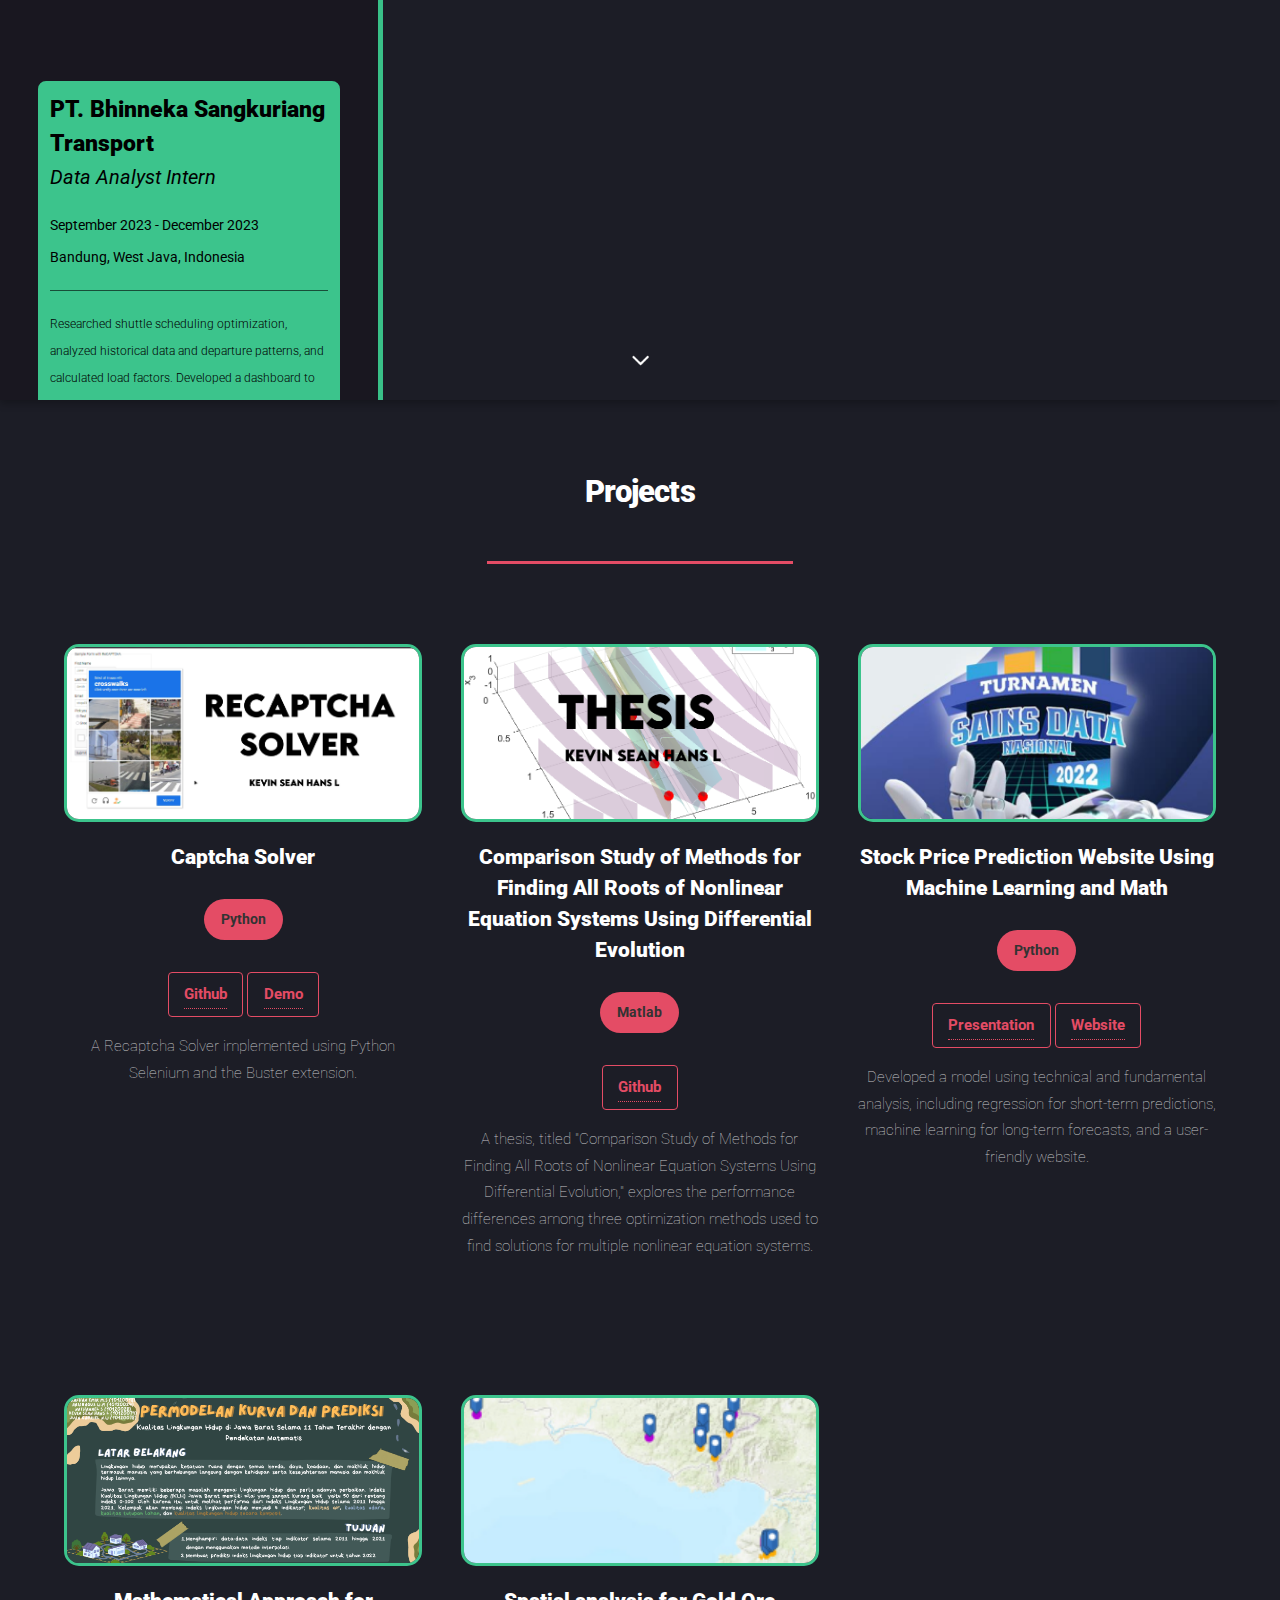
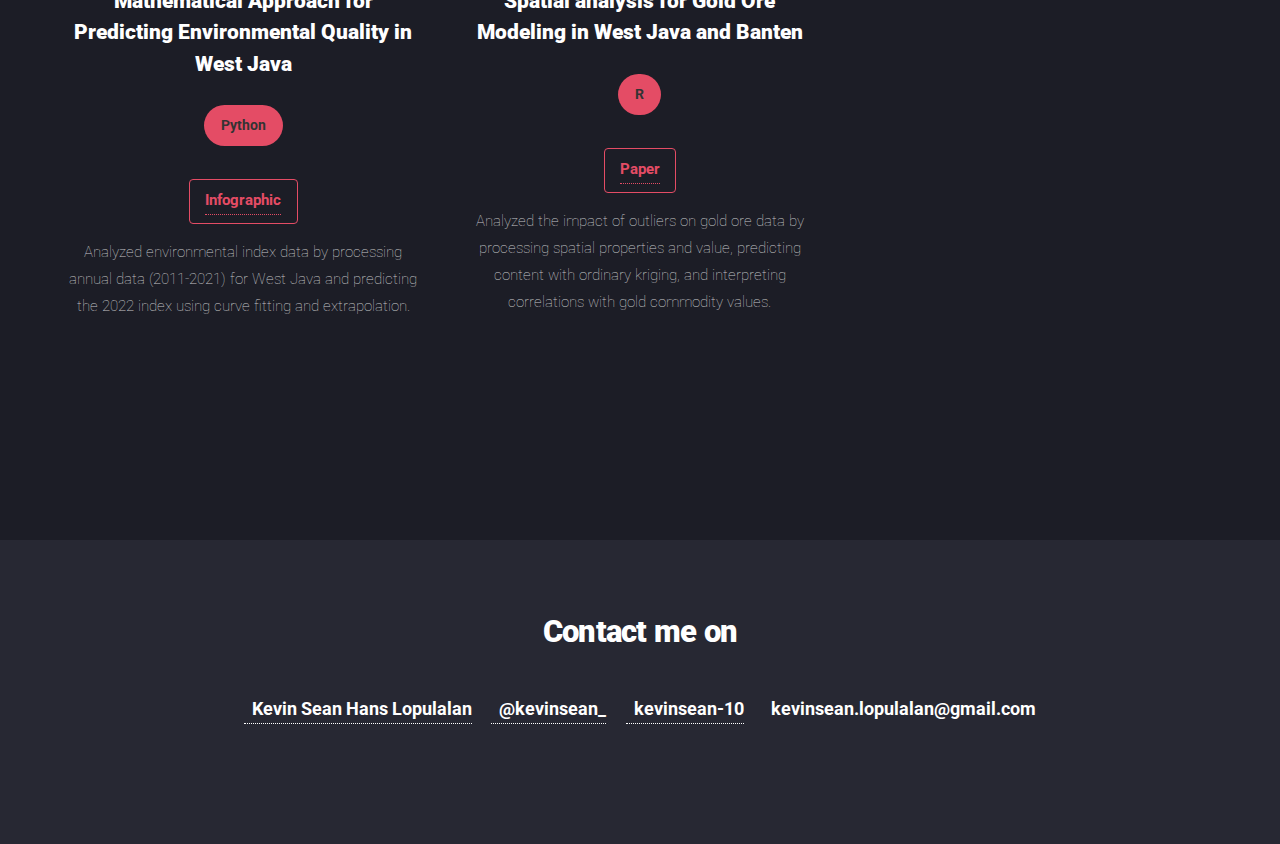
==== commit 1a6e2fde: "Add link in project" ====
--- a/index.html
+++ b/index.html
@@ -194,6 +194,12 @@
 									<div class="languages">
 										<span>Python</span>
 									</div>
+									<div class="repo-link-button">
+										<a href="https://github.com/kevinsean-10/captcha-solver" target="_blank">Github</a>
+									</div>
+									<div class="repo-link-button">
+										<a href="https://youtu.be/IB93Hxq3jYk" target="_blank">Demo</a>
+									</div>
 									<p>A Recaptcha Solver implemented using Python Selenium and the Buster extension.</p>
 								</section>
 								<section class="col-4 col-6-medium col-12-xsmall">
@@ -204,6 +210,9 @@
 									<div class="languages">
 										<span>Matlab</span>
 									</div>
+									<div class="repo-link-button">
+										<a href="https://github.com/kevinsean-10/Thesis" target="_blank">Github</a>
+									</div>
 									<p>A thesis, titled "Comparison Study of Methods for Finding All Roots of Nonlinear Equation Systems Using Differential Evolution," explores the performance differences among three optimization methods used to find solutions for multiple nonlinear equation systems.</p>
 								</section>
 								<section class="col-4 col-6-medium col-12-xsmall">
@@ -213,6 +222,12 @@
 									<h3>Stock Price Prediction Website Using Machine Learning and Math</h3>
 									<div class="languages">
 										<span>Python</span>
+									</div>
+									<div class="repo-link-button">
+										<a href="https://drive.google.com/file/d/11LcJWAngD0SsNd3847uBkQqeWSH4nf1G/view" target="_blank">Presentation</a>
+									</div>
+									<div class="repo-link-button">
+										<a href="https://pamellacathryn-saham-web-app-d792ox.streamlit.app/" target="_blank">Website</a>
 									</div>
 									<p>
 										Developed a model using technical and fundamental analysis, including regression for short-term predictions, machine learning for long-term forecasts, and a user-friendly website.
@@ -227,6 +242,9 @@
 									<div class="languages">
 										<span>Python</span>
 									</div>
+									<div class="repo-link-button">
+										<a href="https://drive.google.com/file/d/1Srz9dR2vQEXP3-2Si_RTpY5lbvLad07A/view" target="_blank">Infographic</a>
+									</div>
 									<p>
 										Analyzed environmental index data by processing annual data (2011-2021) for West Java and predicting the 2022 index using curve fitting and extrapolation.
 									</p>									
@@ -238,6 +256,9 @@
 									<h3>Spatial analysis for Gold Ore Modeling in West Java and Banten</h3>
 									<div class="languages">
 										<span>R</span>
+									</div>
+									<div class="repo-link-button">
+										<a href="https://drive.google.com/file/d/1IXLDd2aRCWCSR1UrmEK3w_FIb2_1-rqi/view" target="_blank">Paper</a>
 									</div>
 									<p>
 										Analyzed the impact of outliers on gold ore data by processing spatial properties and value, predicting content with ordinary kriging, and interpreting correlations with gold commodity values.
--- a/assets/css/main.css
+++ b/assets/css/main.css
@@ -2617,16 +2617,17 @@
 		ul.icons li {
 			display: inline-block;
 			height: 2.5em;
-			line-height: 2.5em;
+			line-height: -8px;
 			padding: 0 0.5em;
+			margin: 10px 0;
 		}
 
 			ul.icons li .icon {
-				font-size: 0.8em;
+				font-size: 15px;
 			}
 
 				ul.icons li .icon:before {
-					font-size: 2em;
+					font-size: 28px;
 				}
 
 /* Actions */
@@ -3114,6 +3115,7 @@
 			-ms-transition-delay: 0.5s;
 			transition-delay: 0.5s;
 			opacity: 1;
+			z-index: inherit;
 		}
 
 		.spotlight.top .content, .spotlight.bottom .content {
@@ -4270,4 +4272,42 @@
 		position: relative; /* Ensure it's positioned correctly */
 		z-index: 1; /* Ensure it doesn't cover other elements */
 	}
+	.contact-link {
+		font-size: 18px;
+		font-weight: bold;
+		color: #ffffff;
+		display: flex;
+		align-items: center;
+		text-decoration: none; /* Removes underline from links */
+	}
 	
+	.contact-link i {
+		margin-right: 8px;
+		font-size: 18px;
+	}
+	
+	.contact-link span {
+		cursor: default; /* Prevents action on click for email */
+	}
+	/* Styling for the repo-link-button similar to the languages class */
+	.repo-link-button {
+		margin-top: 0.5em; /* Space above the button */
+		margin-bottom: 1em; /* Space below the button */
+		display: inline-block;
+		background-color: #1c1d26; /* Background color */
+		border: 1px solid #e44c65; /* Border color */
+		border-radius: 4px; /* Rounded corners */
+		padding: 0.5em 1em; /* Padding around the text */
+	}
+
+	.repo-link-button a {
+		text-decoration: none; /* Remove underline */
+		color: #e44c65; /* Text color */
+		font-weight: bold; /* Make text bold */
+		display: inline-block; /* Ensure the link takes up only as much space as needed */
+	}
+
+	.repo-link-button a:hover {
+		background-color: #1c1d26; /* Change background on hover */
+		color: #000; /* Change text color on hover */
+	}
